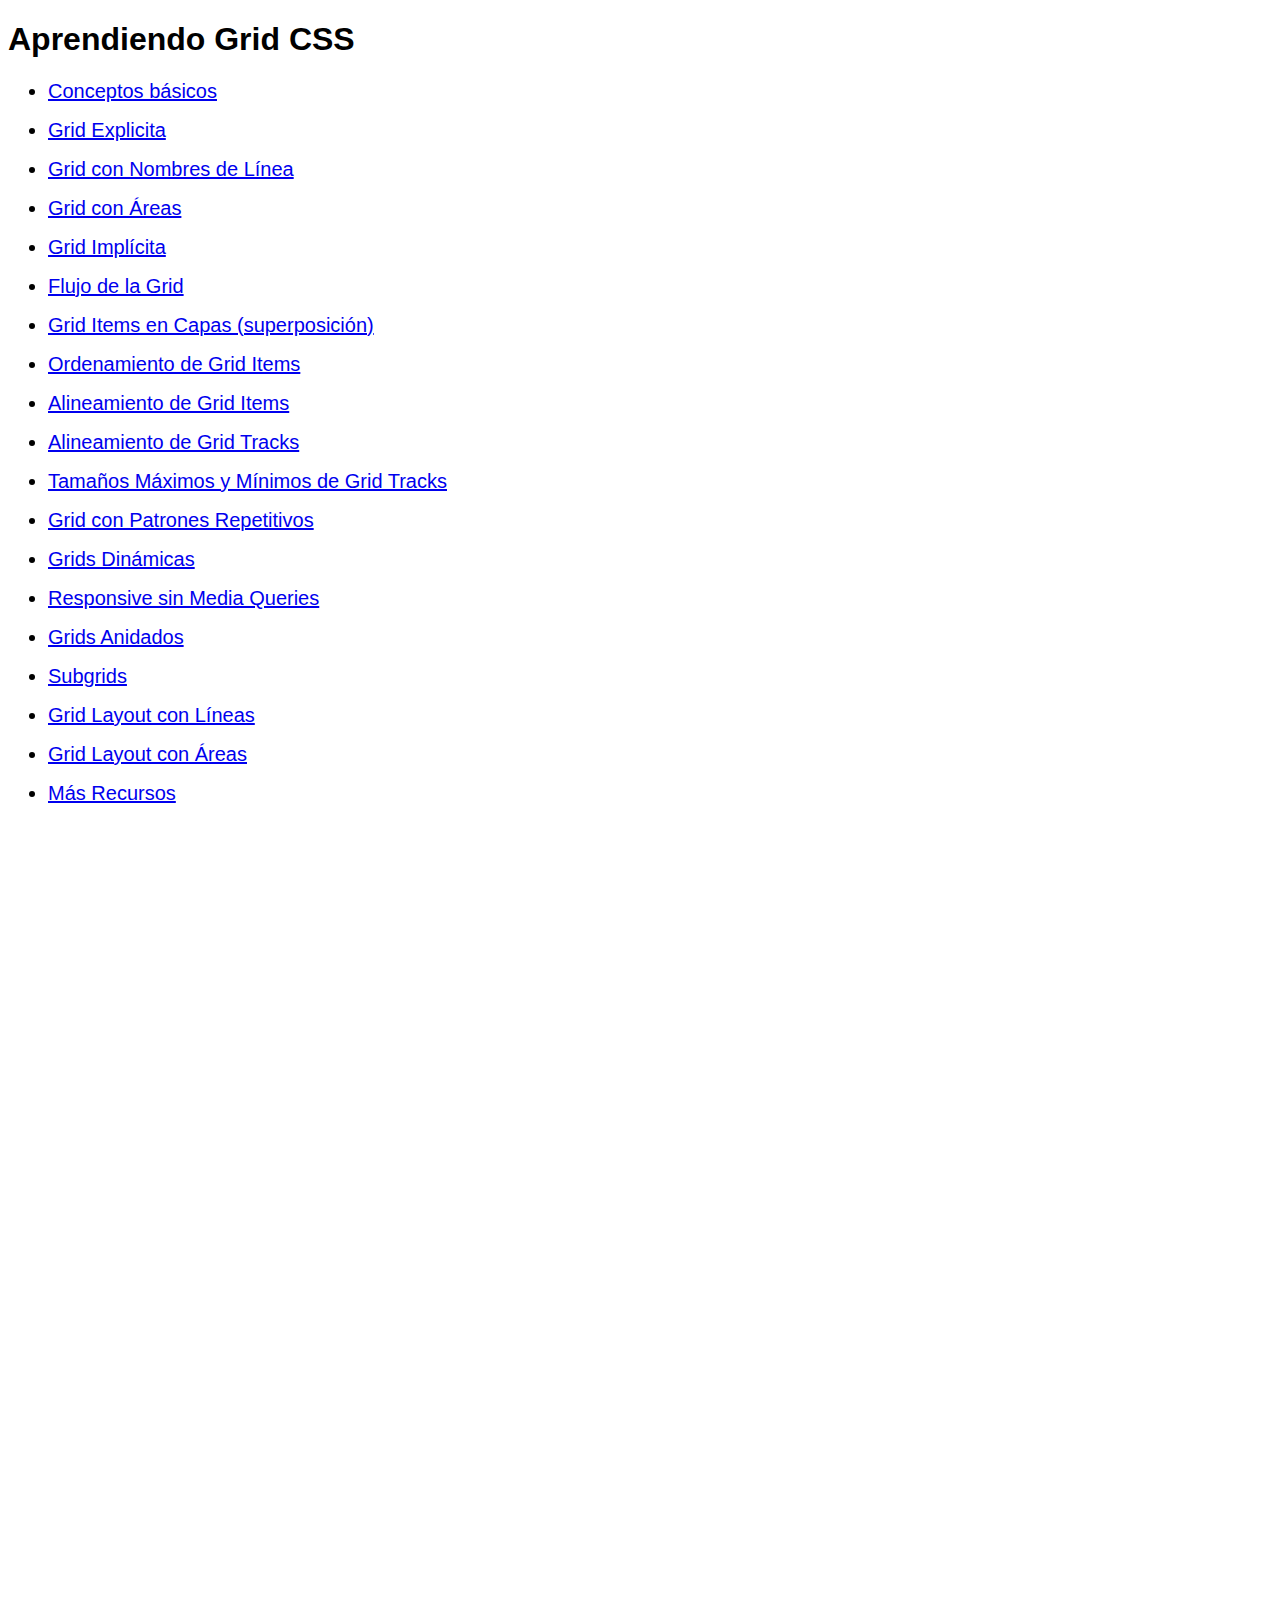
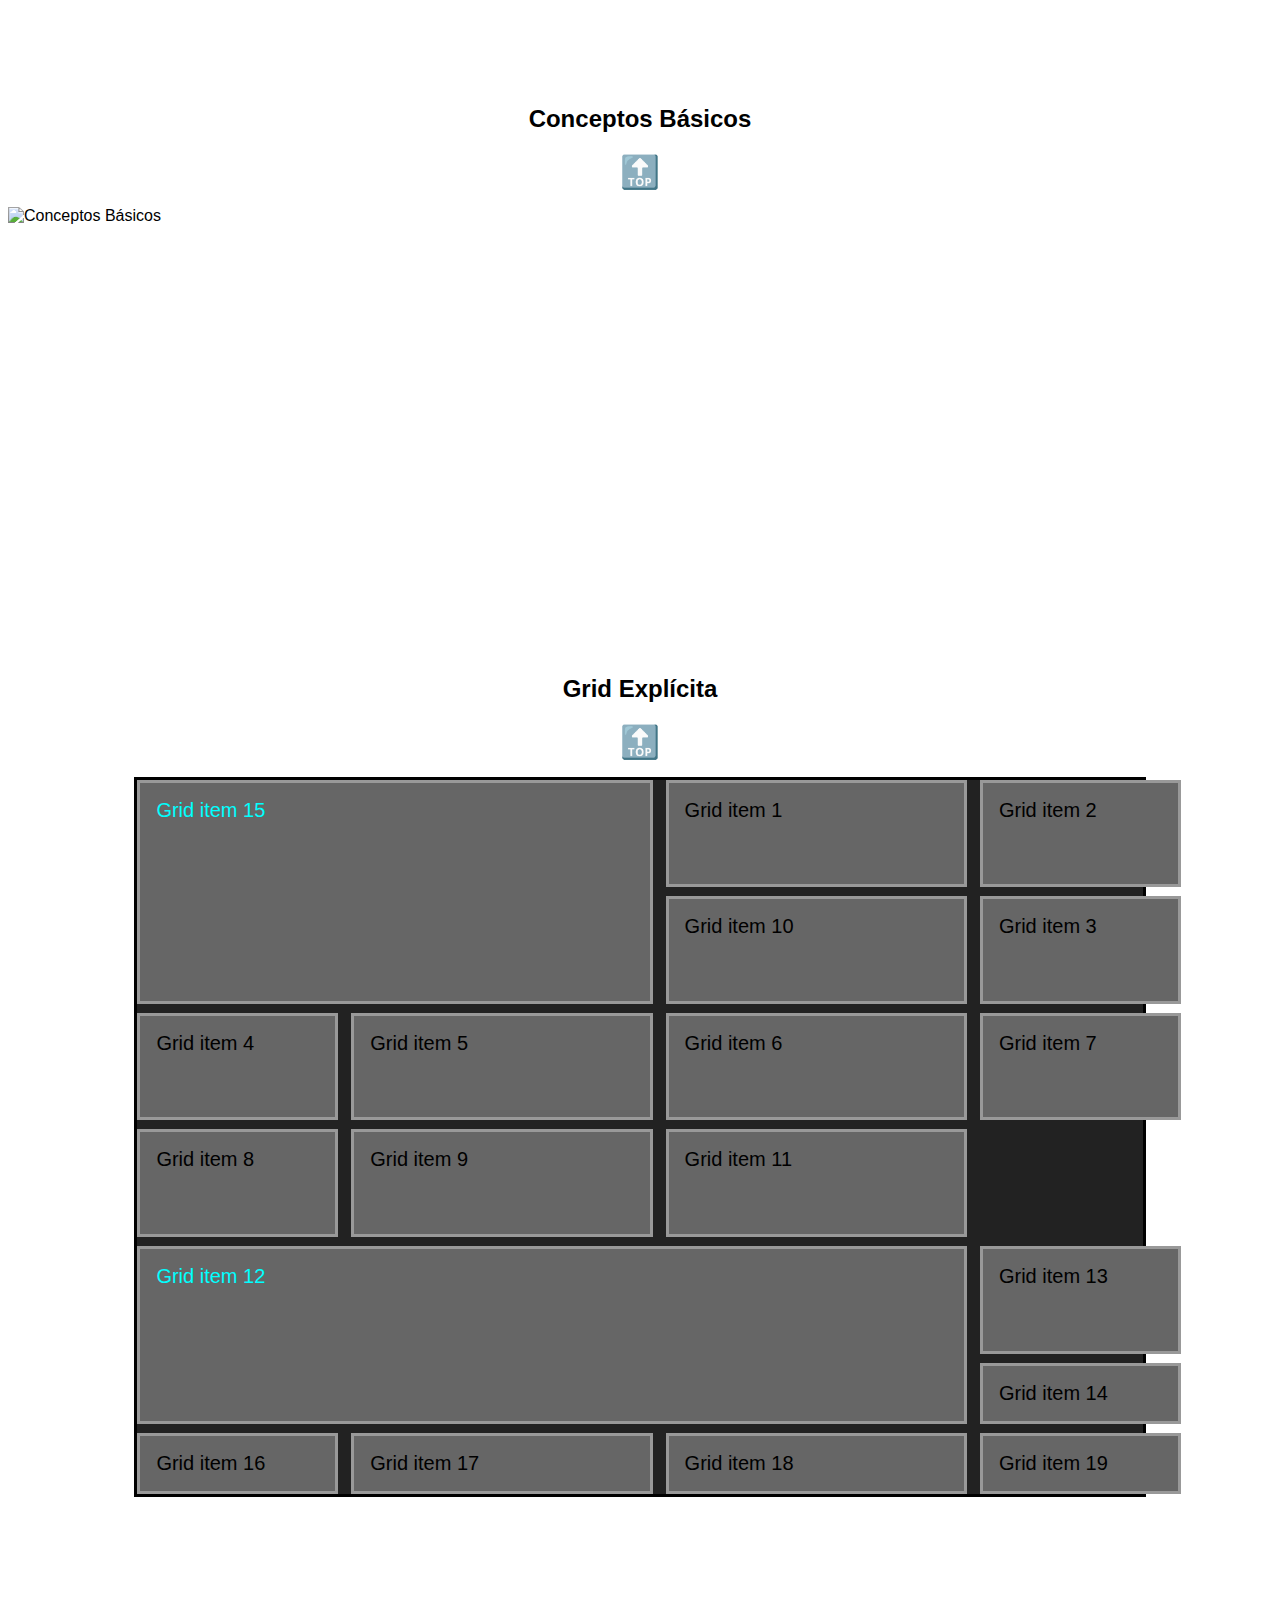
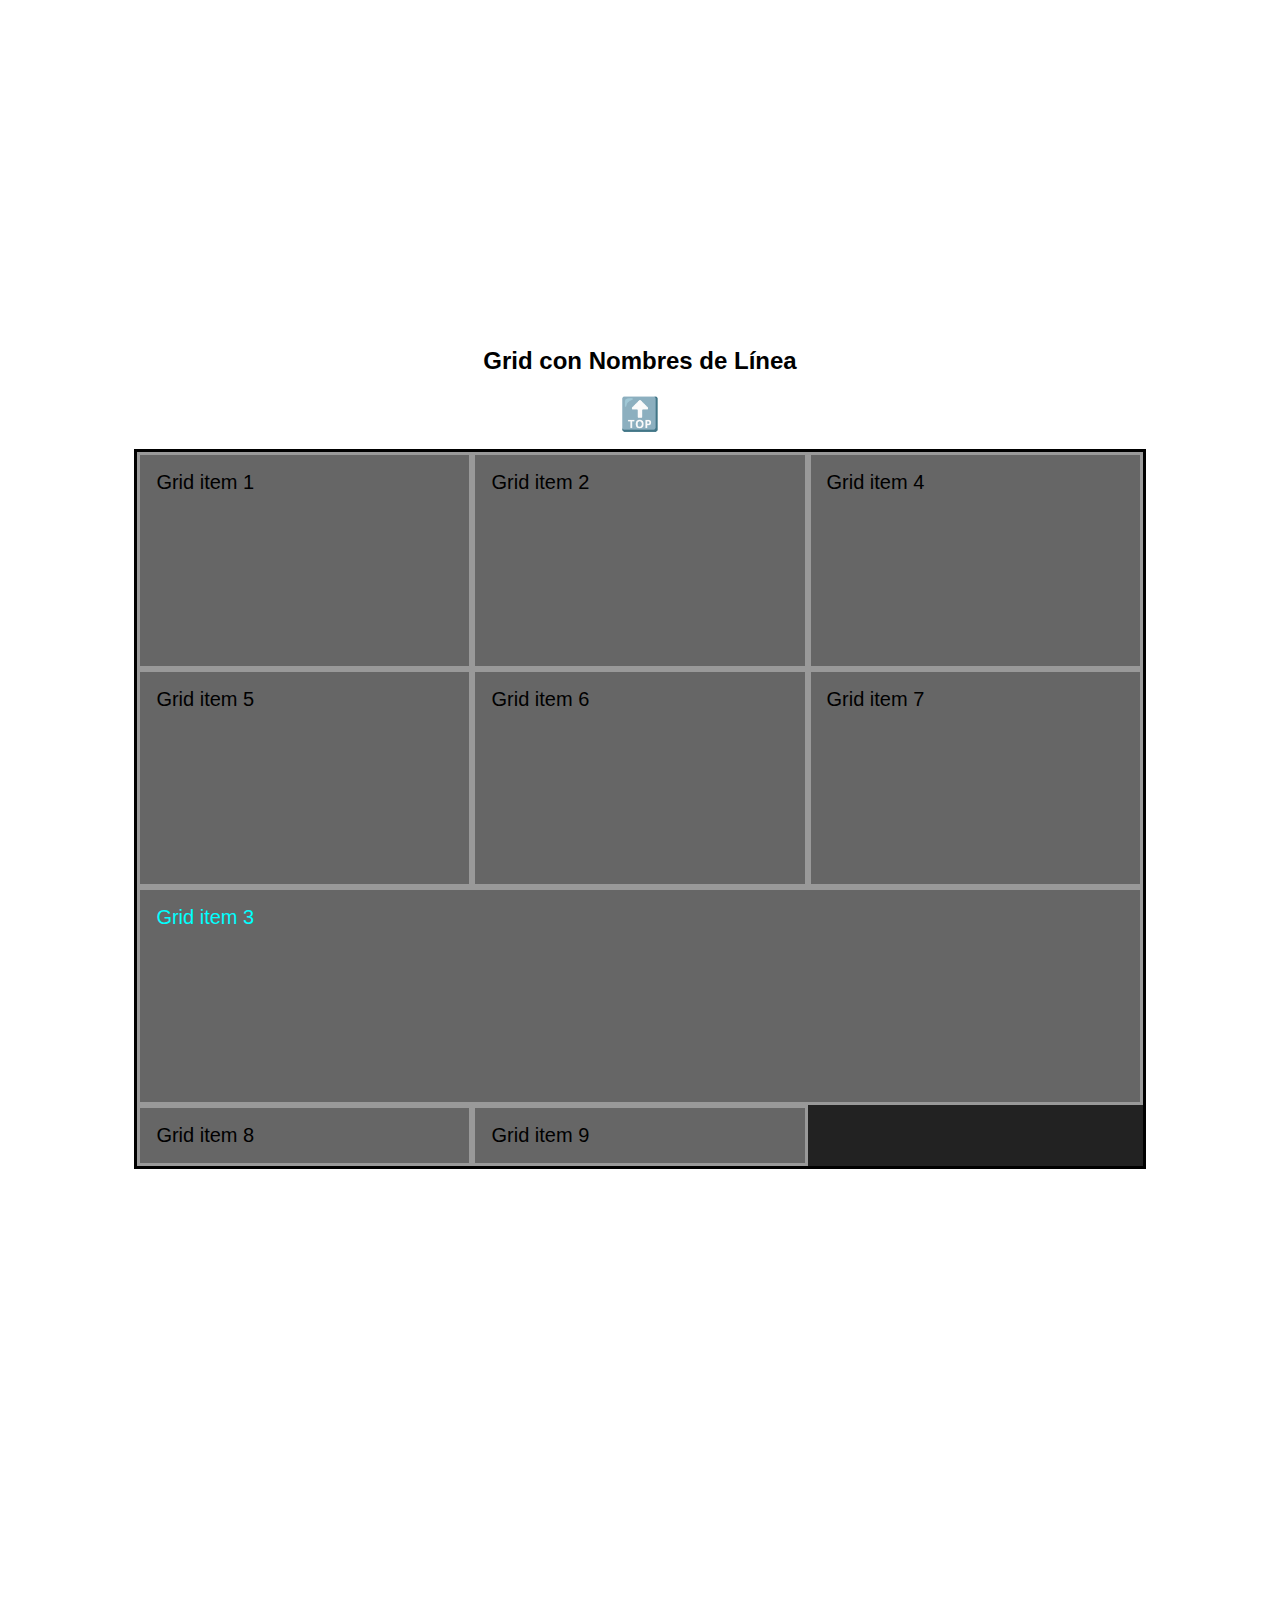
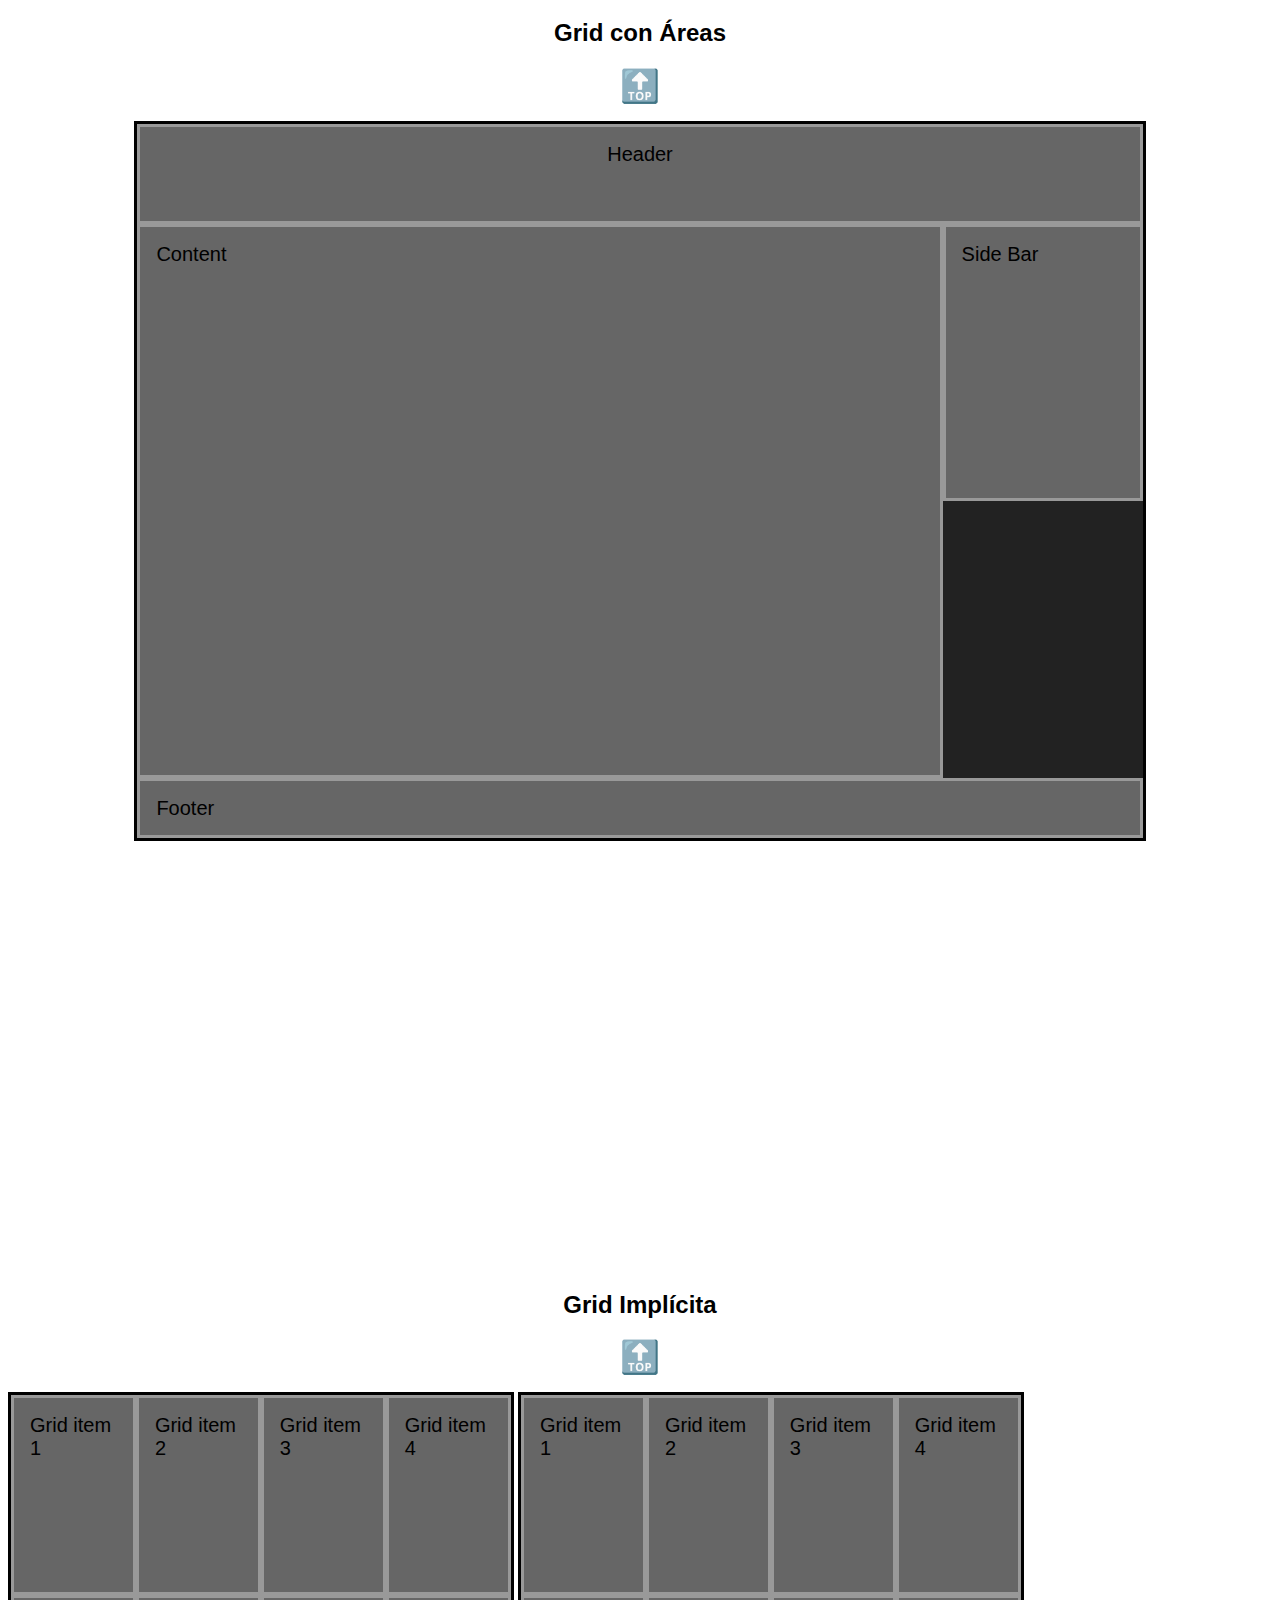
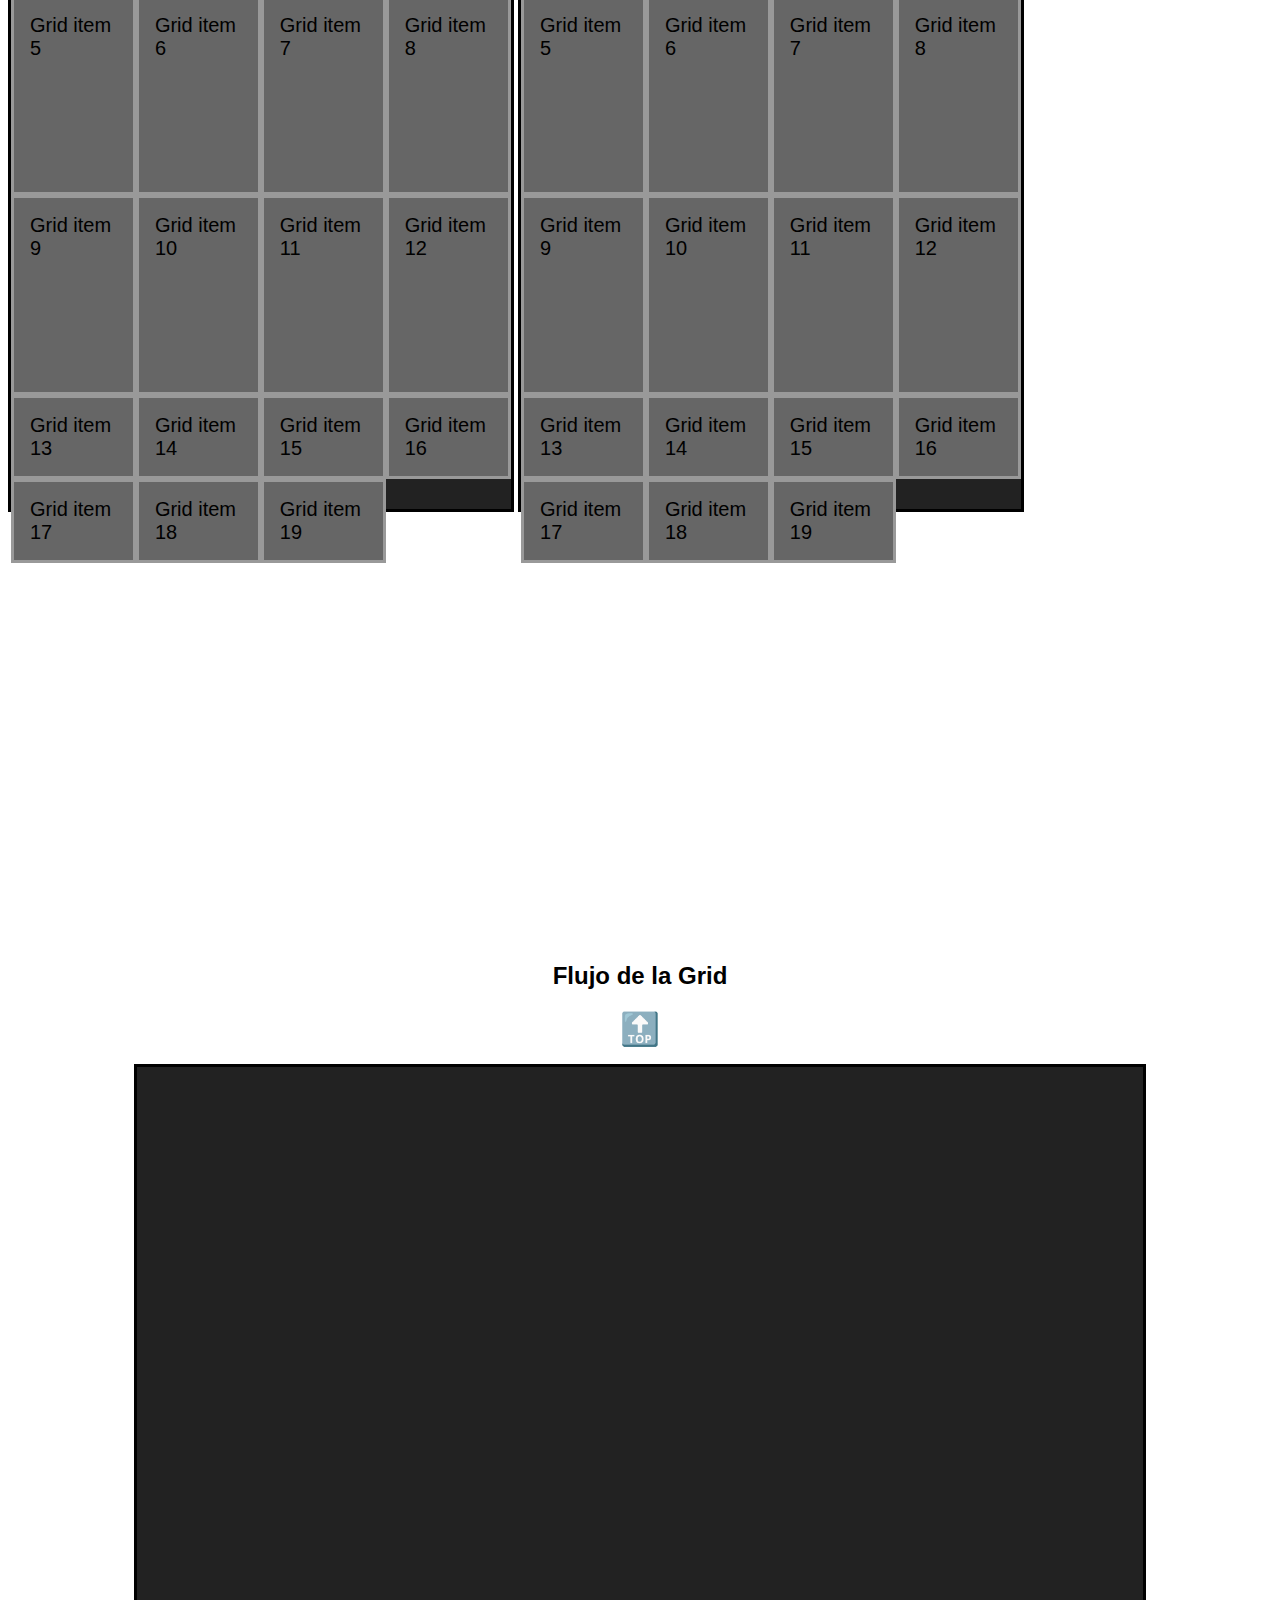
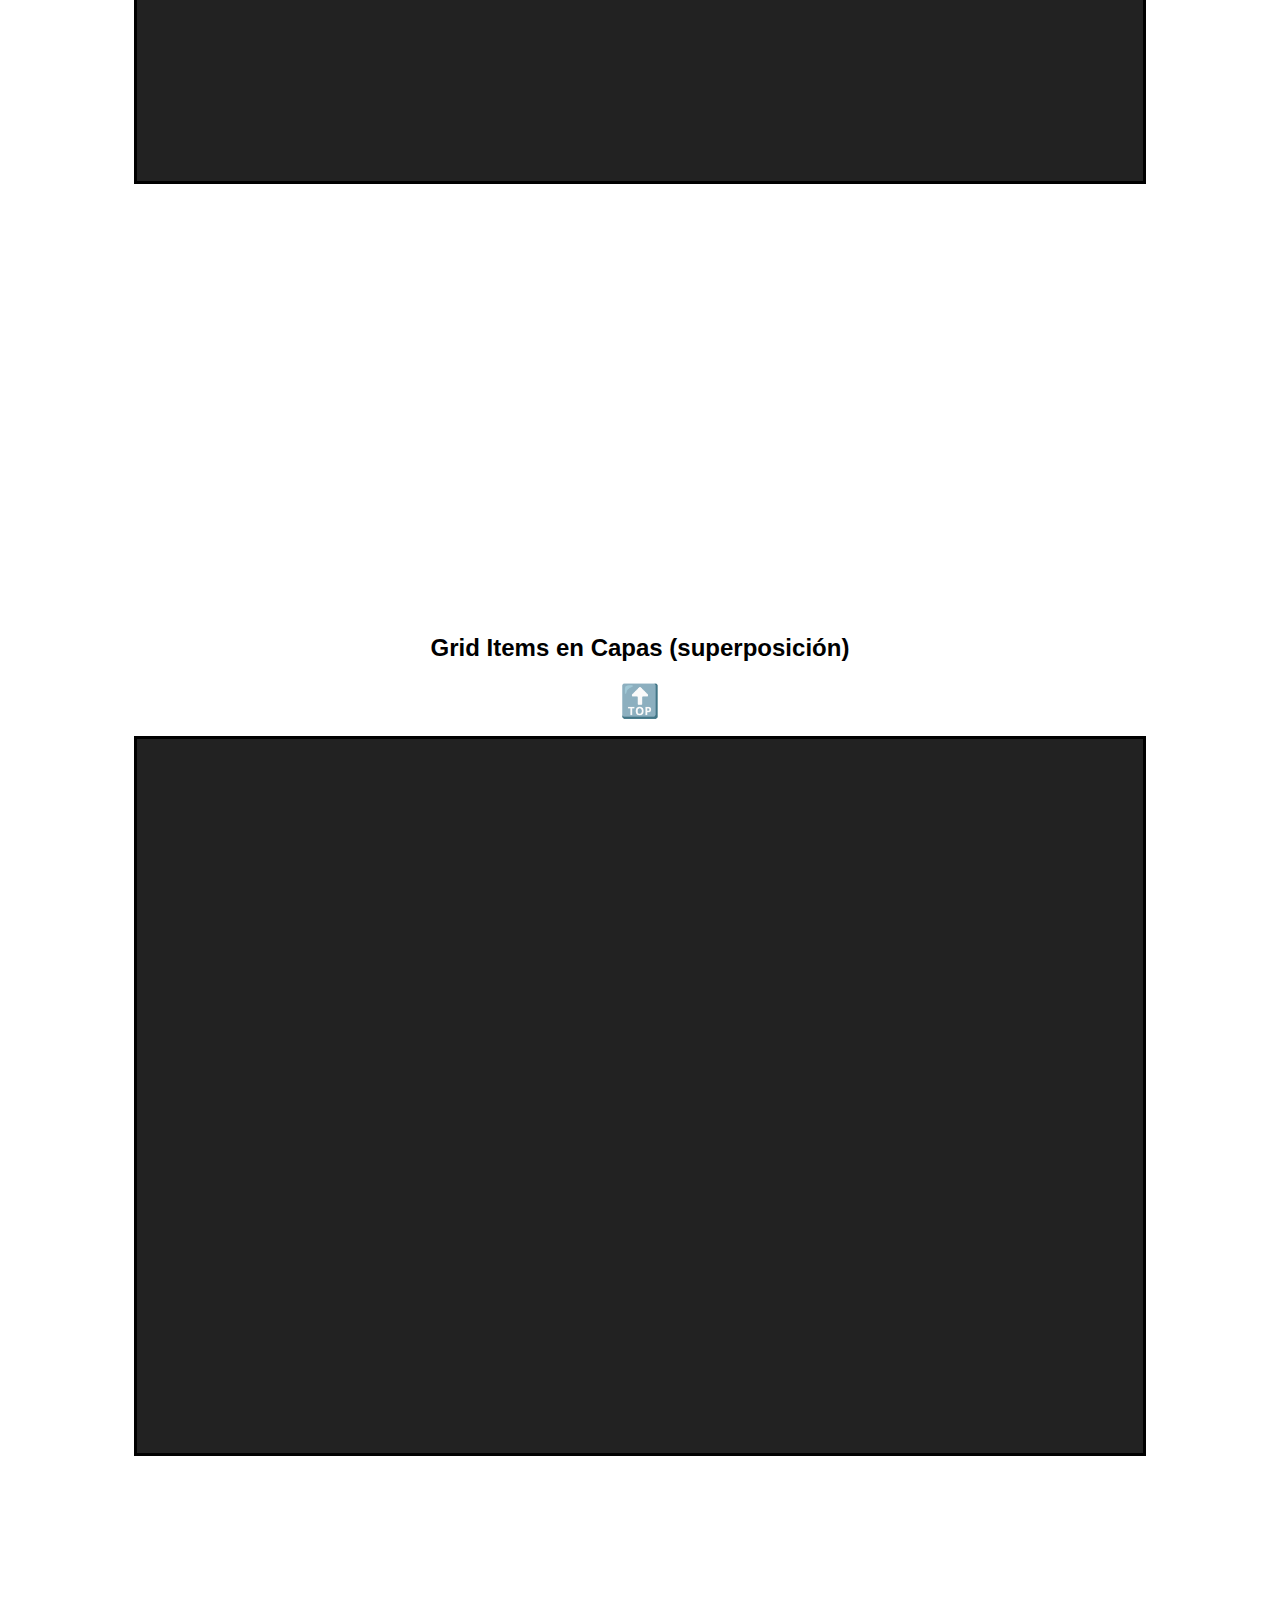
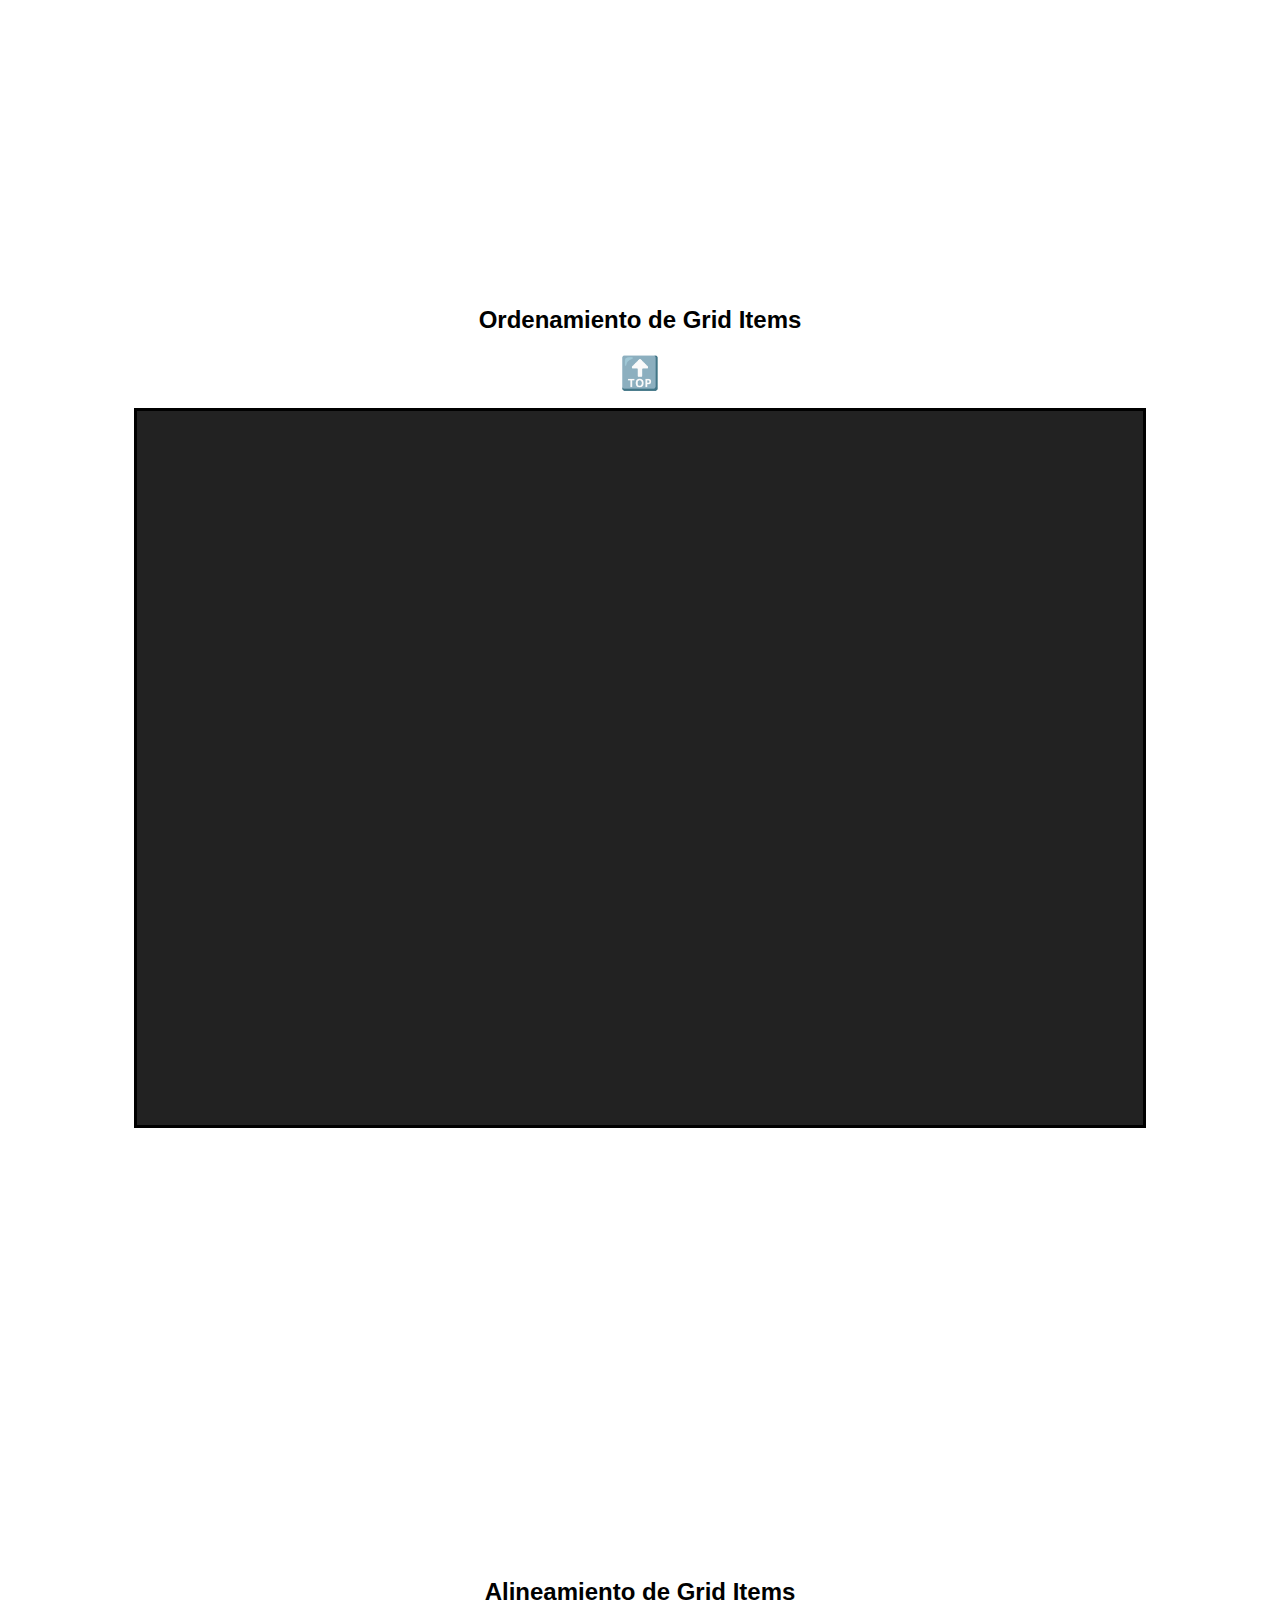
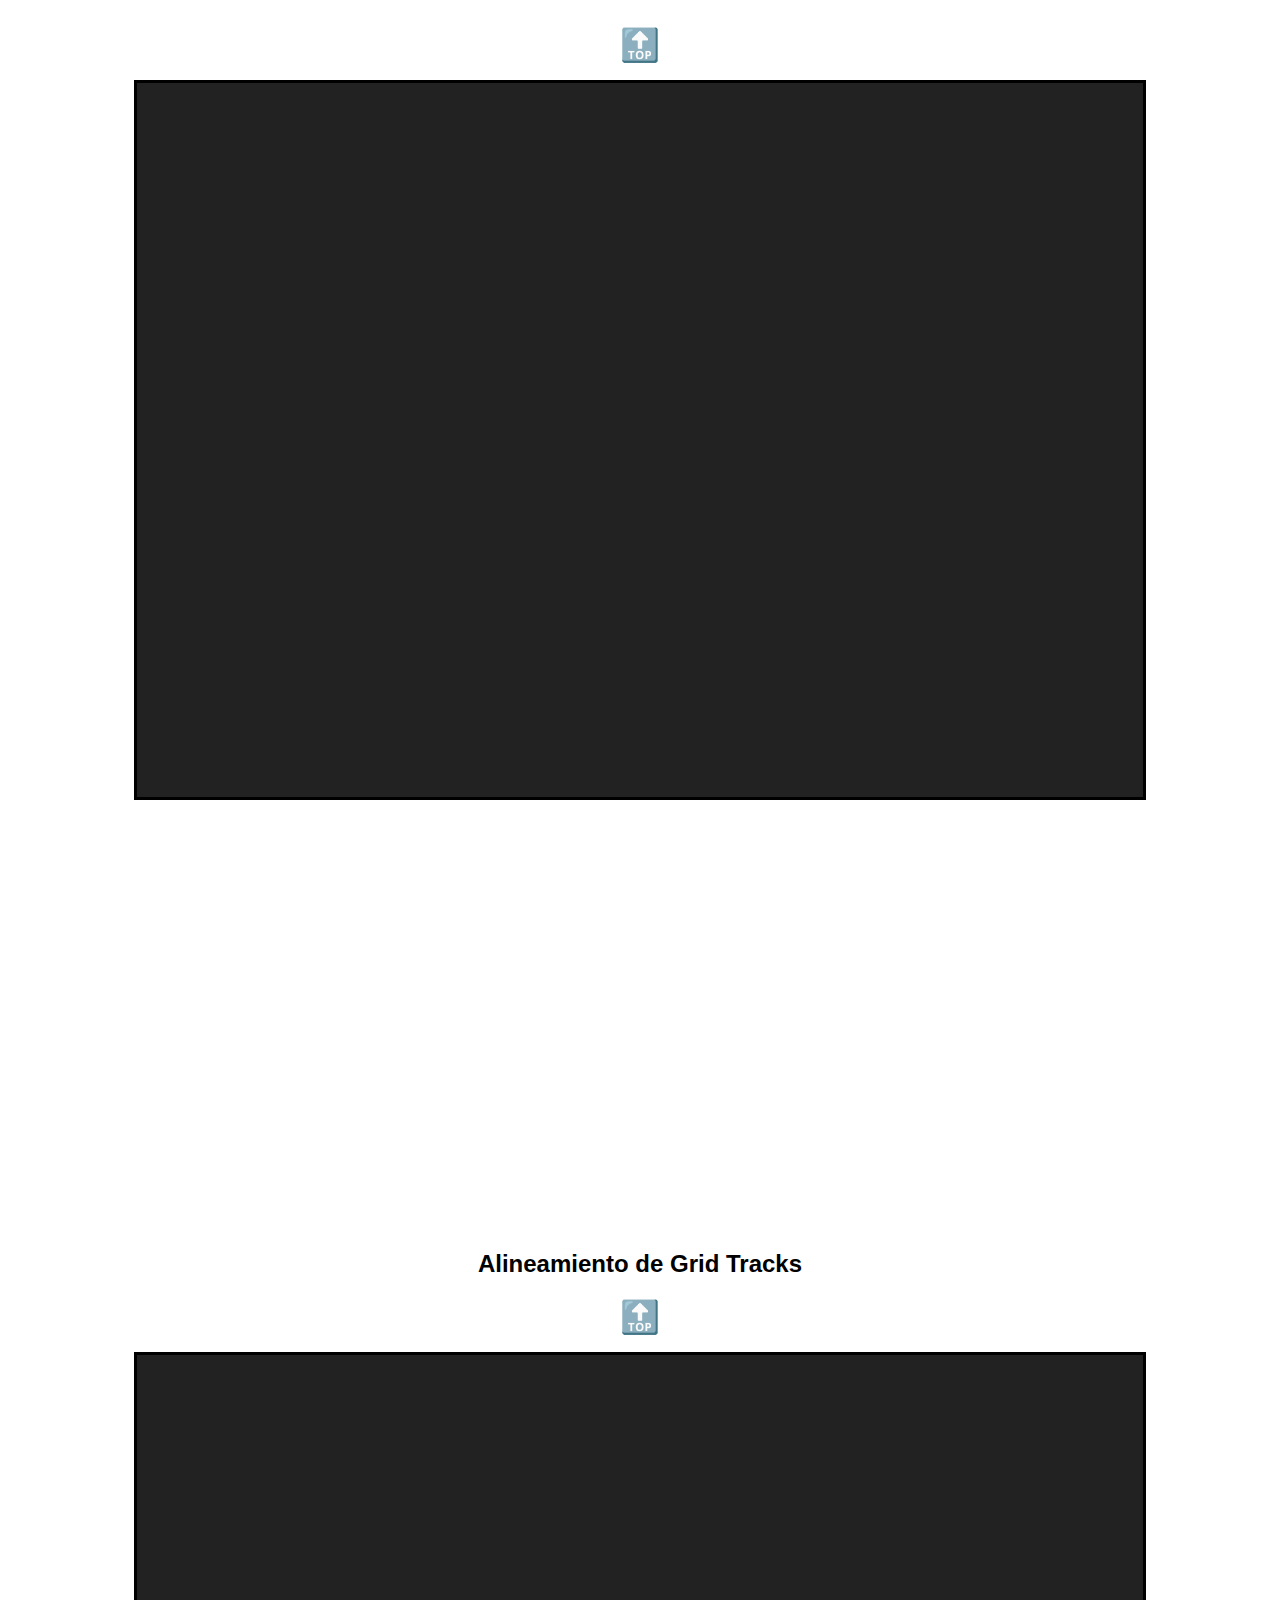
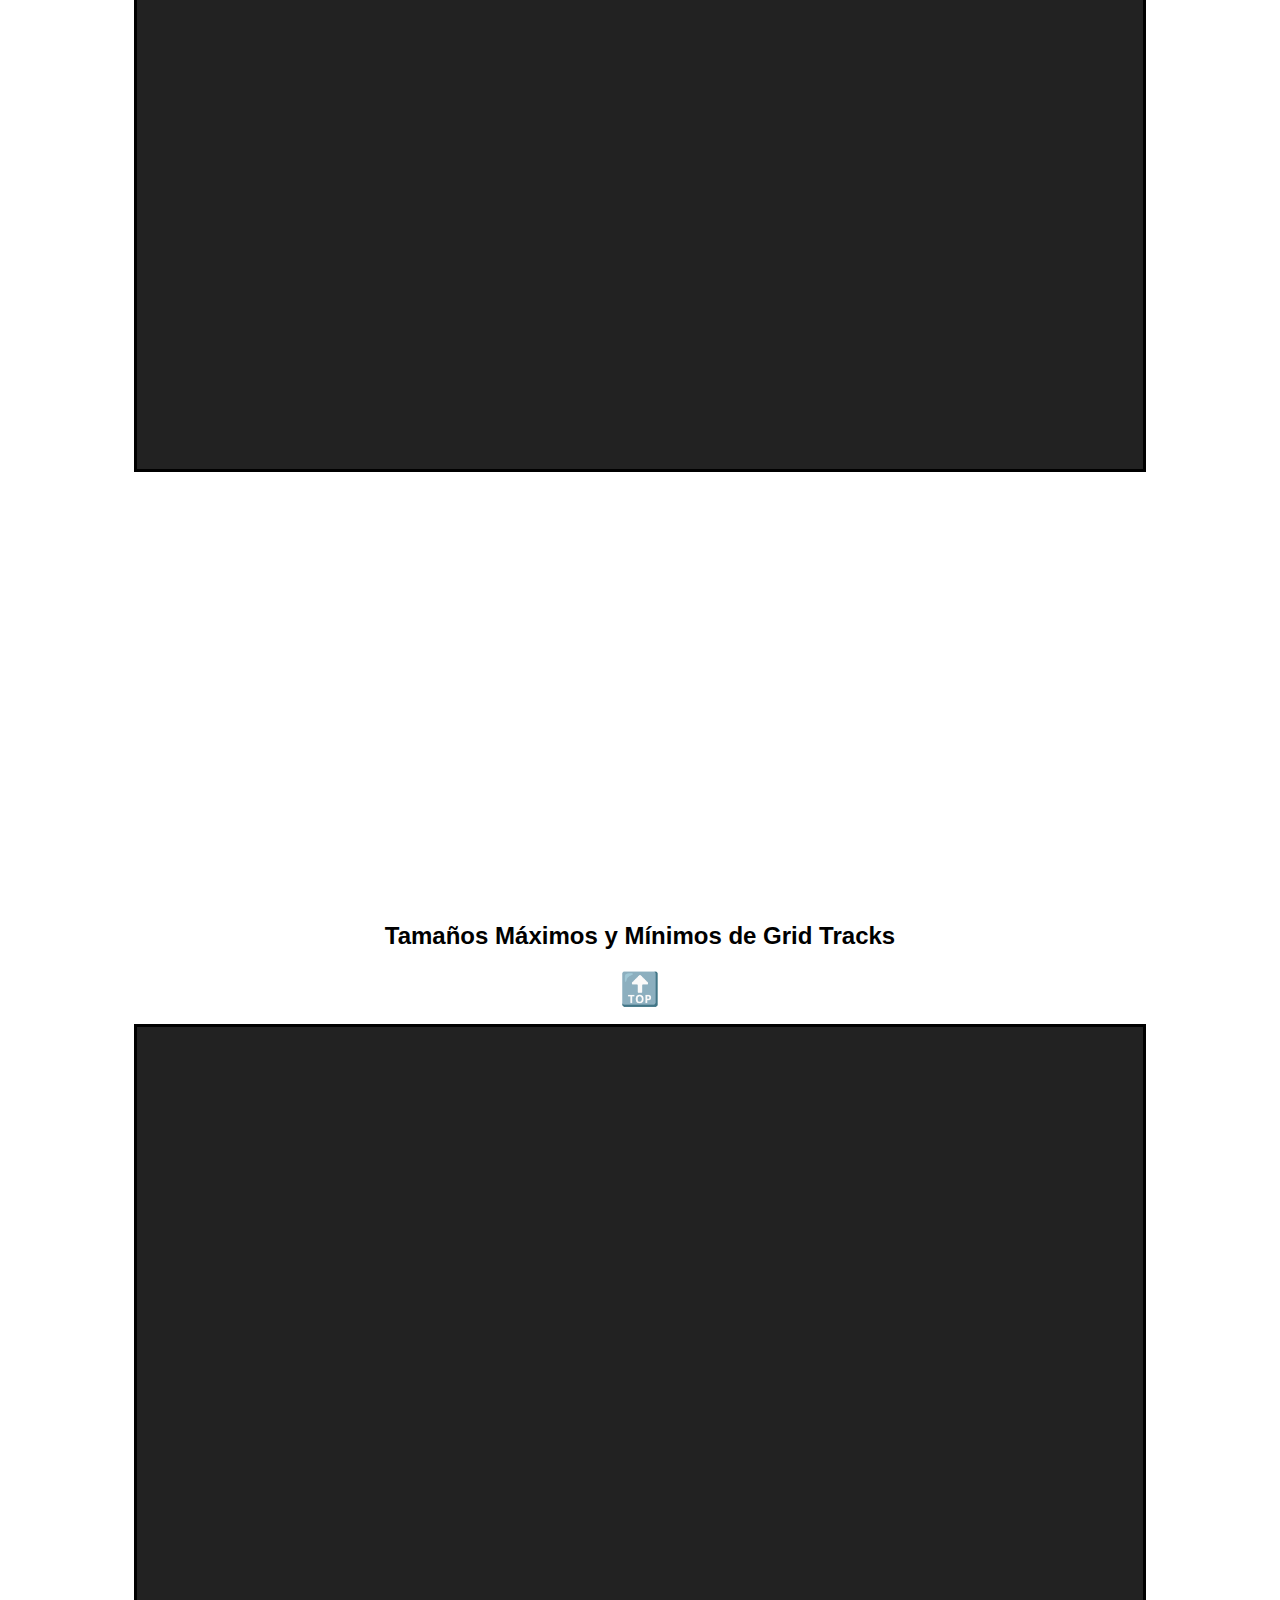
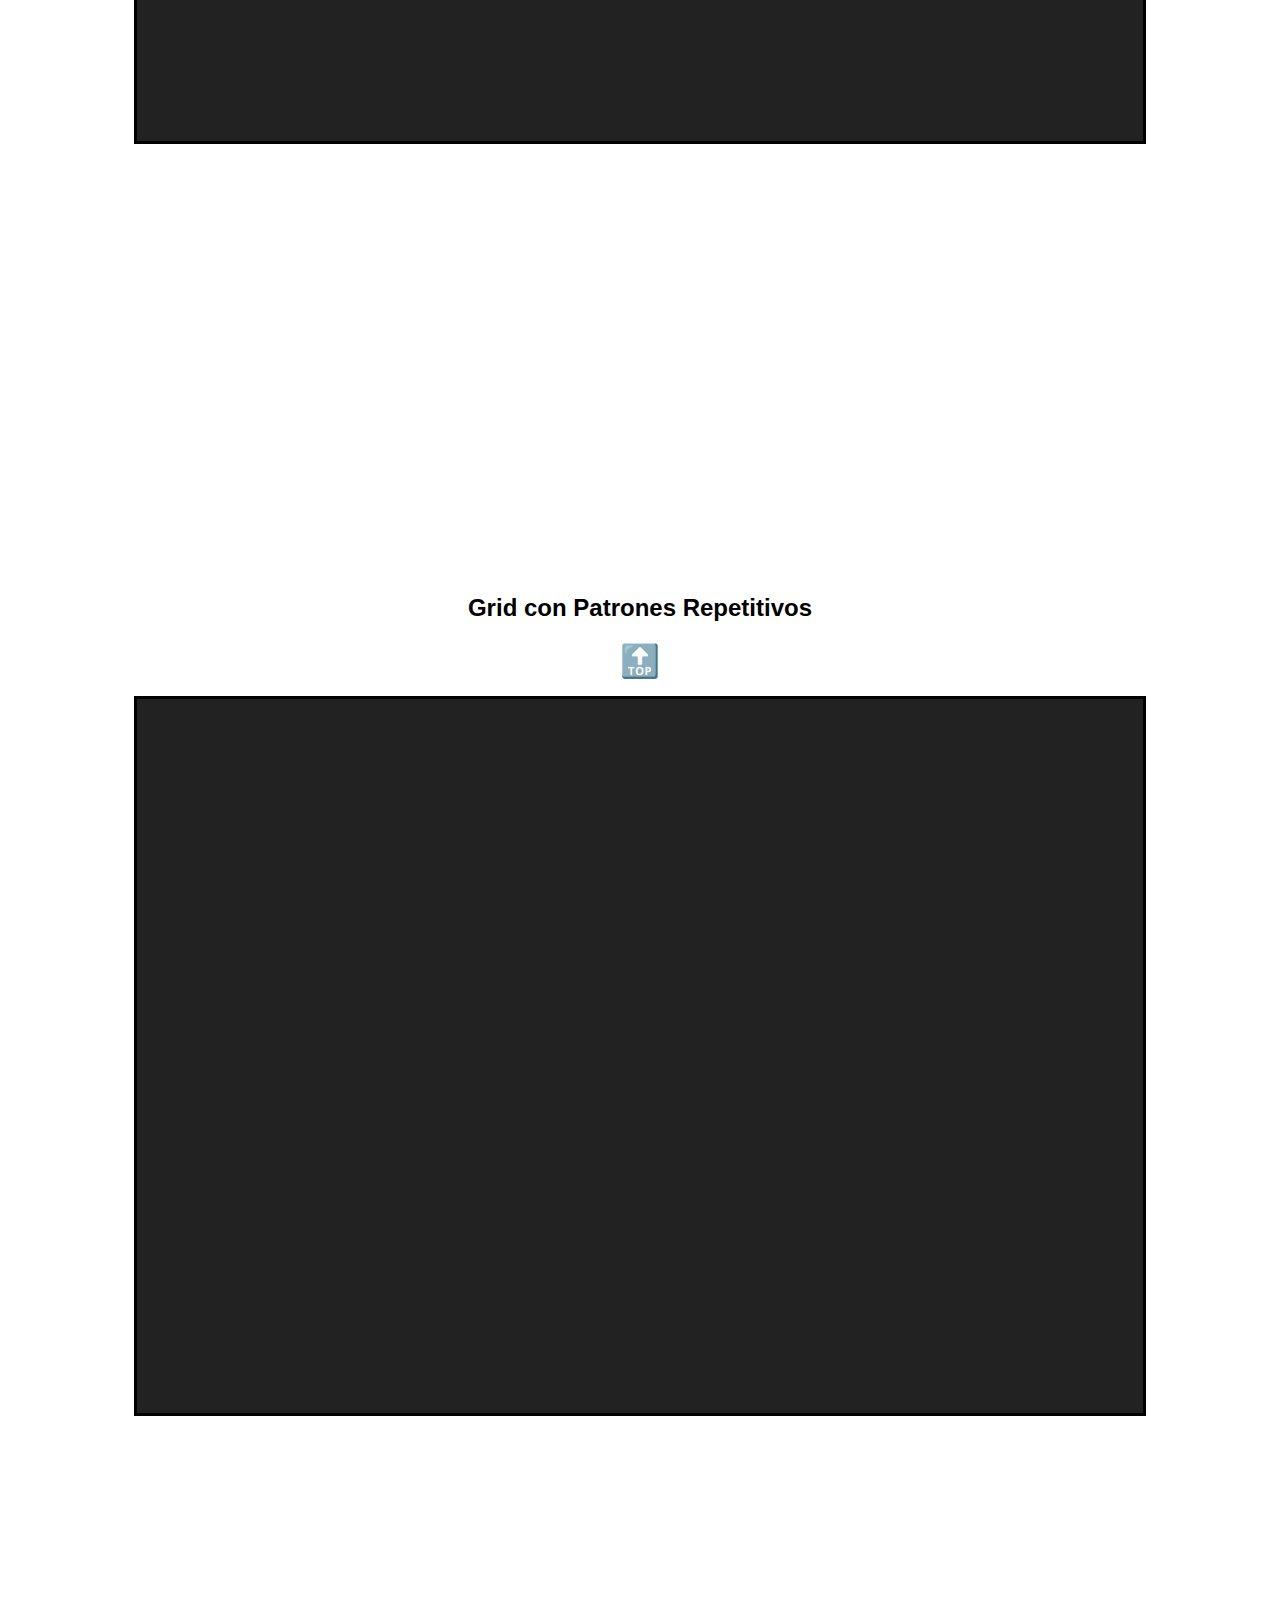
==== GridTutorial/grid.html @ d182ead2 "feat:Grid tutorial" ====
<!DOCTYPE html>
<html lang="es">

<head>
  <meta charset="UTF-8">
  <meta name="viewport" content="width=device-width, initial-scale=1.0">
  <title>Aprendiendo Grid CSS</title>
  <link rel="stylesheet" href="./grid.css"></link>
</head>

<body>
  <h1 id="top">Aprendiendo Grid CSS</h1>
  <ul class="menu">
    <li><a href="#grid-terms">Conceptos básicos</a></li>
    <li><a href="#grid-explicit">Grid Explicita</a></li>
    <li><a href="#grid-line-names">Grid con Nombres de Línea</a></li>
    <li><a href="#grid-areas">Grid con Áreas</a></li>
    <li><a href="#grid-implicit">Grid Implícita</a></li>
    <li><a href="#grid-flow">Flujo de la Grid</a></li>
    <li><a href="#grid-layer">Grid Items en Capas (superposición)</a></li>
    <li><a href="#grid-order">Ordenamiento de Grid Items</a></li>
    <li><a href="#grid-align">Alineamiento de Grid Items</a></li>
    <li><a href="#grid-align-tracks">Alineamiento de Grid Tracks</a></li>
    <li><a href="#grid-min-max">Tamaños Máximos y Mínimos de Grid Tracks</a></li>
    <li><a href="#grid-repeat">Grid con Patrones Repetitivos</a></li>
    <li><a href="#grid-dynamics">Grids Dinámicas</a></li>
    <li><a href="#grid-responsive">Responsive sin Media Queries</a></li>
    <li><a href="#grid-nested">Grids Anidados</a></li>
    <li><a href="#subgrid">Subgrids</a></li>
    <li><a href="grid_layout.html">Grid Layout con Líneas</a></li>
    <li><a href="grid_layout_areas.html">Grid Layout con Áreas</a></li>
    <li><a href="https://jonmircha.com/grid" target="_blank">Más Recursos</a></li>
  </ul>
  <h2 id="grid-terms">Conceptos Básicos</h2>
  <a href="#top">🔝</a>
  <img src="https://jonmircha.com/img/blog/grid-conceptos.png" alt="Conceptos Básicos">
  <h2 id="grid-explicit">Grid Explícita</h2>
  <a href="#top">🔝</a>
  <section class="container grid-explicit">
    <article class="item">
        <p>Grid item 1</p>
    </article>
    <article class="item">
        <p>Grid item 2</p>
    </article>
    <article class="item">
        <p>Grid item 3</p>
    </article>
    <article class="item">
        <p>Grid item 4</p>
    </article>
    <article class="item">
        <p>Grid item 5</p>
    </article>
    <article class="item">
        <p>Grid item 6</p>
    </article>
    <article class="item">
        <p>Grid item 7</p>
    </article>
    <article class="item">
        <p>Grid item 8</p>
    </article>
    <article class="item">
        <p>Grid item 9</p>
    </article>
    <article class="item">
        <p>Grid item 10</p>
    </article>
    <article class="item">
        <p>Grid item 11</p>
    </article>
    <article class="item">
        <p>Grid item 12</p>
    </article>
    <article class="item">
        <p>Grid item 13</p>
    </article>
    <article class="item">
        <p>Grid item 14</p>
    </article>
    <article class="item">
        <p>Grid item 15</p>
    </article>
    <article class="item">
        <p>Grid item 16</p>
    </article>
    <article class="item">
        <p>Grid item 17</p>
    </article>
    <article class="item">
        <p>Grid item 18</p>
    </article>
    <article class="item">
        <p>Grid item 19</p>
    </article>
  </section>
  <h2 id="grid-line-names">Grid con Nombres de Línea</h2>
  <a href="#top">🔝</a>
  <section class="container grid-line-names">
    <article class="item">
        <p>Grid item 1</p>
    </article>
    <article class="item">
        <p>Grid item 2</p>
    </article>
    <article class="item">
        <p>Grid item 3</p>
    </article>
    <article class="item">
        <p>Grid item 4</p>
    </article>
    <article class="item">
        <p>Grid item 5</p>
    </article>
    <article class="item">
        <p>Grid item 6</p>
    </article>
    <article class="item">
        <p>Grid item 7</p>
    </article>
    <article class="item">
        <p>Grid item 8</p>
    </article>
    <article class="item">
        <p>Grid item 9</p>
    </article>
  </section>
  <h2 id="grid-areas">Grid con Áreas</h2>
  <a href="#top">🔝</a>
  <section class="container grid-areas">
   <header class="item header">
        <p>Header</p>
    </header>
    <article class="item content">
        <p>Content</p>
    </article>
    <aside class="item sidebar">
        <p>Side Bar</p>
    </aside>
    <footer class="item footer">
        <p>Footer</p>
    </footer>
  </section>
  <h2 id="grid-implicit">Grid Implícita</h2>
  <a href="#top">🔝</a>
  <section class="container grid-implicit">
    <article class="item">
        <p>Grid item 1</p>
    </article>
    <article class="item">
        <p>Grid item 2</p>
    </article>
    <article class="item">
        <p>Grid item 3</p>
    </article>
    <article class="item">
        <p>Grid item 4</p>
    </article>
    <article class="item">
        <p>Grid item 5</p>
    </article>
    <article class="item">
        <p>Grid item 6</p>
    </article>
    <article class="item">
        <p>Grid item 7</p>
    </article>
    <article class="item">
        <p>Grid item 8</p>
    </article>
    <article class="item">
        <p>Grid item 9</p>
    </article>
    <article class="item">
        <p>Grid item 10</p>
    </article>
    <article class="item">
        <p>Grid item 11</p>
    </article>
    <article class="item">
        <p>Grid item 12</p>
    </article>
    <article class="item">
        <p>Grid item 13</p>
    </article>
    <article class="item">
        <p>Grid item 14</p>
    </article>
    <article class="item">
        <p>Grid item 15</p>
    </article>
    <article class="item">
        <p>Grid item 16</p>
    </article>
    <article class="item">
        <p>Grid item 17</p>
    </article>
    <article class="item">
        <p>Grid item 18</p>
    </article>
    <article class="item">
        <p>Grid item 19</p>
    </article>
  </section>
  <section class="container grid-implicit">
    <article class="item">
        <p>Grid item 1</p>
    </article>
    <article class="item">
        <p>Grid item 2</p>
    </article>
    <article class="item">
        <p>Grid item 3</p>
    </article>
    <article class="item">
        <p>Grid item 4</p>
    </article>
    <article class="item">
        <p>Grid item 5</p>
    </article>
    <article class="item">
        <p>Grid item 6</p>
    </article>
    <article class="item">
        <p>Grid item 7</p>
    </article>
    <article class="item">
        <p>Grid item 8</p>
    </article>
    <article class="item">
        <p>Grid item 9</p>
    </article>
    <article class="item">
        <p>Grid item 10</p>
    </article>
    <article class="item">
        <p>Grid item 11</p>
    </article>
    <article class="item">
        <p>Grid item 12</p>
    </article>
    <article class="item">
        <p>Grid item 13</p>
    </article>
    <article class="item">
        <p>Grid item 14</p>
    </article>
    <article class="item">
        <p>Grid item 15</p>
    </article>
    <article class="item">
        <p>Grid item 16</p>
    </article>
    <article class="item">
        <p>Grid item 17</p>
    </article>
    <article class="item">
        <p>Grid item 18</p>
    </article>
    <article class="item">
        <p>Grid item 19</p>
    </article>
  </section>
  <h2 id="grid-flow">Flujo de la Grid</h2>
  <a href="#top">🔝</a>
  <section class="container grid-flow"></section>
  <h2 id="grid-layer">Grid Items en Capas (superposición)</h2>
  <a href="#top">🔝</a>
  <section class="container grid-layers"></section>
  <h2 id="grid-order">Ordenamiento de Grid Items</h2>
  <a href="#top">🔝</a>
  <section class="container grid-order"></section>
  <h2 id="grid-align">Alineamiento de Grid Items</h2>
  <a href="#top">🔝</a>
  <section class="container grid-align"></section>
  <h2 id="grid-align-tracks">Alineamiento de Grid Tracks</h2>
  <a href="#top">🔝</a>
  <section class="container grid-align-tracks"></section>
  <h2 id="grid-min-max">Tamaños Máximos y Mínimos de Grid Tracks</h2>
  <a href="#top">🔝</a>
  <section class="container grid-min-max"></section>
  <h2 id="grid-repeat">Grid con Patrones Repetitivos</h2>
  <a href="#top">🔝</a>
  <section class="container grid-repeat"></section>
  <h2 id="grid-dynamics">Grids Dinámicas</h2>
  <a href="#top">🔝</a>
  <section class="container grid-dynamics"></section>
  <h2 id="grid-responsive">Responsive sin Media Queries</h2>
  <a href="#top">🔝</a>
  <section class="container grid-responsive"></section>
  <h2 id="grid-nested">Grids Anidados</h2>
  <a href="#top">🔝</a>
  <section class="container grid-nested"></section>
  <h2 id="subgrid">Subgrids</h2>
  <a href="#top">🔝</a>
  <section class="container grid"></section>
</body>

</html>
---- GridTutorial/grid.css ----
html {
    box-sizing: border-box;
    font-size: 16px;
    font-family: sans-serif;
    scroll-behavior: smooth;
  }

  *,
  *::after,
  *::before {
    box-sizing: inherit;
  }

  a[href="#top"] {
    margin: 1rem;
    display: block;
    font-size: 2rem;
    text-align: center;
    text-decoration: none;
  }

  p {
    margin: 0;
  }

  h2 {
    margin-top: 50vh;
    text-align: center;
  }

  img {
    margin: auto;
    display: block;
    max-width: 100%;
    height: auto;
  }

  .menu {
    margin-bottom: 100vh;
    font-size: 125%;
  }

  .menu li {
    margin-bottom: 1rem;
  }

  .container {
    margin: 0 auto;
    width: 80%;
    height: 80vh;
    background-color: #222;
    border: medium solid #000;
  }

  .item {
    padding: 1rem;
    font-size: 1.25rem;
    background-color: #666;
    border: medium solid #999;
  }

  .grid-explicit{
    display: grid;
    /*Grid 3 x 3*/
    grid-template-columns: 50% 20vh 1fr;
    grid-template-rows: 50% 100px 30%;
    /*Grid 5 x 4*/
    grid-template-columns: repeat(5,20%);
    grid-template-rows: repeat(4, auto);
    /*Grid 4 x 5*/
    grid-template-columns: 20% repeat(2,30%) 20%;
    grid-template-rows: repeat(5,1fr);
    gap: 1vh 1vw;
  }

  /*Posicionamiento con Grid Lines*/
  .grid-explicit .item:nth-child(10){
    grid-row-start: 2;
    grid-row-end: 3;
    grid-column-start: 2;
    grid-column-end: 3;

    /*Atajo: grid-row: start / end
    grid-row: 2 / 3;
    grid-column: 3 / 4;*/

    /*Atajo Nª2: grid-area: grid-row-start/grid-row-end / grid-column-start/grid-column-end*/
    grid-area: 2/3 / 3/4;
  }

  .grid-explicit .item:nth-child(12){
    color: cyan;
    grid-row: span 2;
    grid-column: span 3;
  }

  .grid-explicit .item:nth-child(15){
    color: cyan;
    grid-row: 1 / span 2;
    grid-column: 1 / span 2;
  }

  /*Posicionamiento con Nombre de Grid Line: No es recomendable*/
  .grid-line-names{
    display:grid;
    grid-template-columns: repeat(3, 1fr);
    grid-template-rows: repeat(3, 1fr);
    grid-template-columns: [linea-c1] 1fr [linea-c2] 1fr [linea-c3] 1fr [linea-c4] ;
    grid-template-rows: [linea-r1] 1fr [linea-r2] 1fr [linea-r3] 1fr [linea-r4] ; 
  }

  .grid-line-names .item:nth-child(3){
    color:cyan;
    grid-row: linea-r3 / linea-r4;
    grid-column: linea-c1 / linea-c4;
  }

  /*Grid areas: Si indicamos un "." estamos diciendo que la celda estara vacia*/
  .grid-areas {
    display:grid;
    grid-template-columns: 1fr 200px;
    grid-template-rows: 100px repeat(2,1fr) 60px;
    grid-template-areas:
     "header header"
     "content sidebar"
     "content ."
     "footer footer"
  }

  .header {
    grid-area: header;
    text-align: center;
  }

  .content {
    grid-area: content;
  }

  .sidebar {
    grid-area: sidebar;
  }

  .footer {
    grid-area: footer;
  }

  /*Grid Implicita: Grid de bloques y de linea*/
  .grid-implicit{
    width: 40%;
    display:grid;
    display:inline-grid;
    grid-template-columns:repeat(4,1fr);
    grid-template-rows: repeat(3, 200px);
    
  }
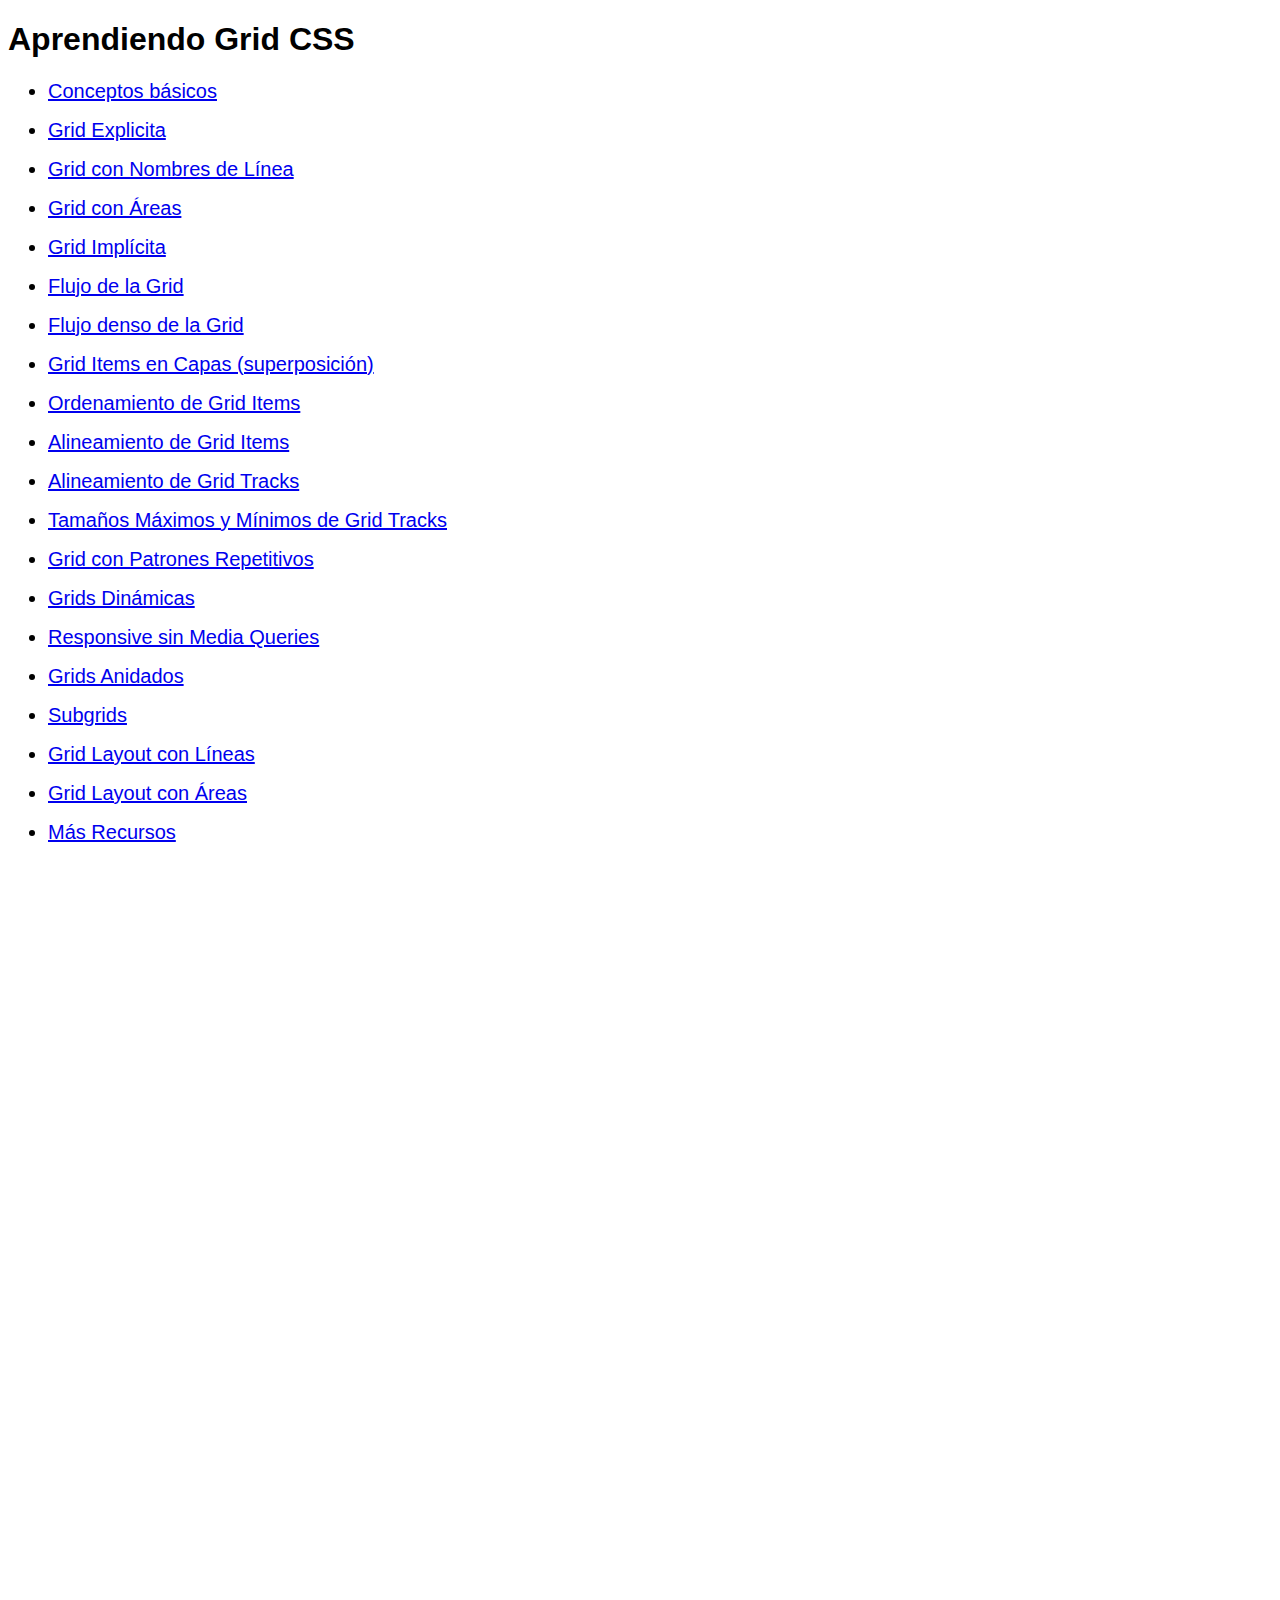
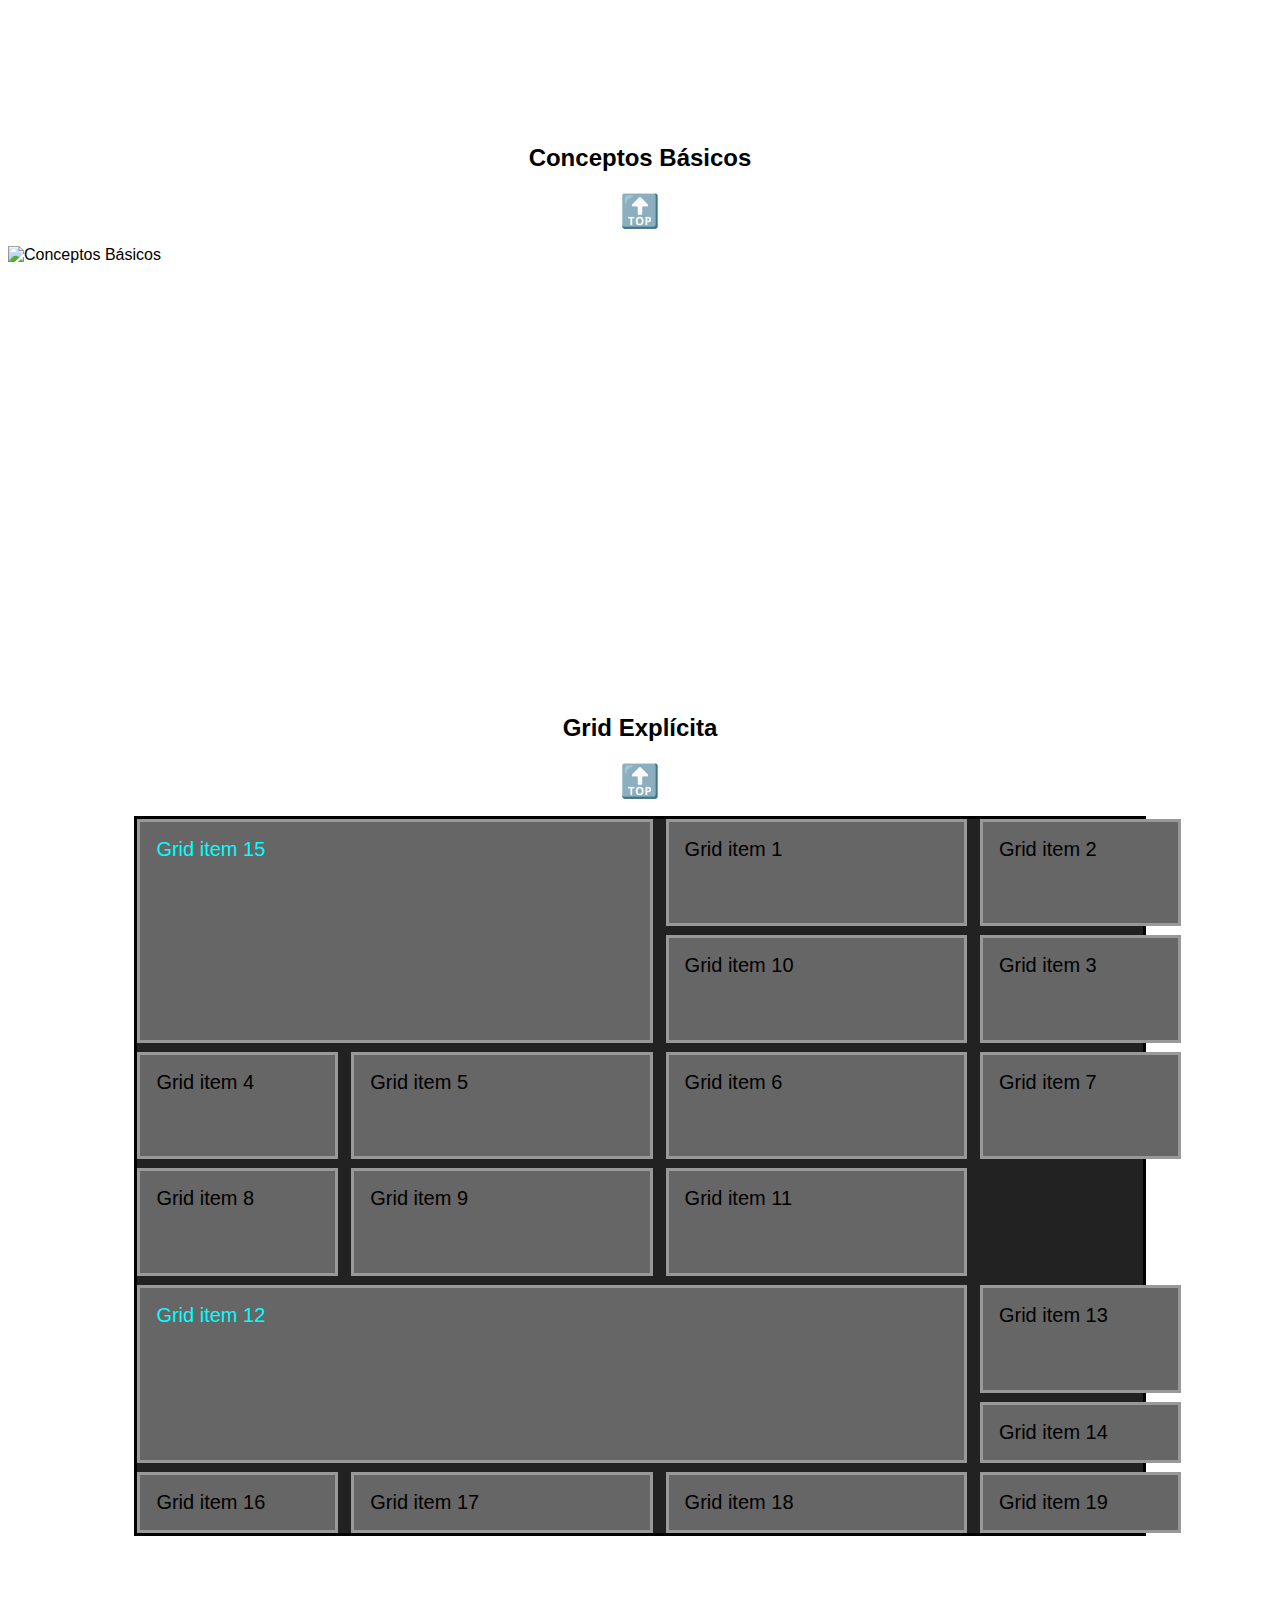
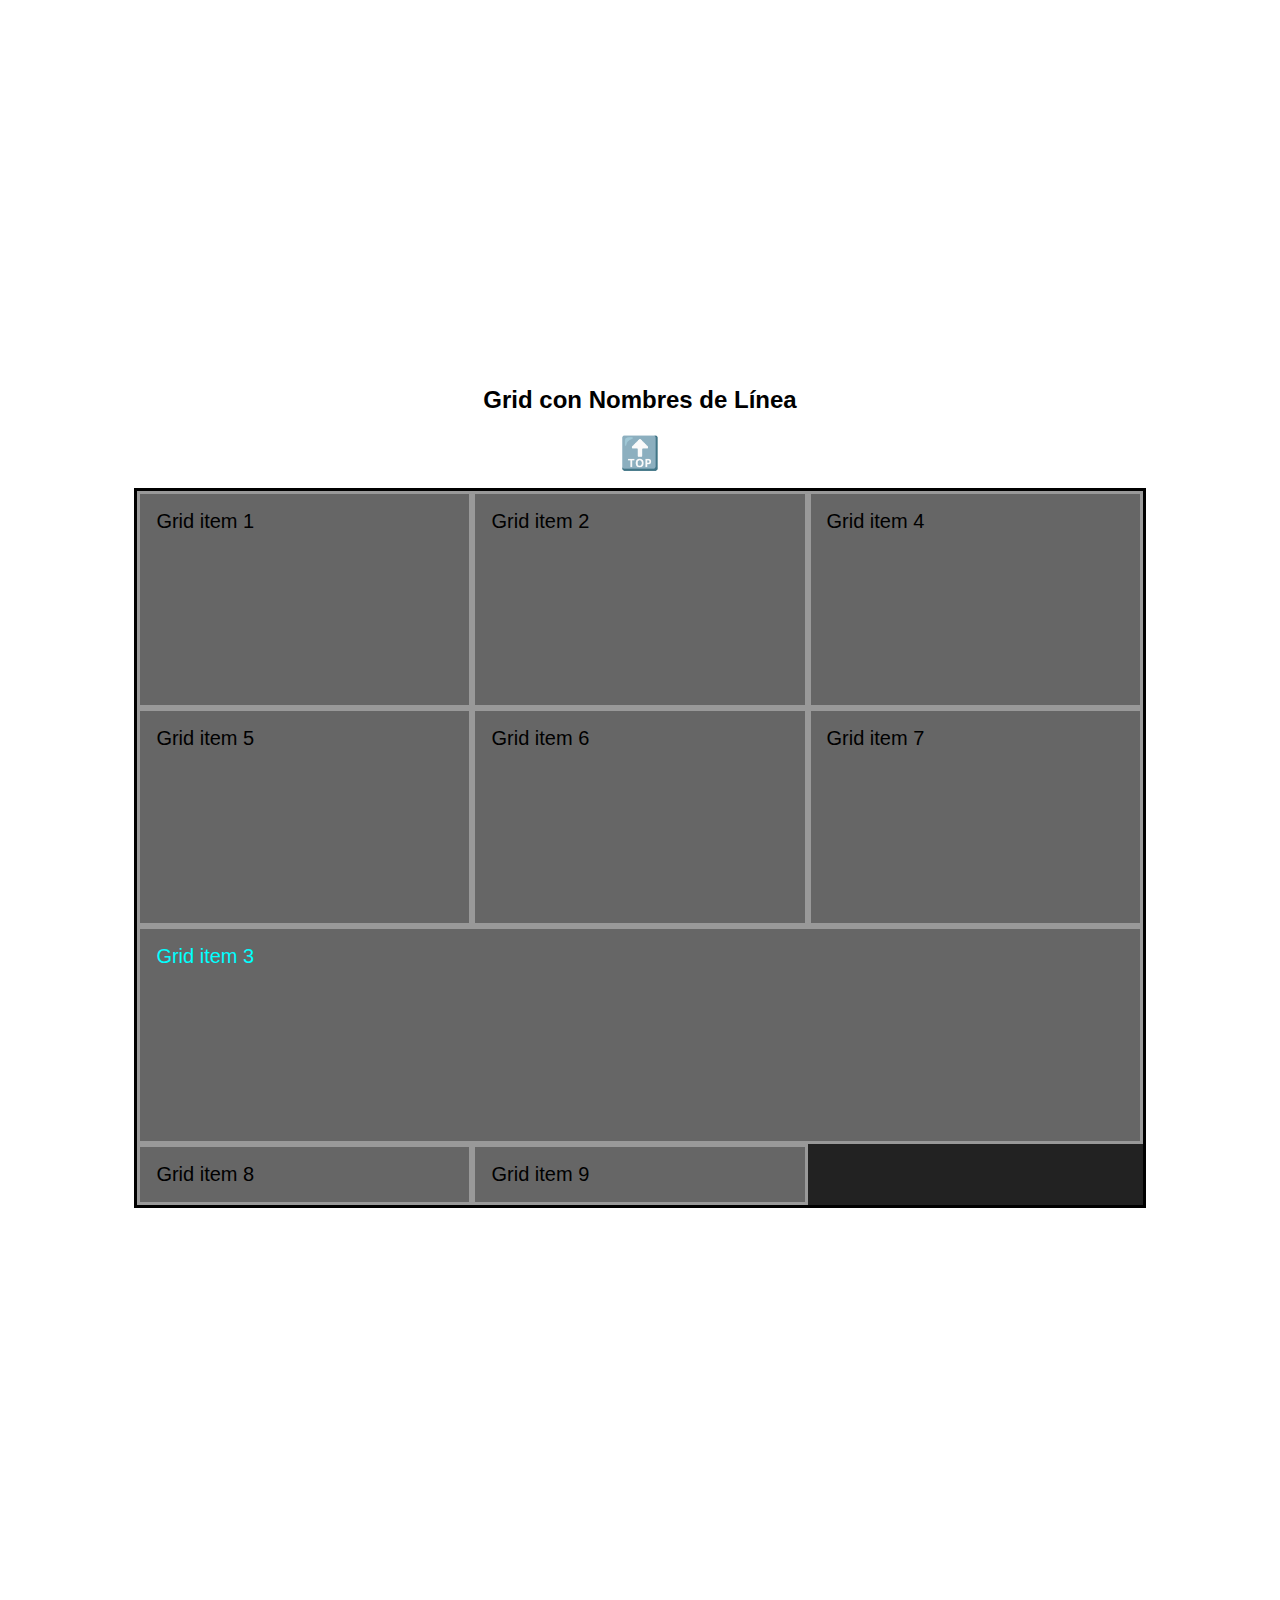
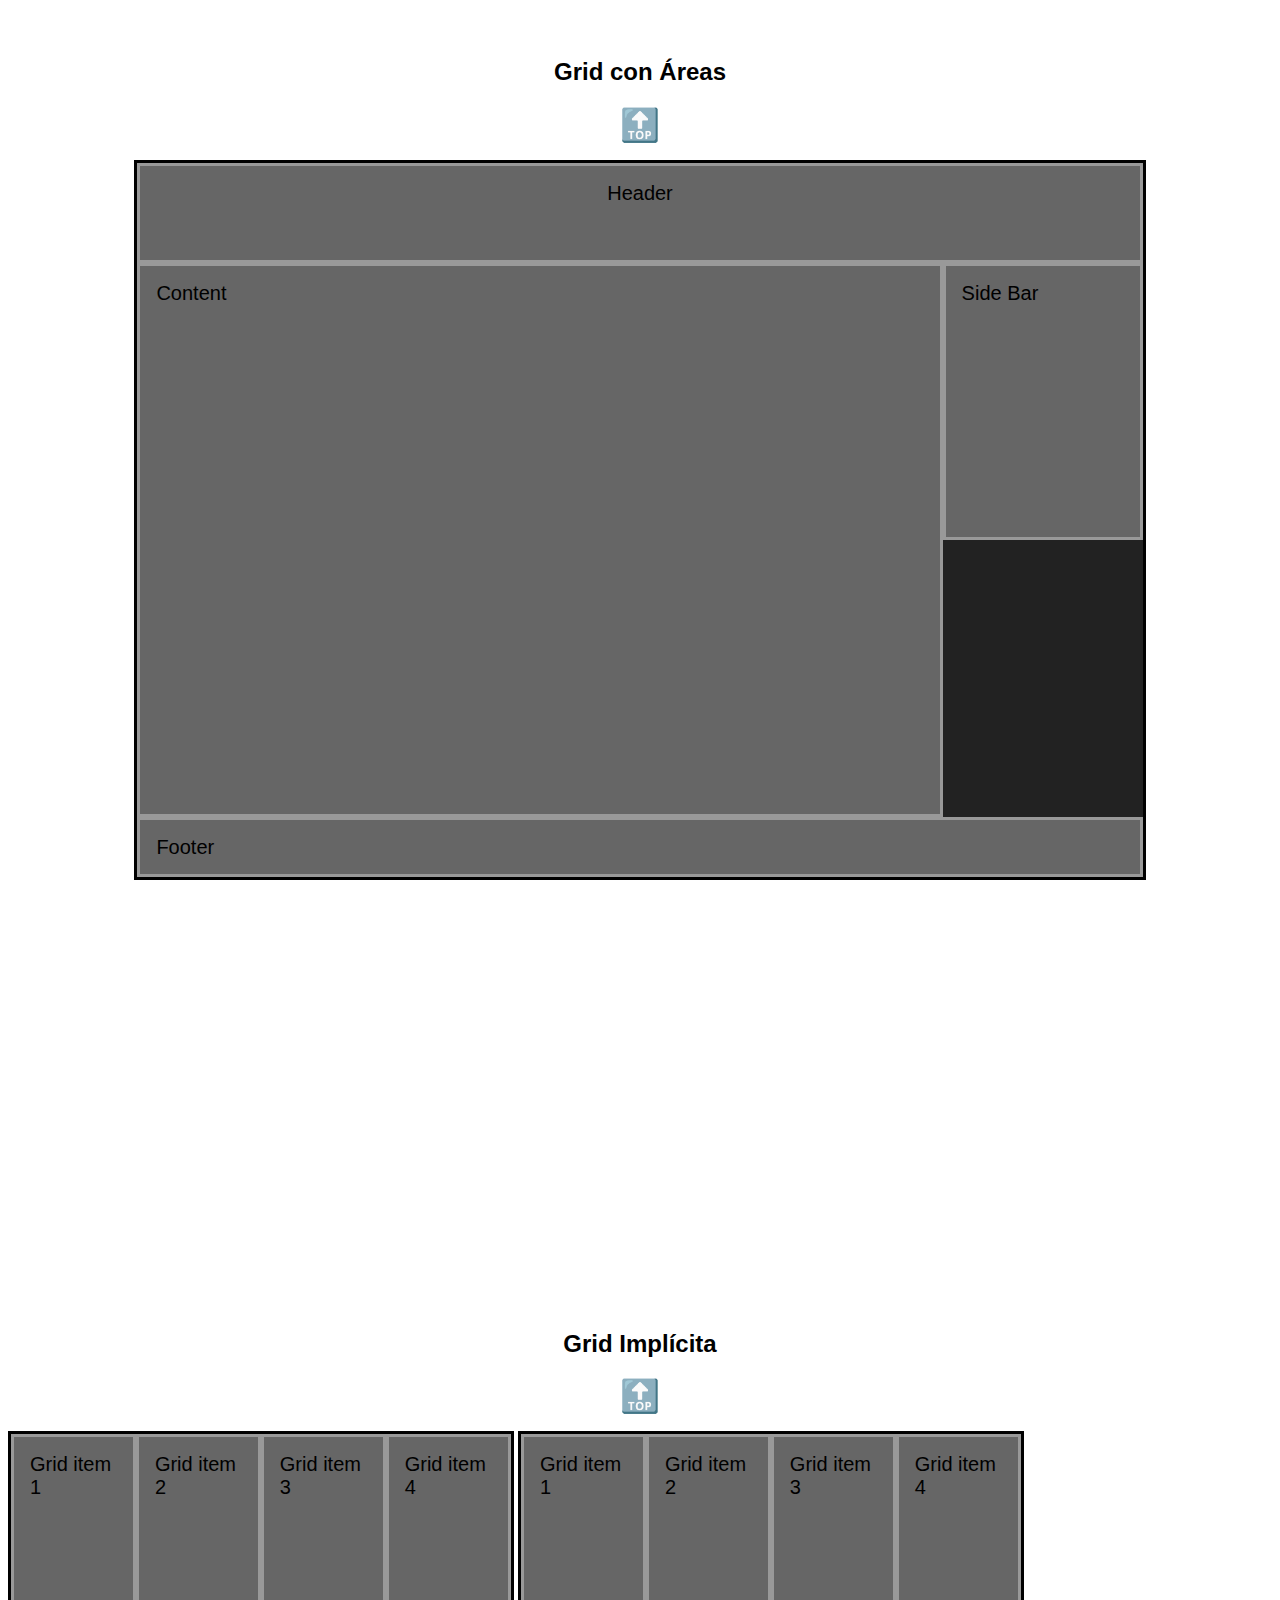
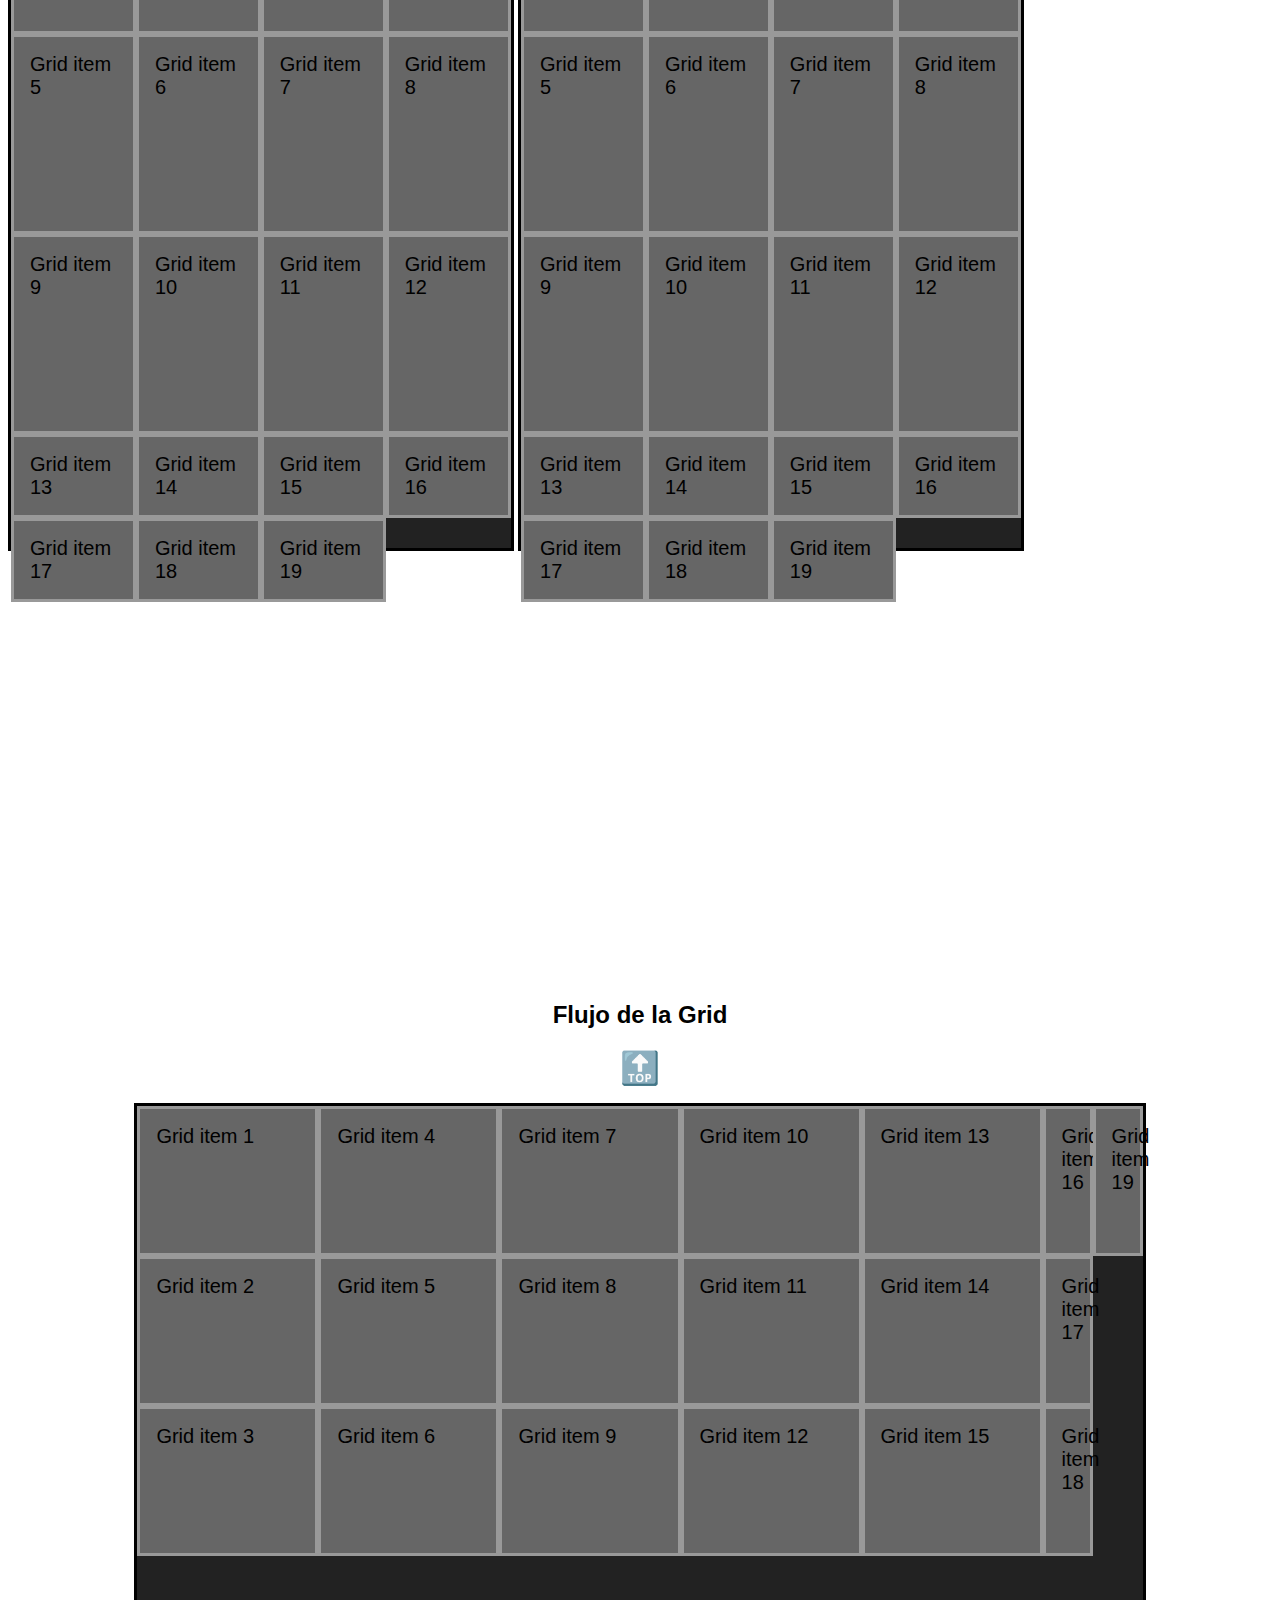
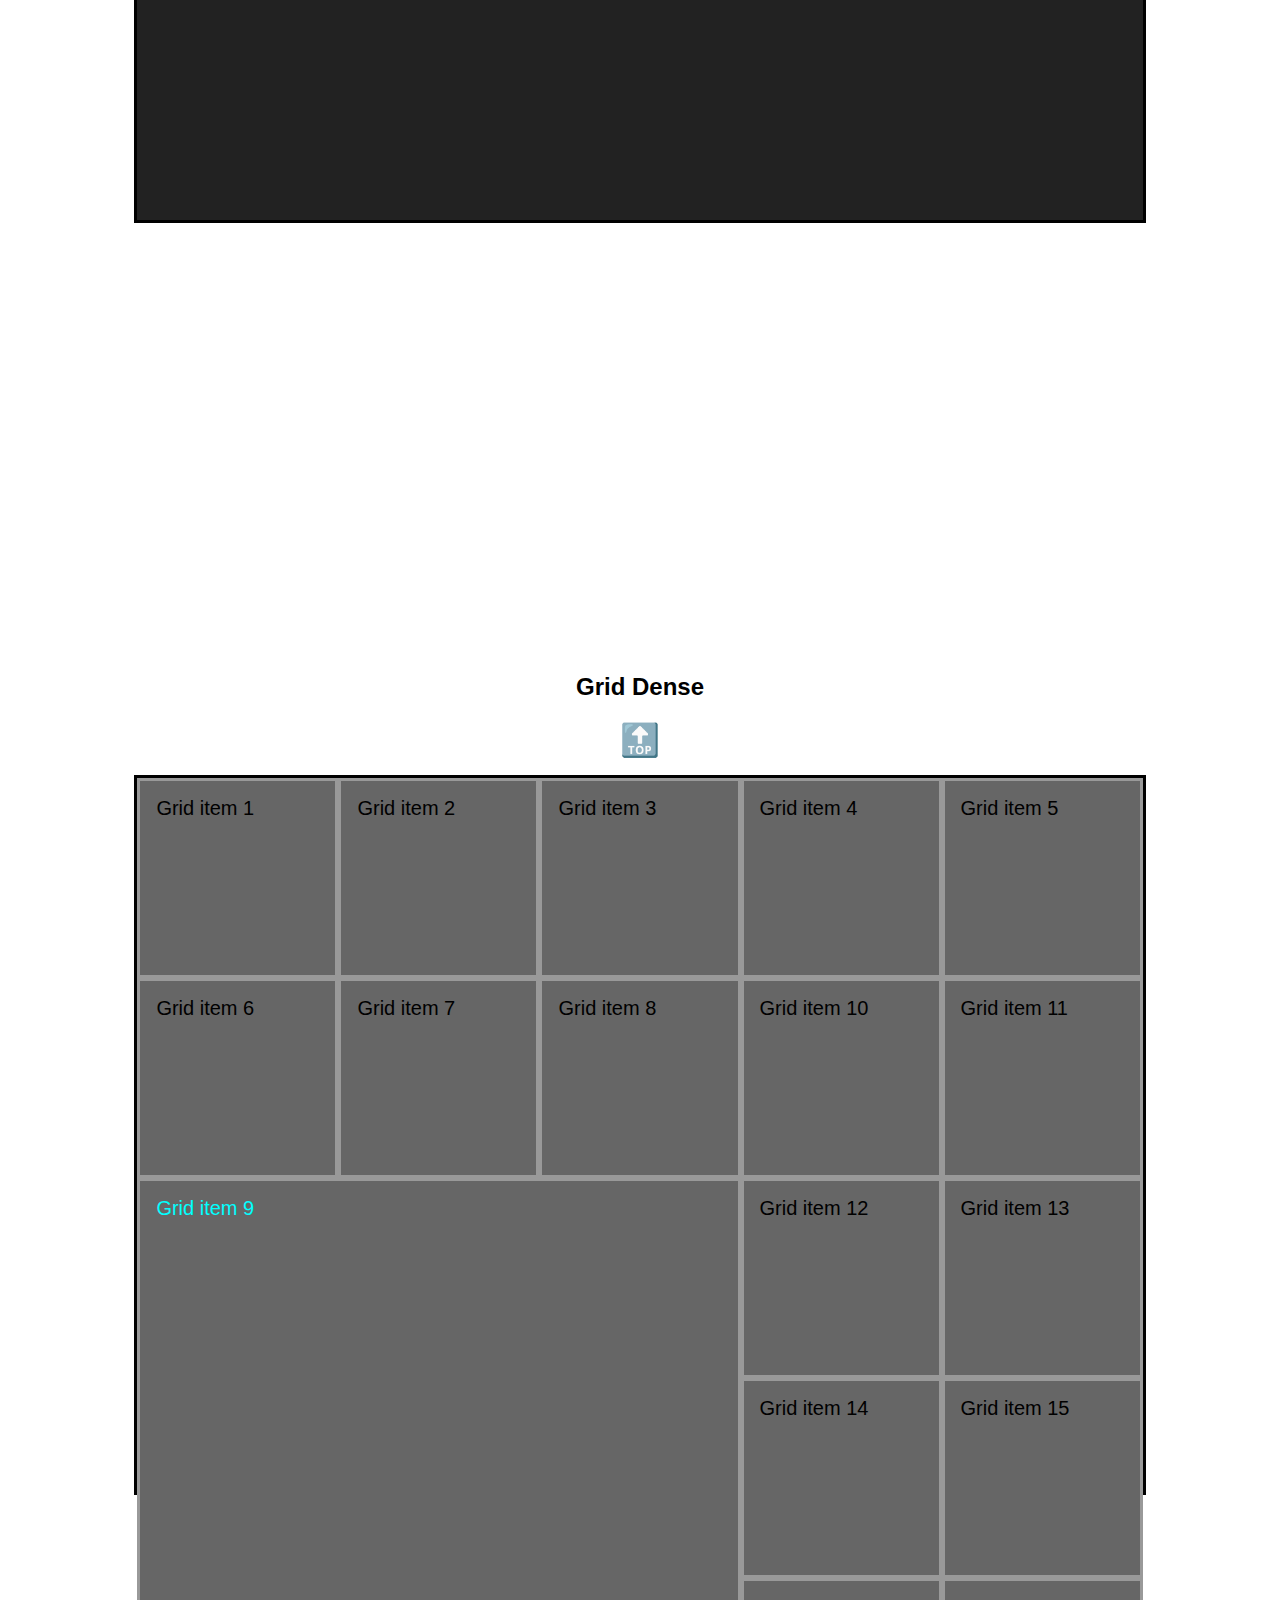
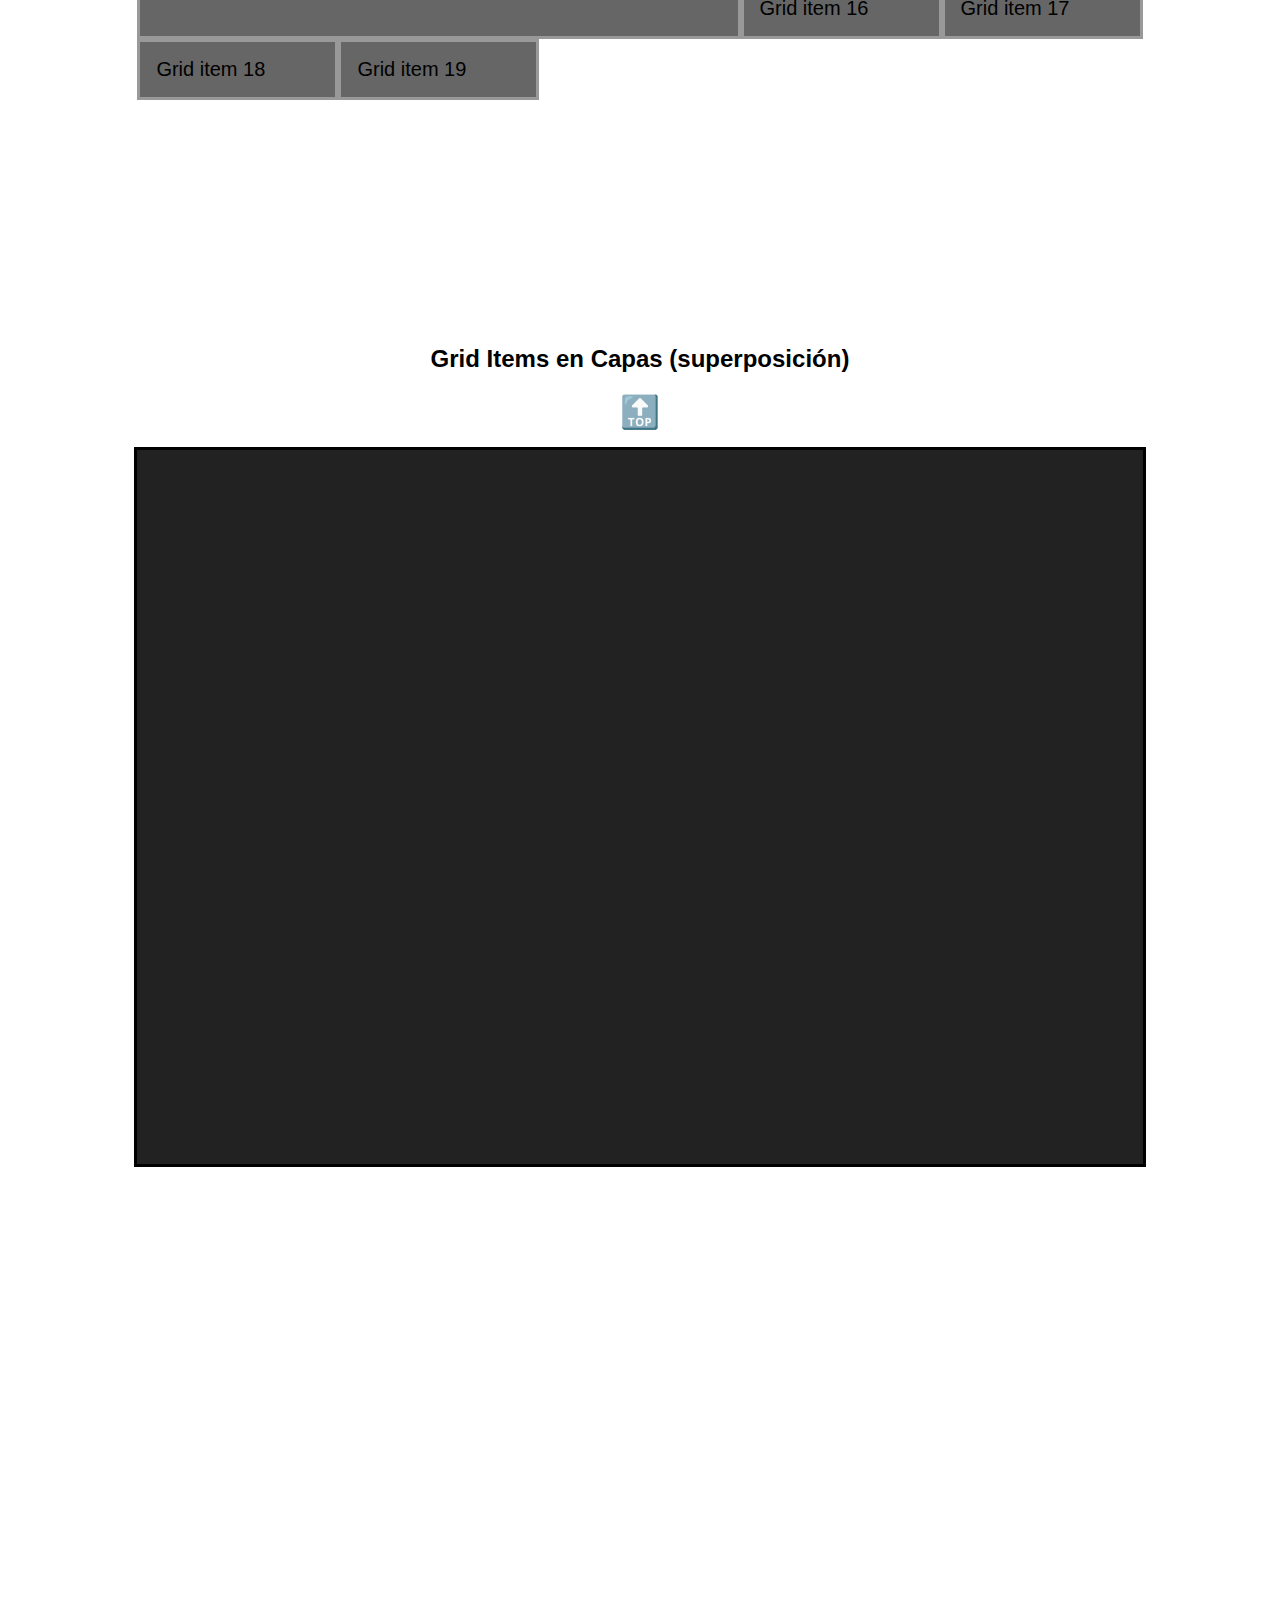
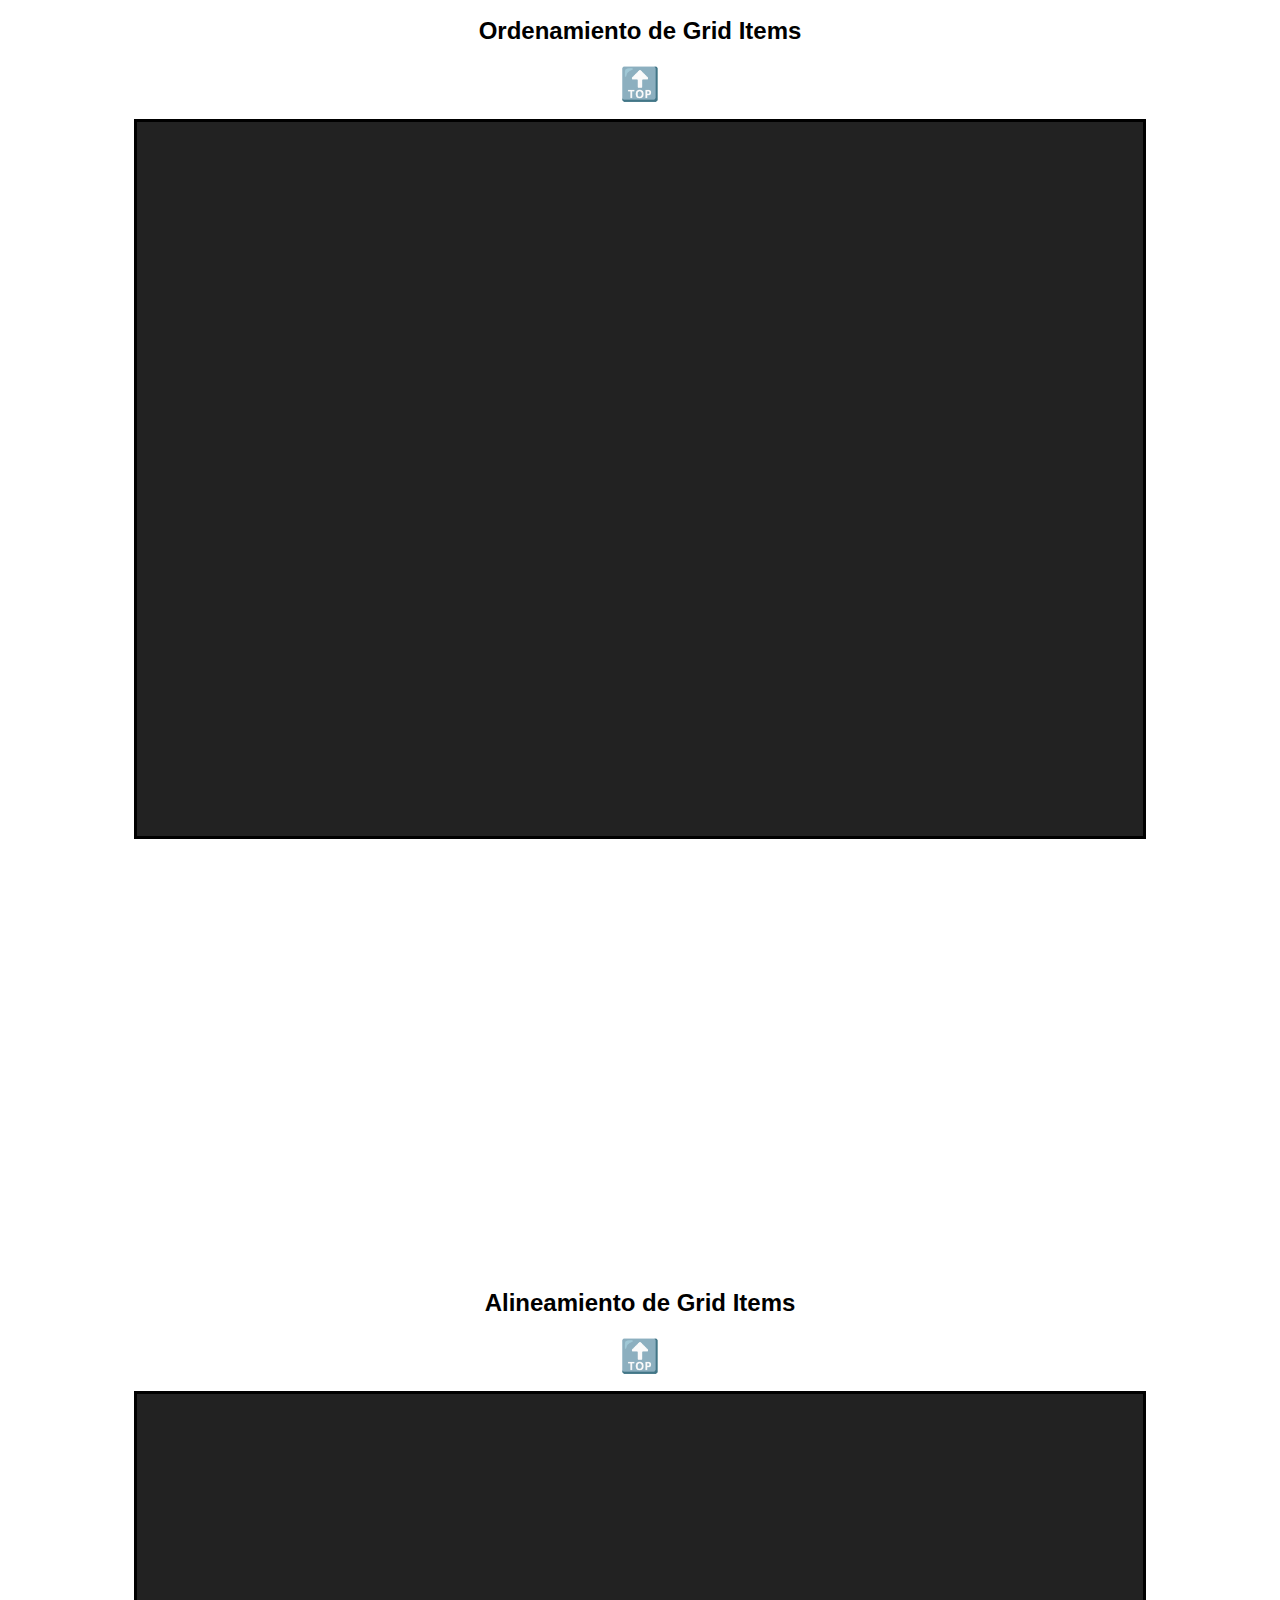
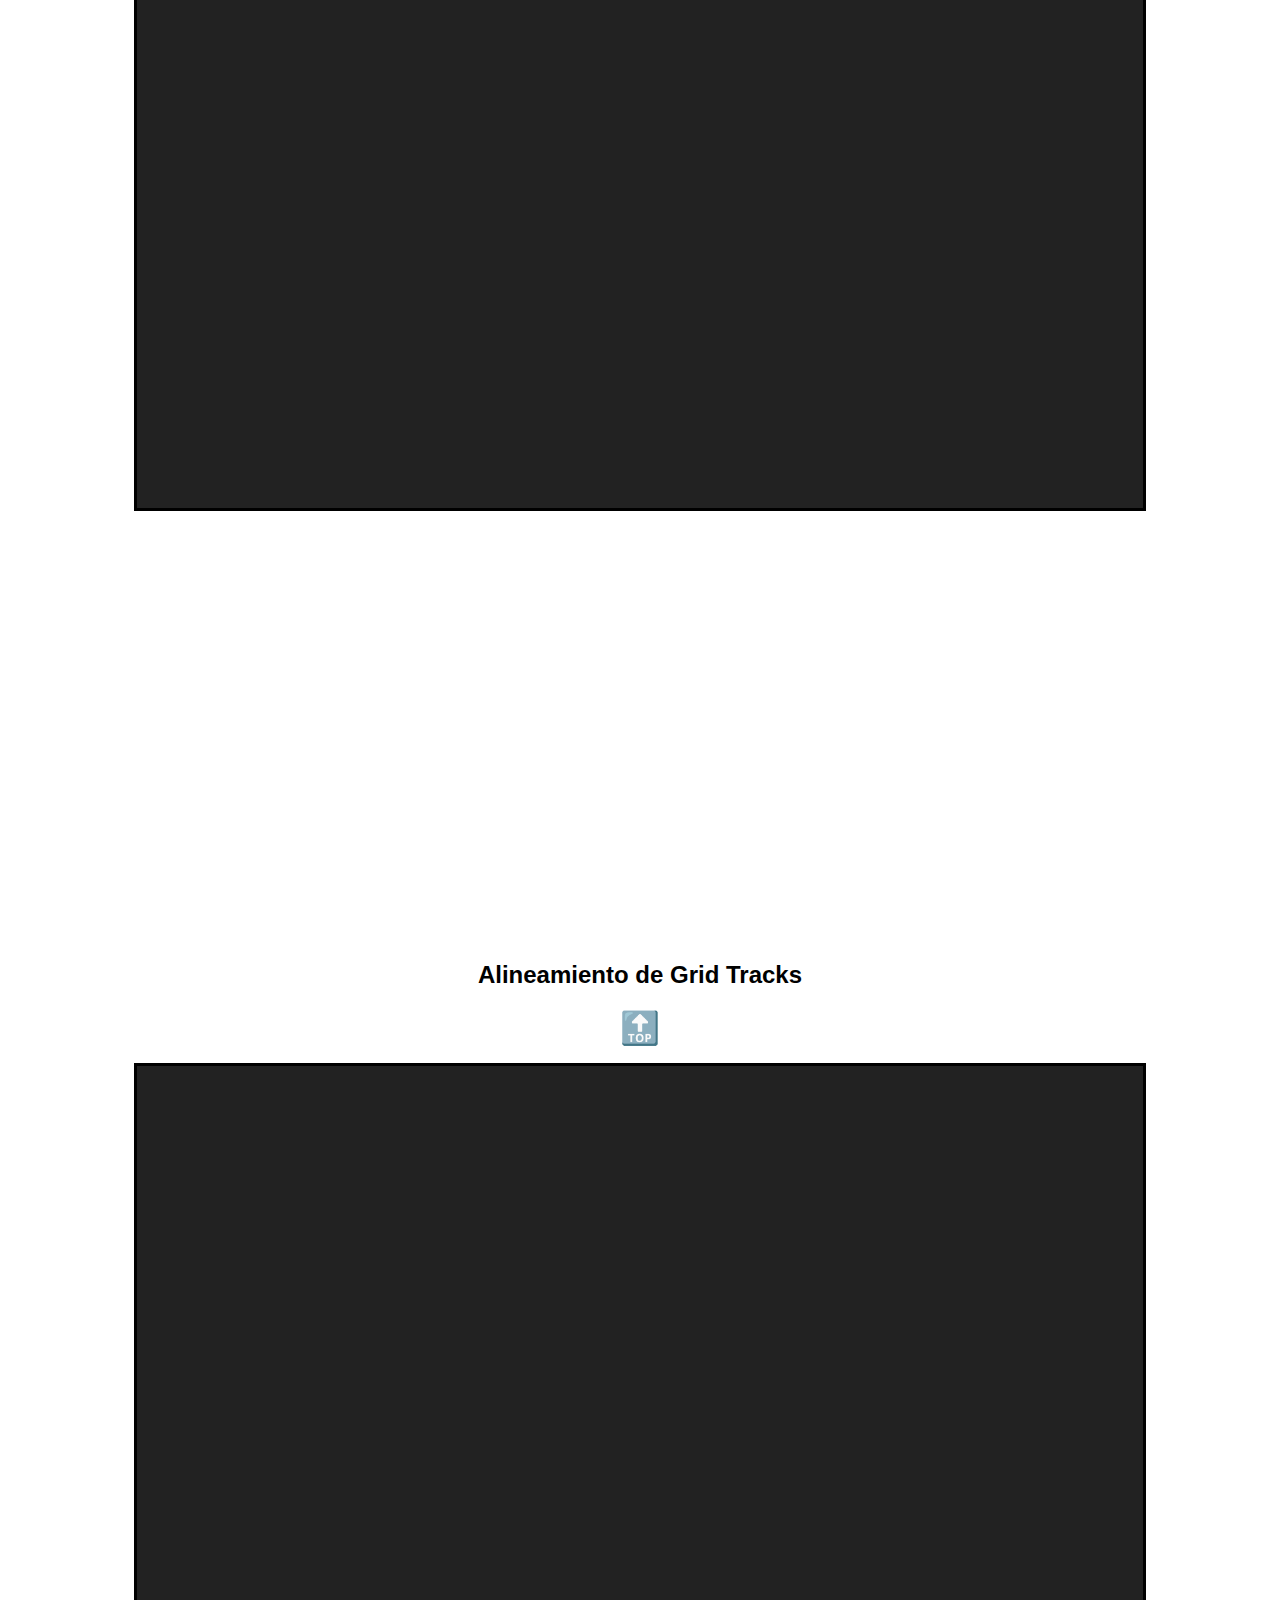
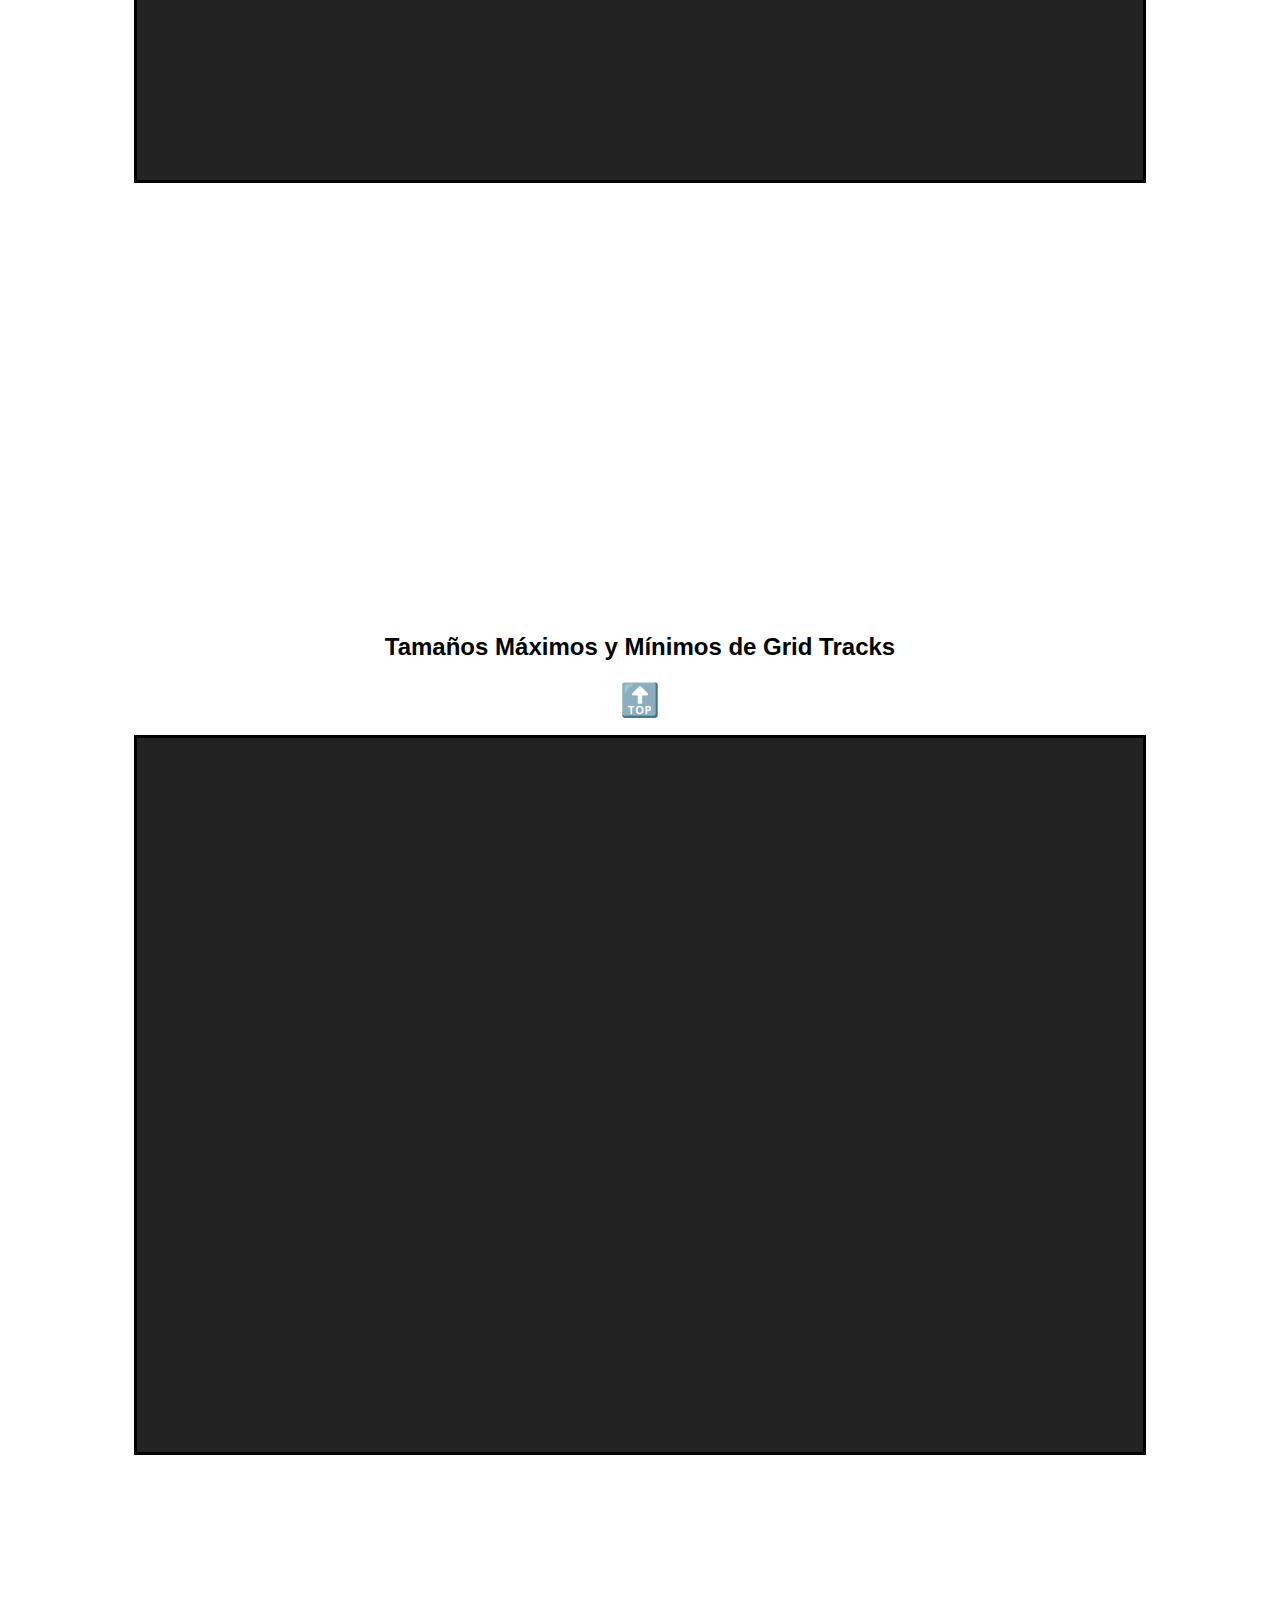
==== commit 36fe4e34: "feat:Grid-dense" ====
--- a/GridTutorial/grid.html
+++ b/GridTutorial/grid.html
@@ -17,6 +17,7 @@
     <li><a href="#grid-areas">Grid con Áreas</a></li>
     <li><a href="#grid-implicit">Grid Implícita</a></li>
     <li><a href="#grid-flow">Flujo de la Grid</a></li>
+    <li><a href="#grid-flow-dense">Flujo denso de la Grid</a></li>
     <li><a href="#grid-layer">Grid Items en Capas (superposición)</a></li>
     <li><a href="#grid-order">Ordenamiento de Grid Items</a></li>
     <li><a href="#grid-align">Alineamiento de Grid Items</a></li>
@@ -264,7 +265,126 @@
   </section>
   <h2 id="grid-flow">Flujo de la Grid</h2>
   <a href="#top">🔝</a>
-  <section class="container grid-flow"></section>
+  <section class="container grid-flow">
+    <article class="item">
+        <p>Grid item 1</p>
+    </article>
+    <article class="item">
+        <p>Grid item 2</p>
+    </article>
+    <article class="item">
+        <p>Grid item 3</p>
+    </article>
+    <article class="item">
+        <p>Grid item 4</p>
+    </article>
+    <article class="item">
+        <p>Grid item 5</p>
+    </article>
+    <article class="item">
+        <p>Grid item 6</p>
+    </article>
+    <article class="item">
+        <p>Grid item 7</p>
+    </article>
+    <article class="item">
+        <p>Grid item 8</p>
+    </article>
+    <article class="item">
+        <p>Grid item 9</p>
+    </article>
+    <article class="item">
+        <p>Grid item 10</p>
+    </article>
+    <article class="item">
+        <p>Grid item 11</p>
+    </article>
+    <article class="item">
+        <p>Grid item 12</p>
+    </article>
+    <article class="item">
+        <p>Grid item 13</p>
+    </article>
+    <article class="item">
+        <p>Grid item 14</p>
+    </article>
+    <article class="item">
+        <p>Grid item 15</p>
+    </article>
+    <article class="item">
+        <p>Grid item 16</p>
+    </article>
+    <article class="item">
+        <p>Grid item 17</p>
+    </article>
+    <article class="item">
+        <p>Grid item 18</p>
+    </article>
+    <article class="item">
+        <p>Grid item 19</p>
+    </article>
+  </section>
+  <h2 id="grid-flow-dense">Grid Dense</h2>
+  <a href="#top">🔝</a>
+  <section class="container grid-flow-dense">
+    <article class="item">
+        <p>Grid item 1</p>
+    </article>
+    <article class="item">
+        <p>Grid item 2</p>
+    </article>
+    <article class="item">
+        <p>Grid item 3</p>
+    </article>
+    <article class="item">
+        <p>Grid item 4</p>
+    </article>
+    <article class="item">
+        <p>Grid item 5</p>
+    </article>
+    <article class="item">
+        <p>Grid item 6</p>
+    </article>
+    <article class="item">
+        <p>Grid item 7</p>
+    </article>
+    <article class="item">
+        <p>Grid item 8</p>
+    </article>
+    <article class="item">
+        <p>Grid item 9</p>
+    </article>
+    <article class="item">
+        <p>Grid item 10</p>
+    </article>
+    <article class="item">
+        <p>Grid item 11</p>
+    </article>
+    <article class="item">
+        <p>Grid item 12</p>
+    </article>
+    <article class="item">
+        <p>Grid item 13</p>
+    </article>
+    <article class="item">
+        <p>Grid item 14</p>
+    </article>
+    <article class="item">
+        <p>Grid item 15</p>
+    </article>
+    <article class="item">
+        <p>Grid item 16</p>
+    </article>
+    <article class="item">
+        <p>Grid item 17</p>
+    </article>
+    <article class="item">
+        <p>Grid item 18</p>
+    </article>
+    <article class="item">
+        <p>Grid item 19</p>
+    </article>
+  </section>
   <h2 id="grid-layer">Grid Items en Capas (superposición)</h2>
   <a href="#top">🔝</a>
   <section class="container grid-layers"></section>
--- a/GridTutorial/grid.css
+++ b/GridTutorial/grid.css
@@ -152,4 +152,33 @@
     grid-template-columns:repeat(4,1fr);
     grid-template-rows: repeat(3, 200px);
     
+  }
+
+  /*Flujo de Grid*/
+  .grid-flow{
+    display:grid;
+    grid-template-columns: repeat(5,1fr);
+    grid-template-rows: repeat(3,150px);
+    /*Esta propiedad cambiar el orden de los elementos en la grilla*/
+    grid-auto-flow:row;
+    grid-auto-flow:column;
+    /*Esta propiedad define el valor especifico para las filas o columnas
+    que se generan de forma implicita, su valor por defecto es auto*/
+    grid-auto-rows: 100px;
+    grid-auto-columns: 50px;
+
+  }
+
+  /*Grid flow dense:Evita dejar huecos vacios en las celdas restantes*/
+  .grid-flow-dense{
+    display:grid;
+    grid-template-columns: repeat(5,1fr);
+    grid-template-rows: repeat(4,200px);
+    grid-auto-flow: row dense;
+  }
+
+  .grid-flow-dense .item:nth-child(9){
+    color: cyan;
+    grid-row: span 3;
+    grid-column: span 3;
   }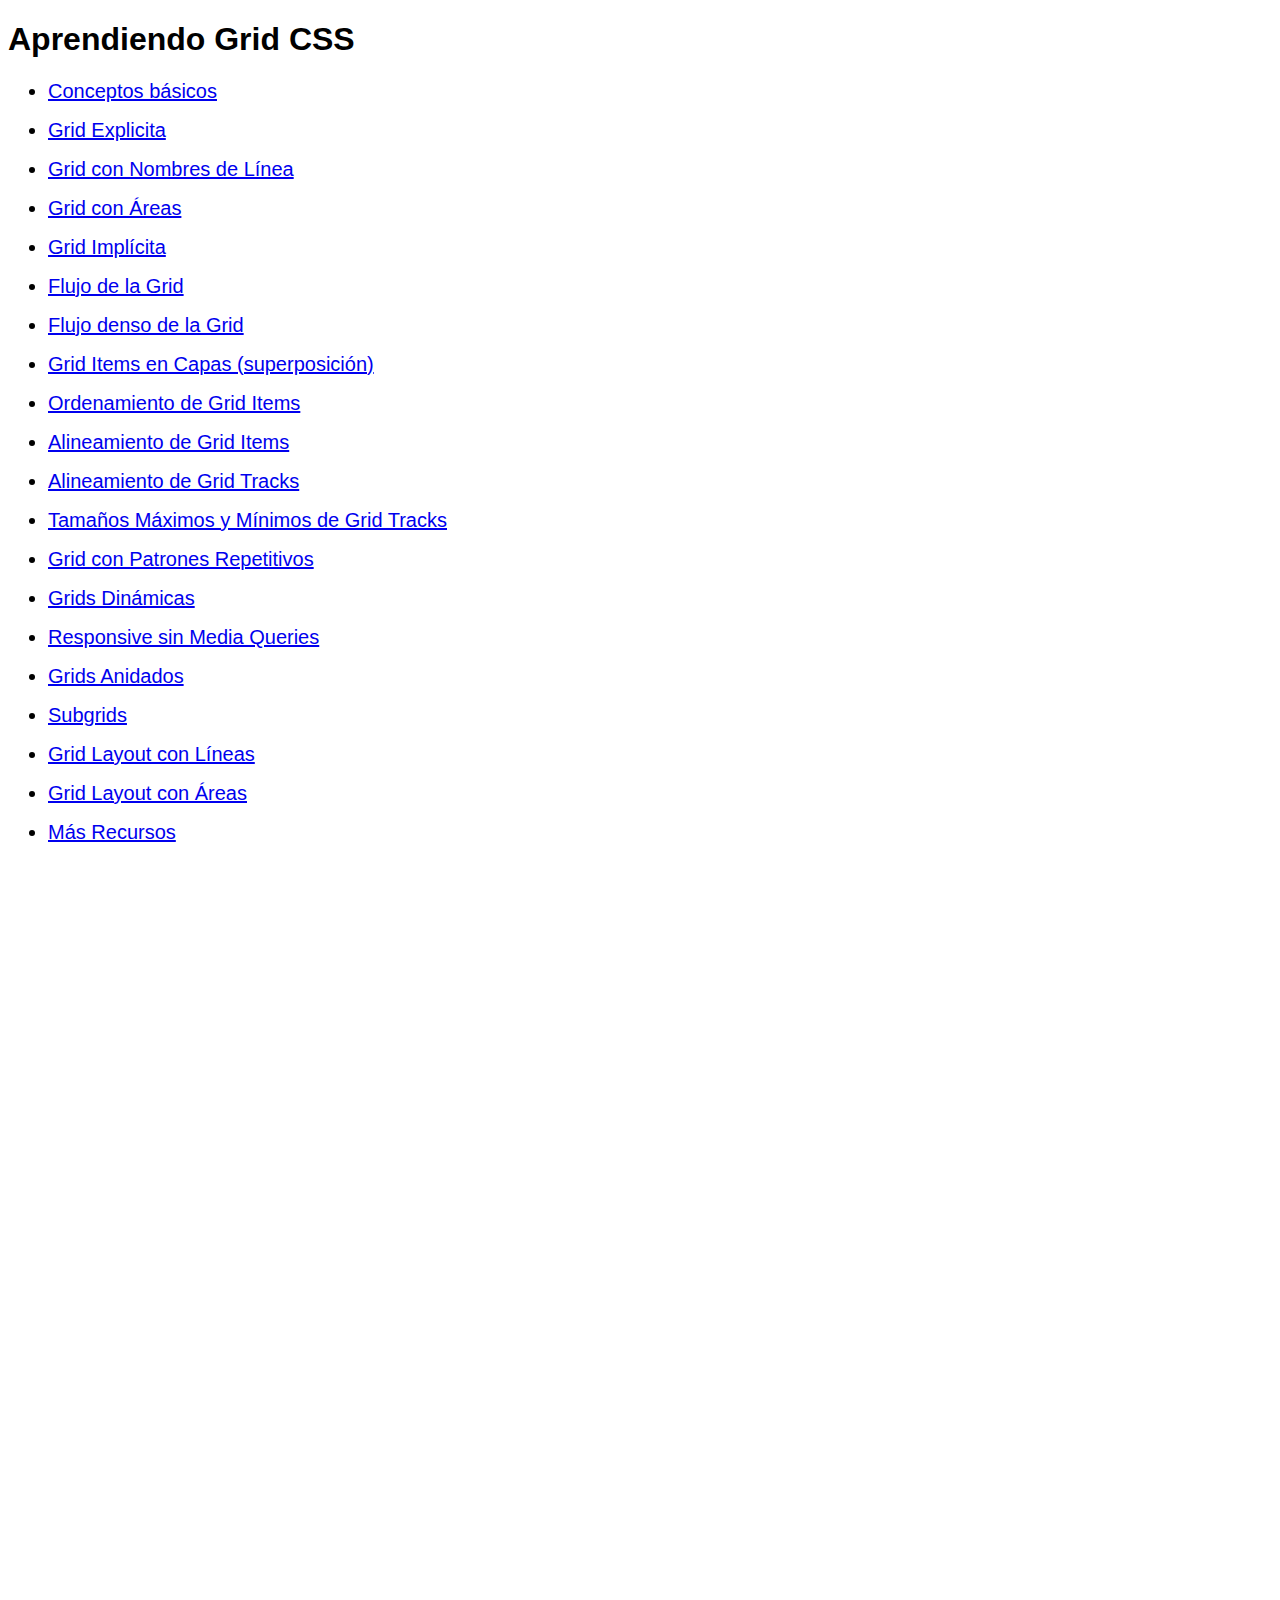
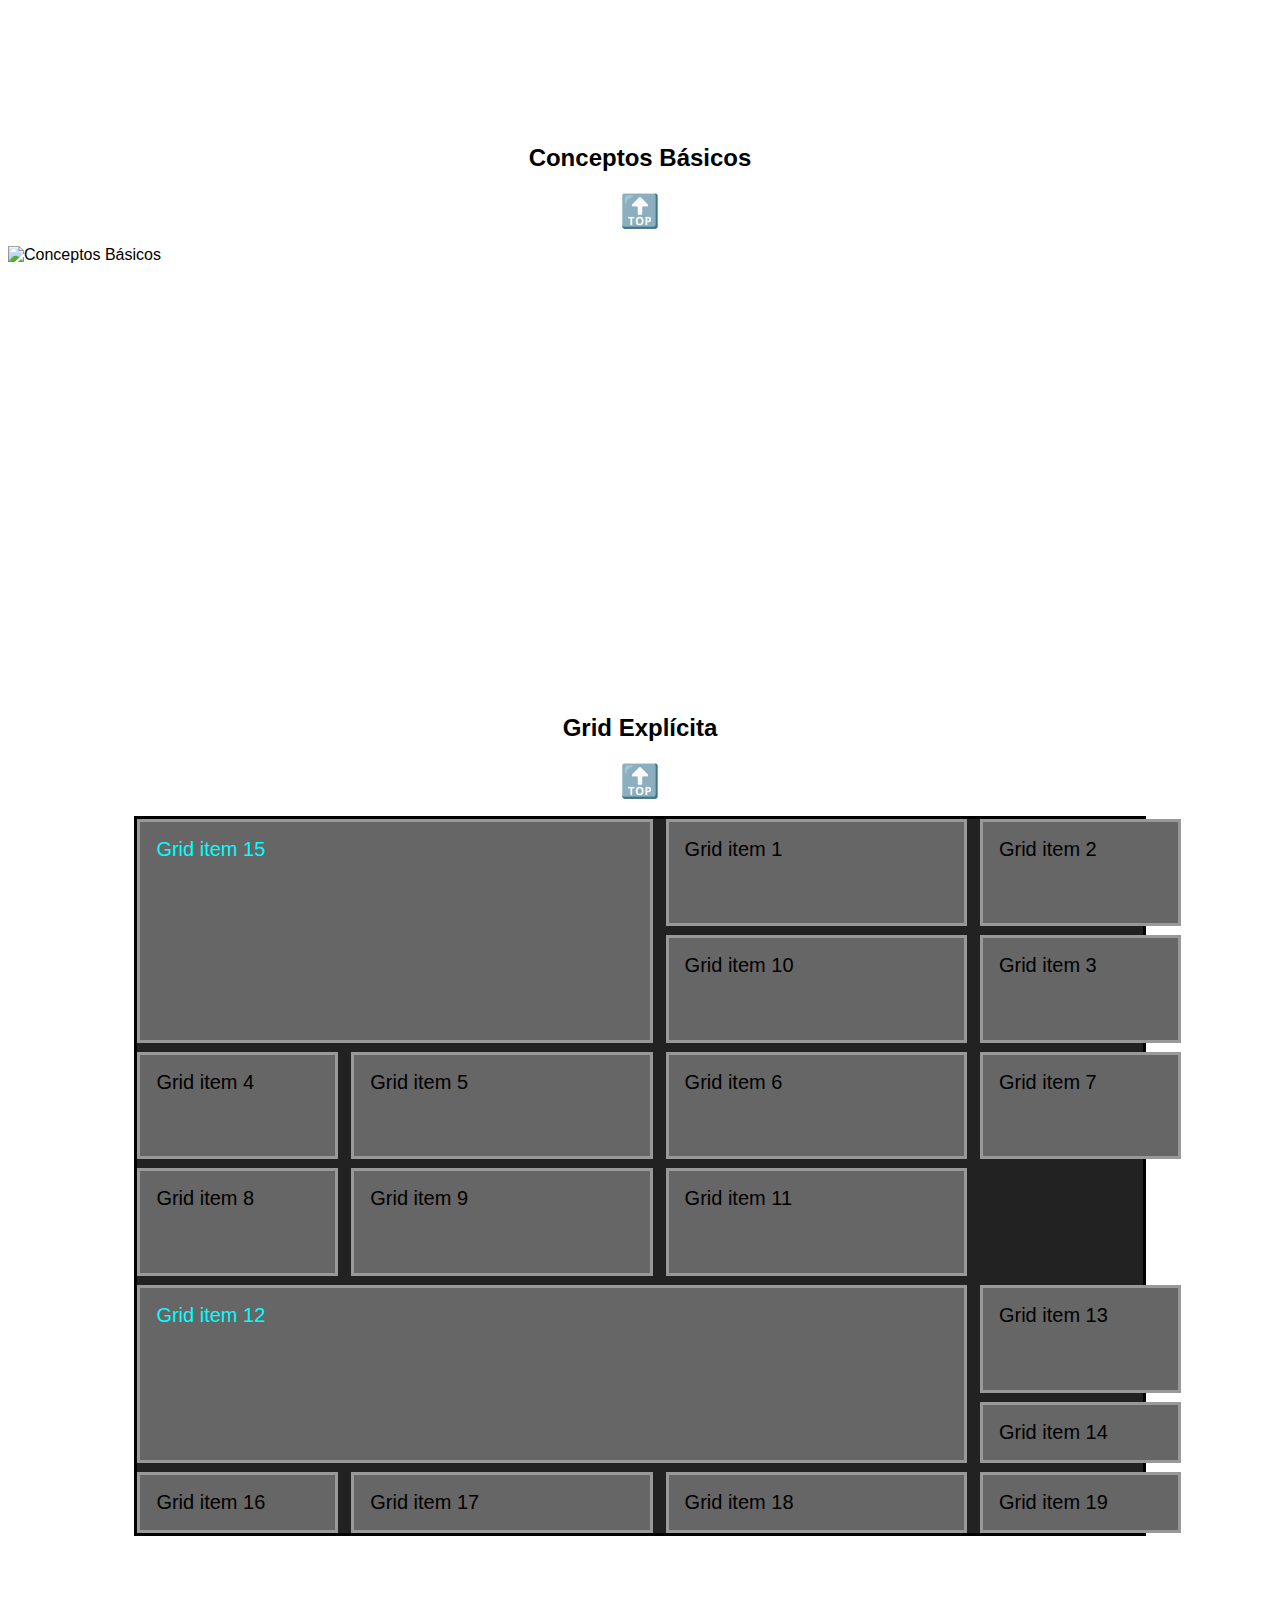
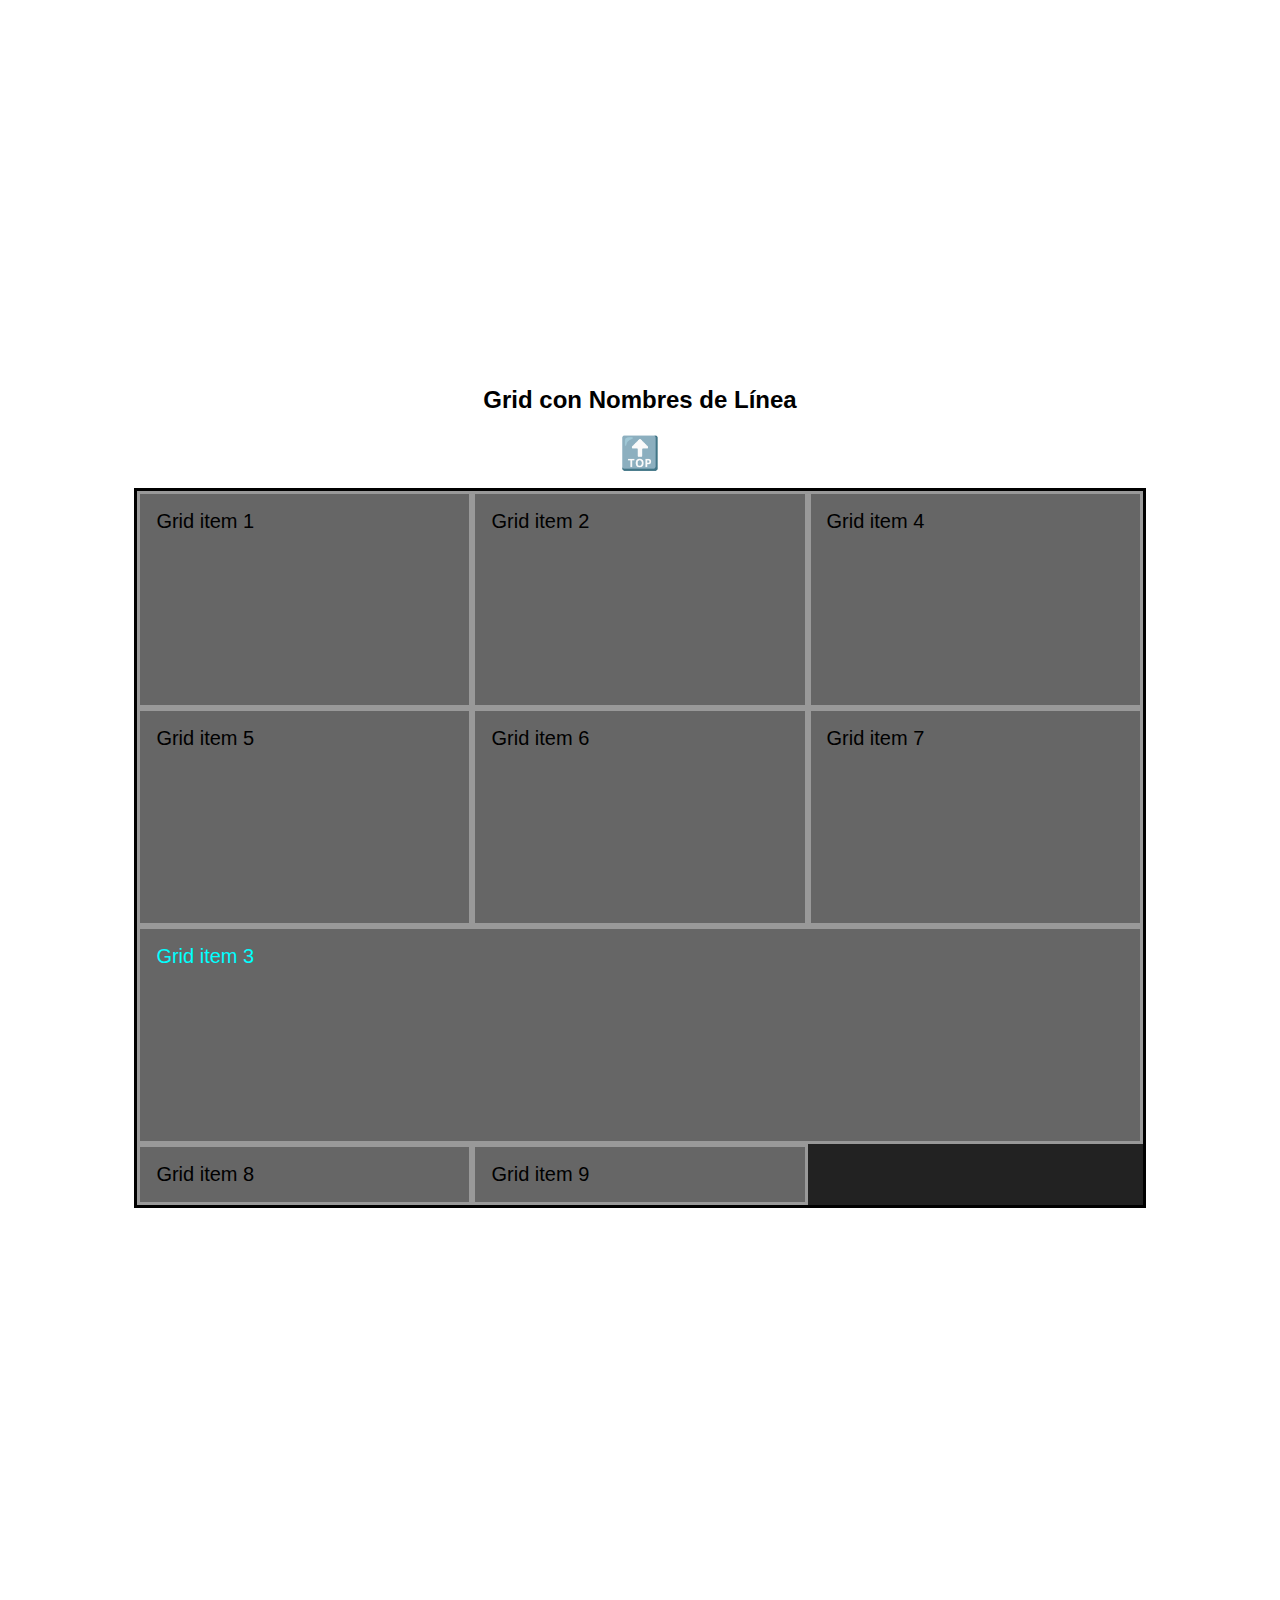
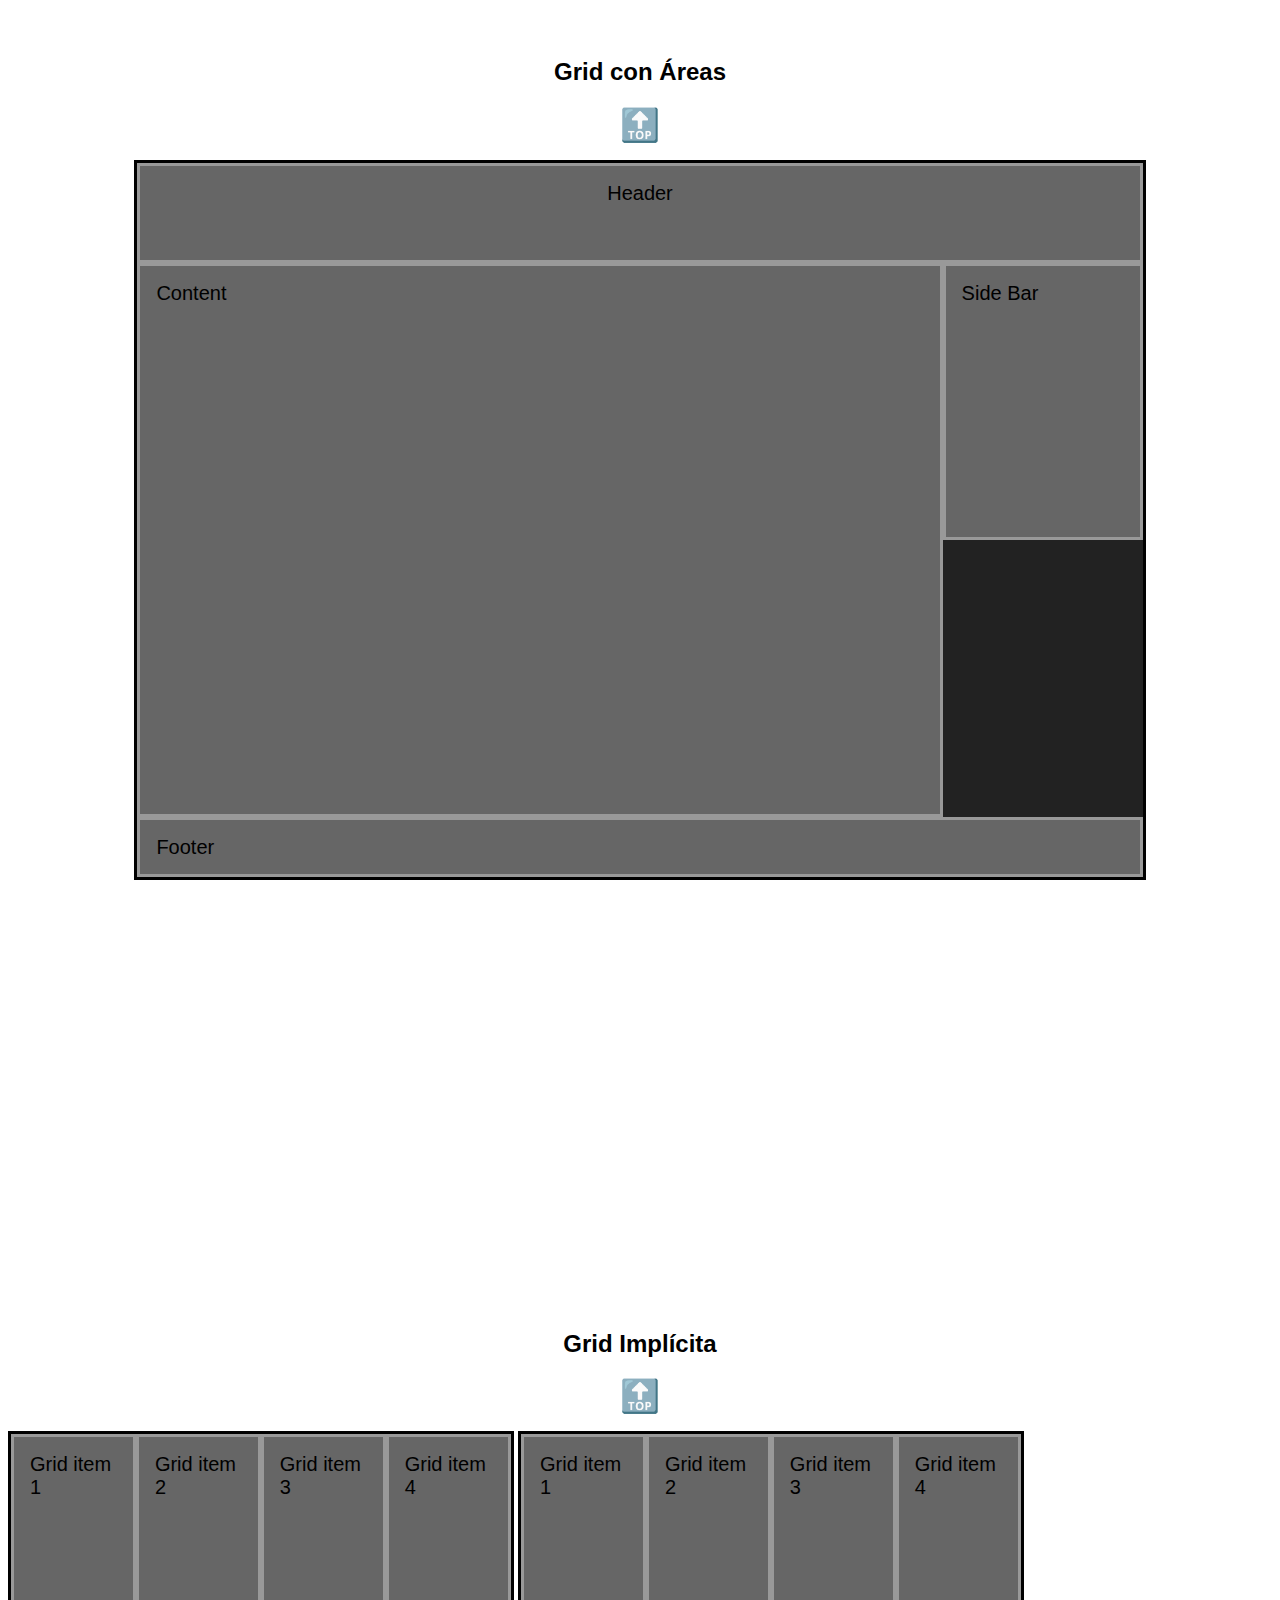
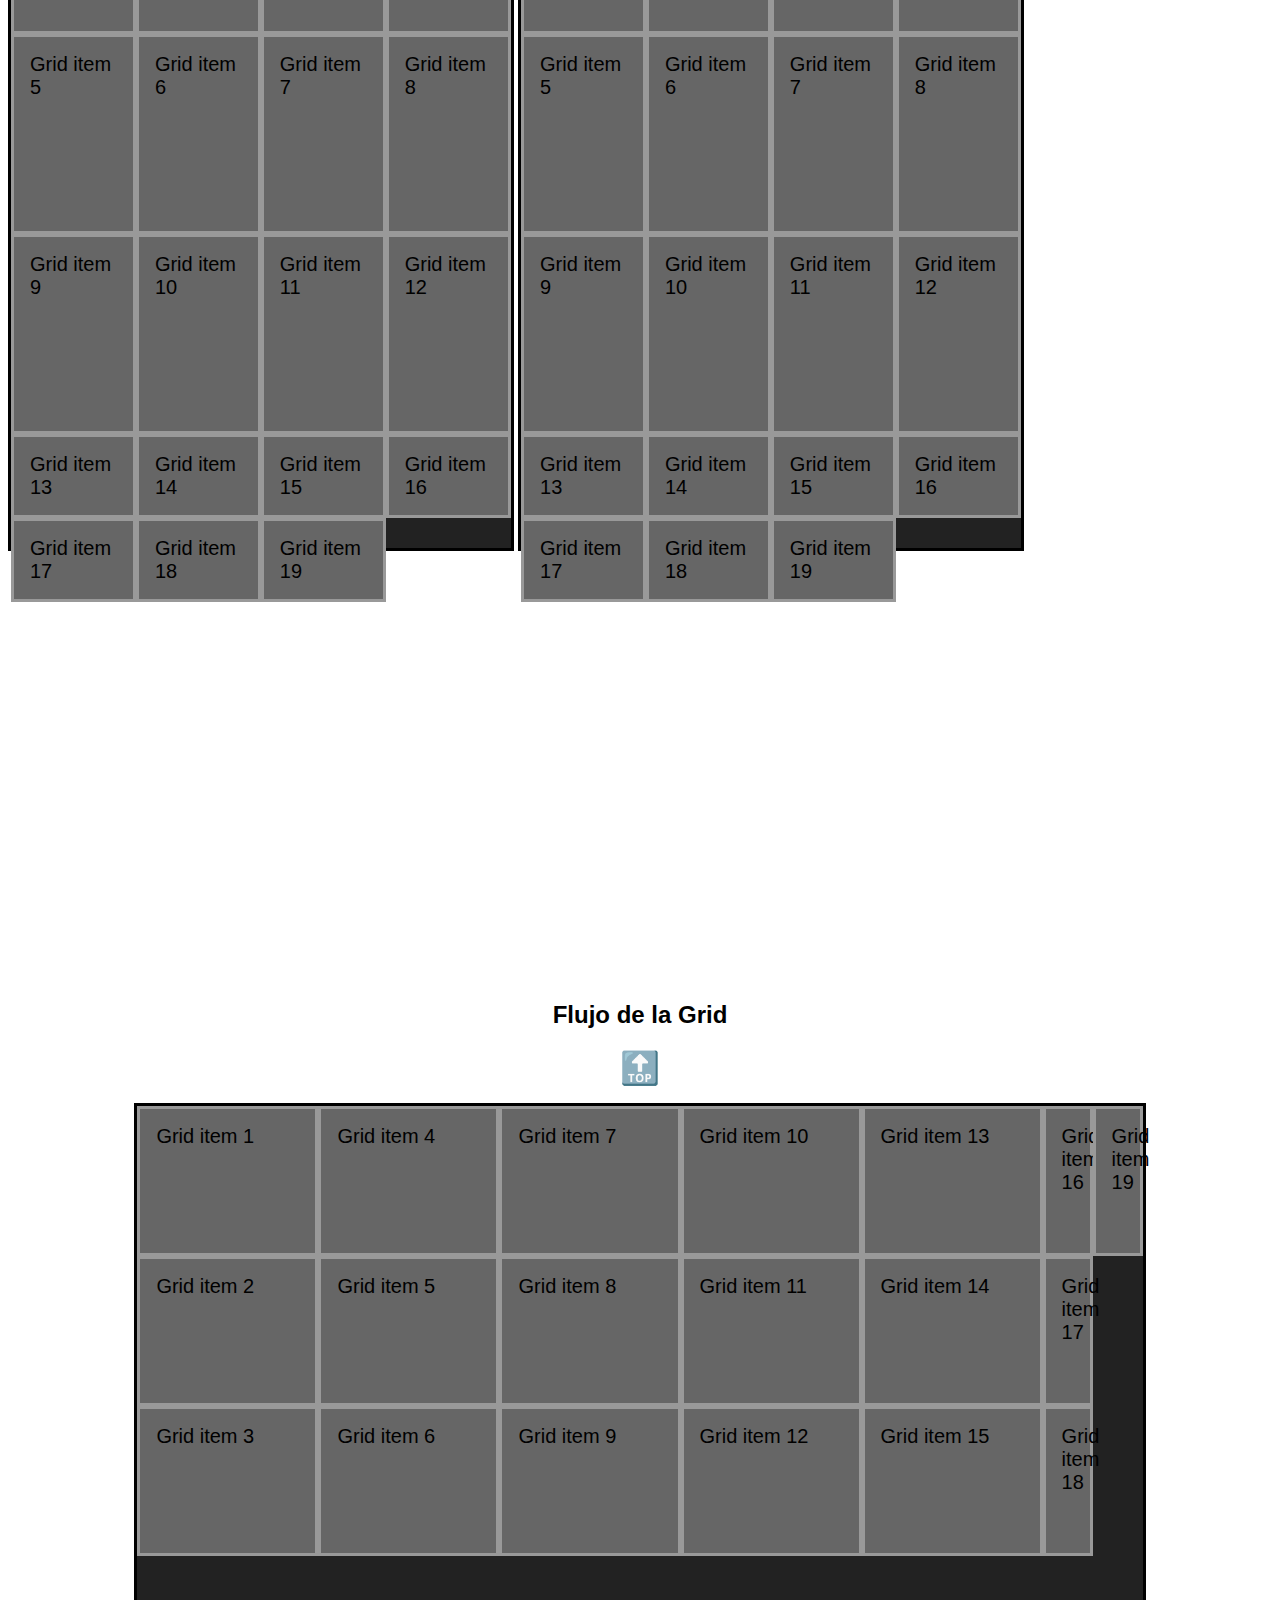
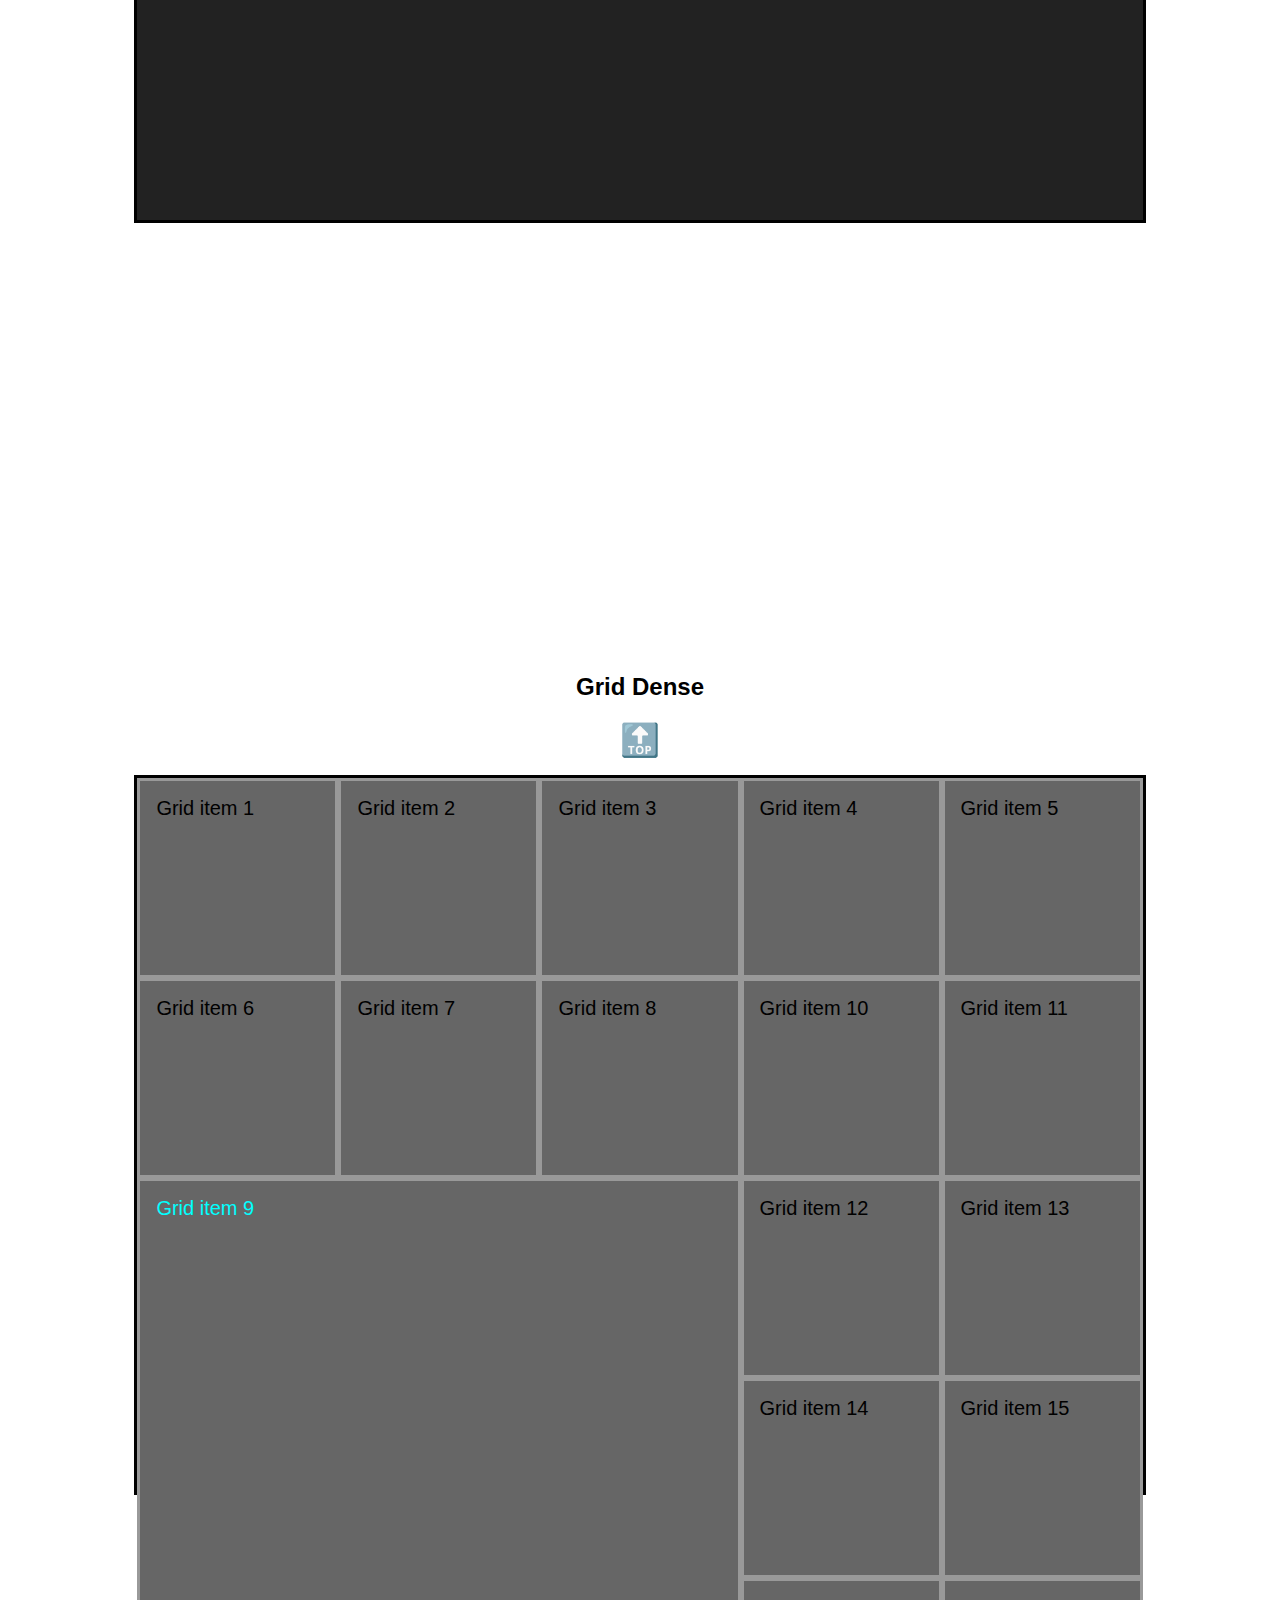
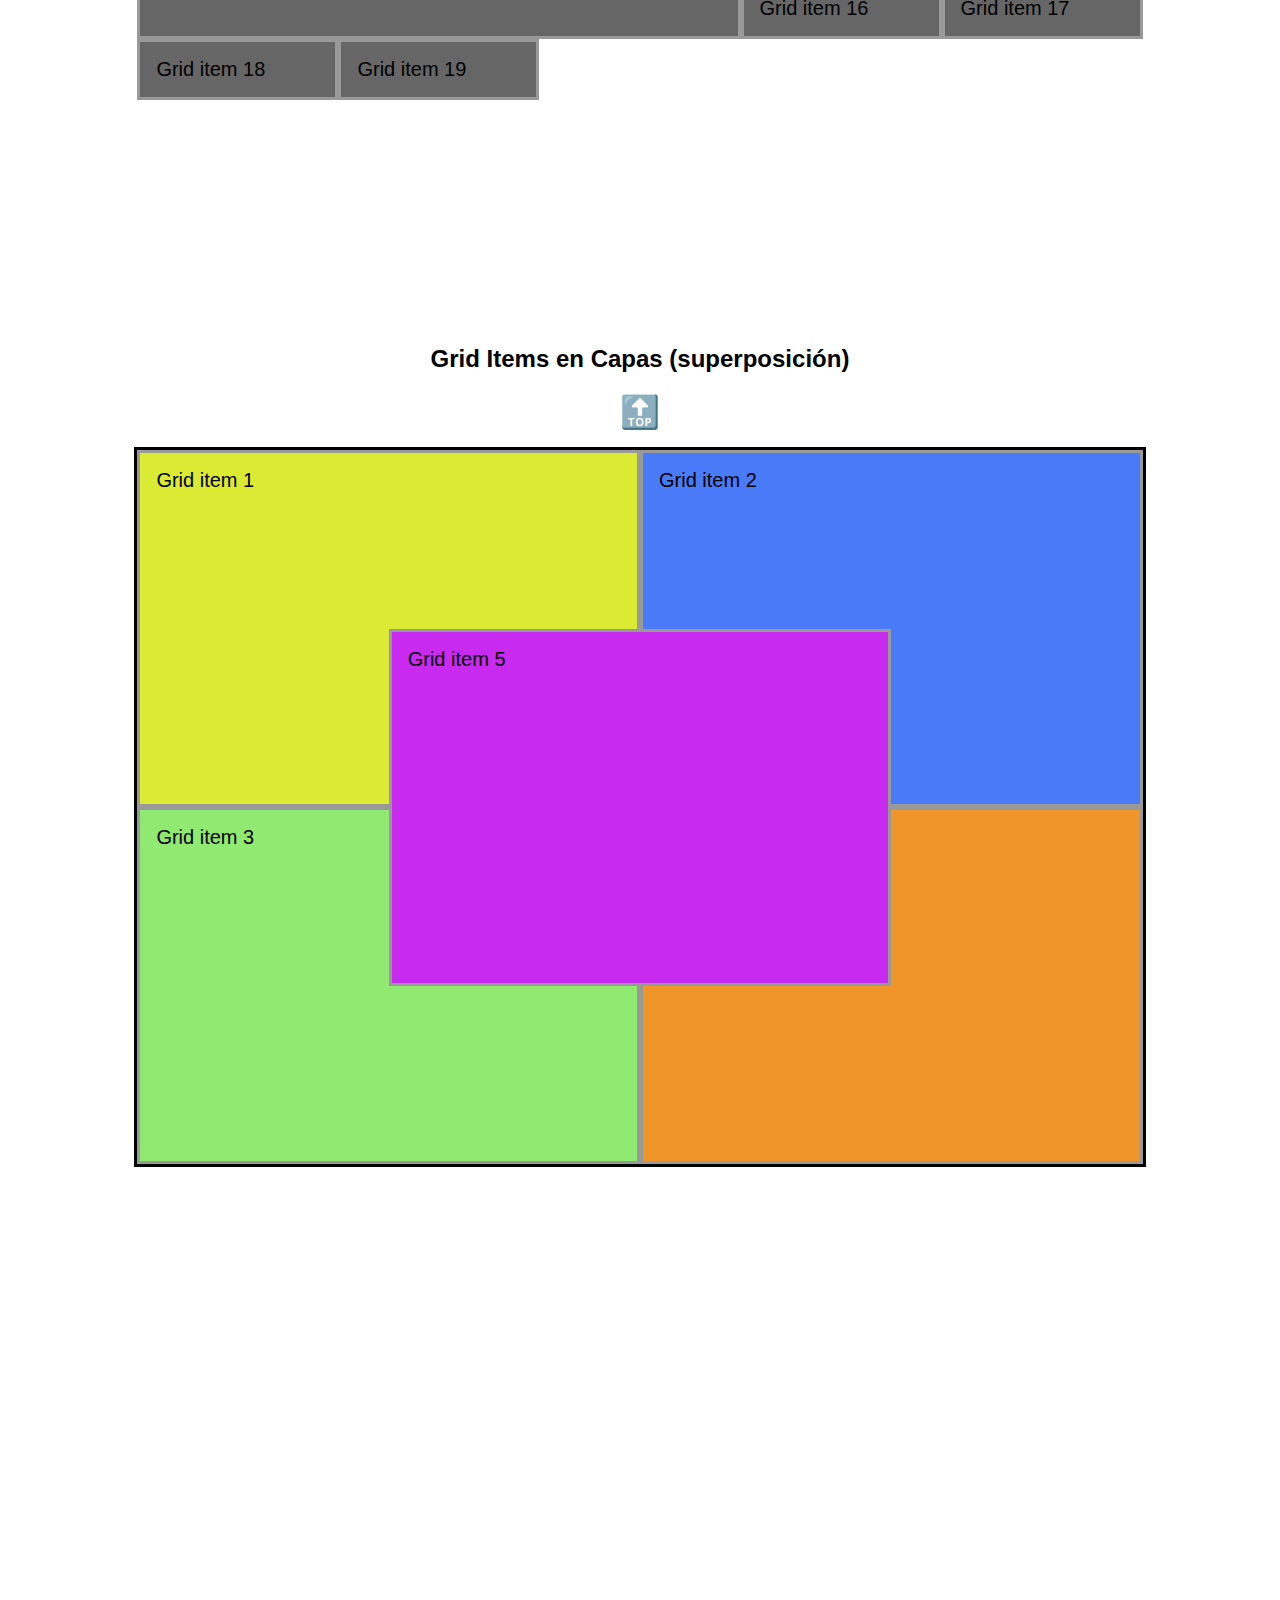
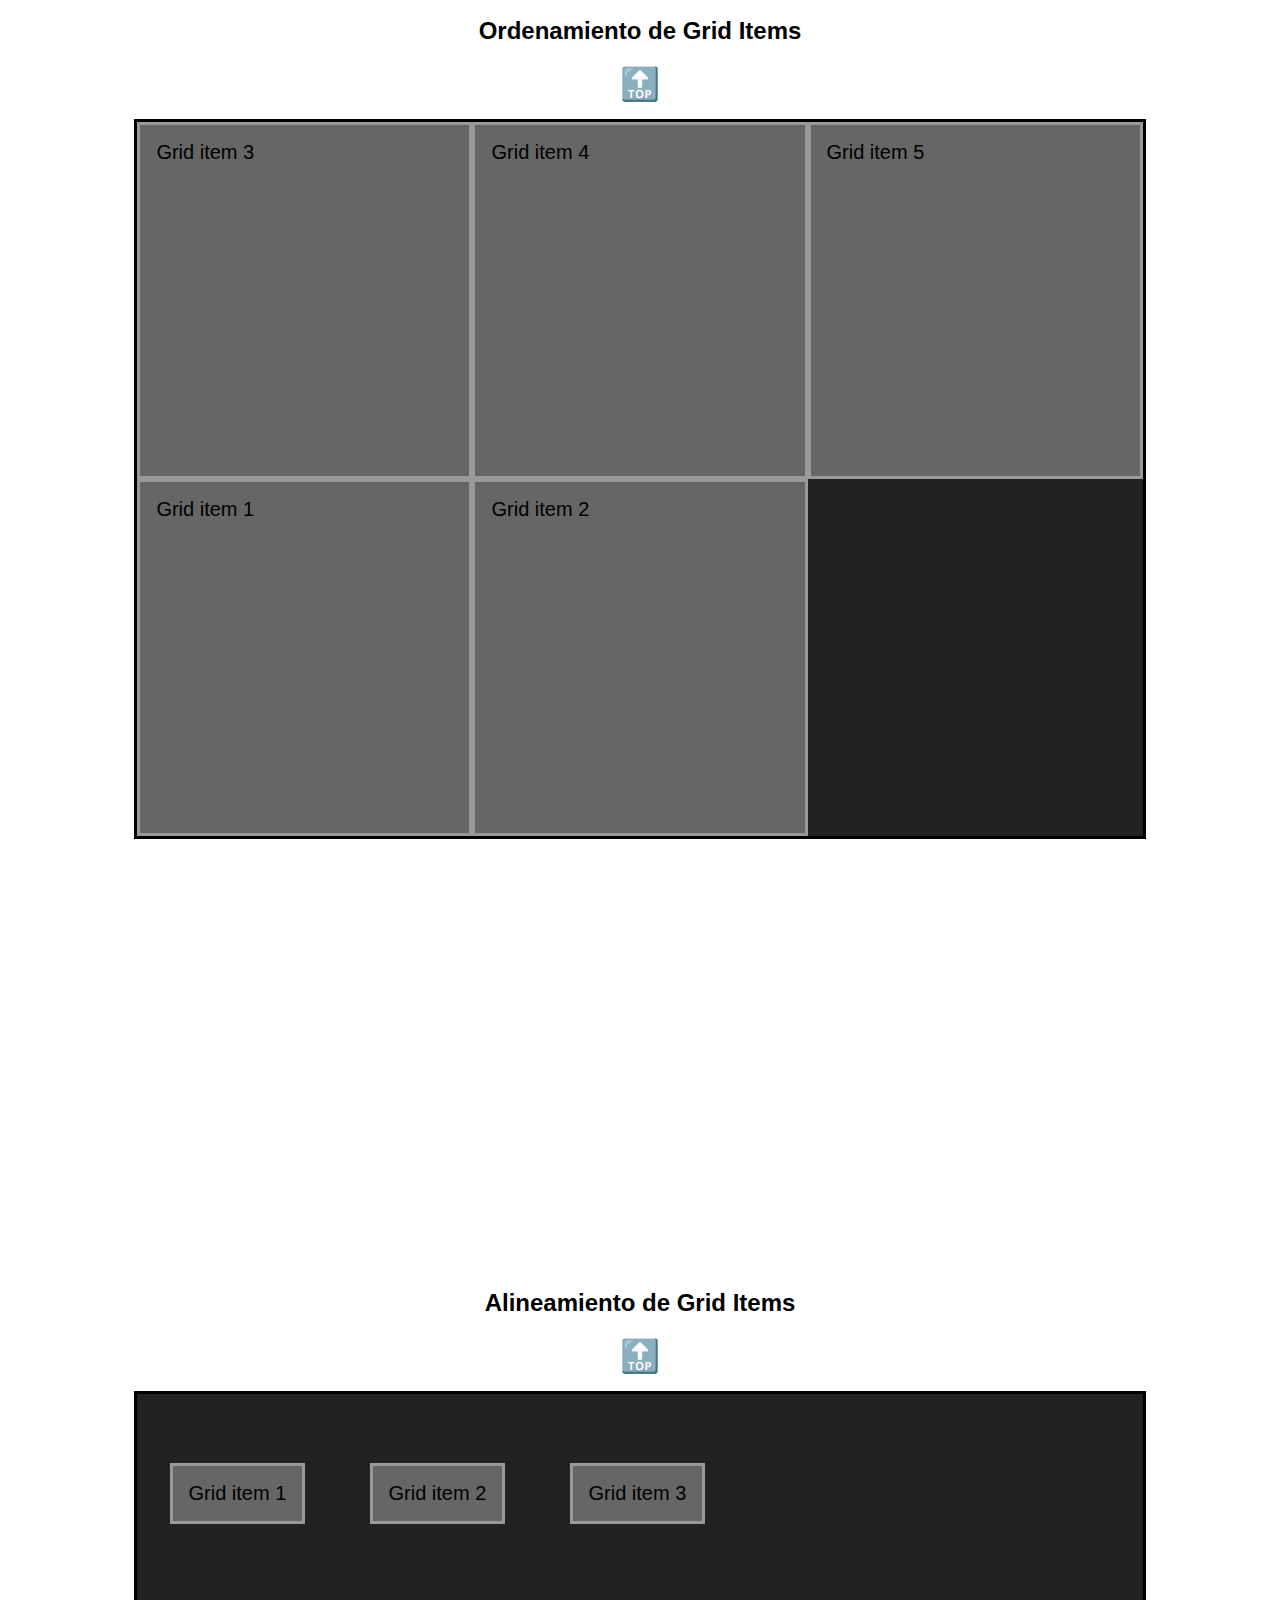
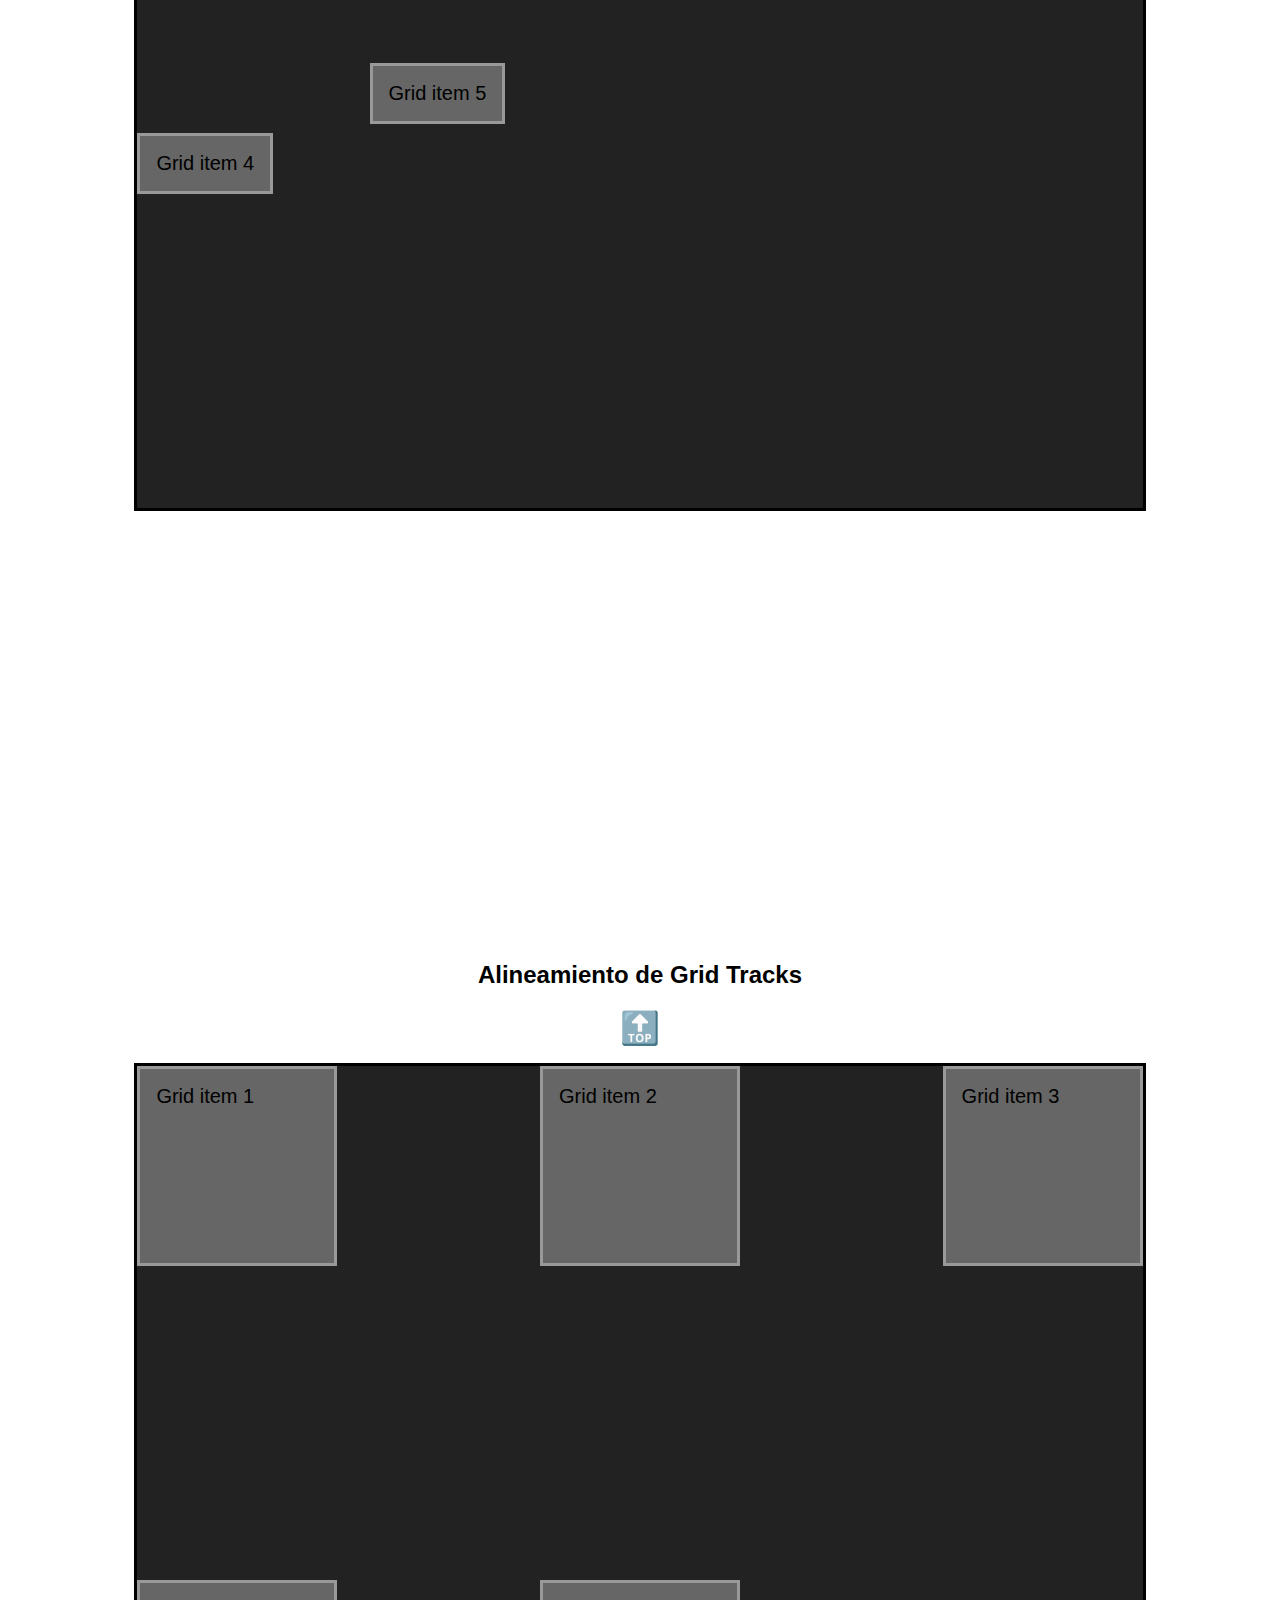
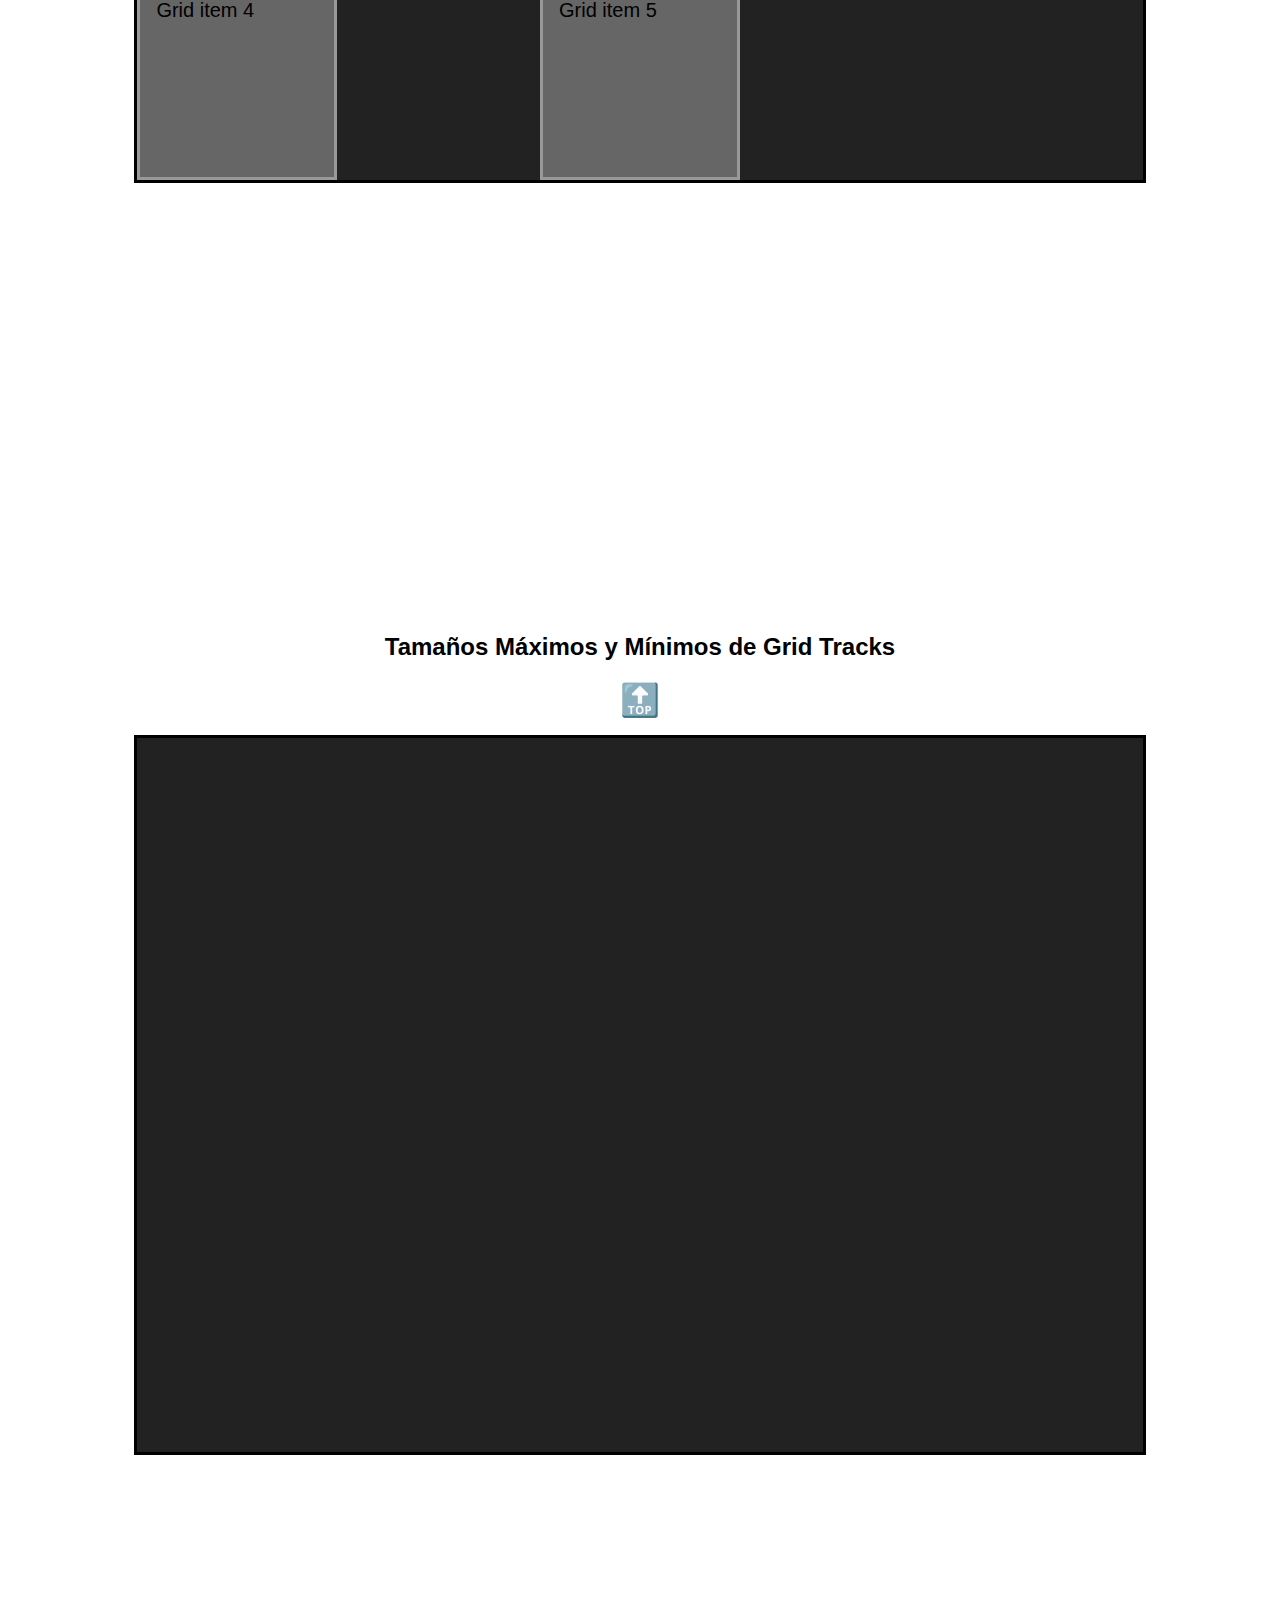
==== commit 280d21b9: "feat:Posicionamiento de elementos en grid" ====
--- a/GridTutorial/grid.html
+++ b/GridTutorial/grid.html
@@ -387,16 +387,80 @@
   </section>
   <h2 id="grid-layer">Grid Items en Capas (superposición)</h2>
   <a href="#top">🔝</a>
-  <section class="container grid-layers"></section>
+  <section class="container grid-layers">
+    <article class="item">
+        <p>Grid item 1</p>
+    </article>
+    <article class="item">
+        <p>Grid item 2</p>
+    </article>
+    <article class="item">
+        <p>Grid item 3</p>
+    </article>
+    <article class="item">
+        <p>Grid item 4</p>
+    </article>
+    <article class="item">
+        <p>Grid item 5</p>
+    </article>
+  </section>
   <h2 id="grid-order">Ordenamiento de Grid Items</h2>
   <a href="#top">🔝</a>
-  <section class="container grid-order"></section>
+  <section class="container grid-order">
+    <article class="item">
+        <p>Grid item 1</p>
+    </article>
+    <article class="item">
+        <p>Grid item 2</p>
+    </article>
+    <article class="item">
+        <p>Grid item 3</p>
+    </article>
+    <article class="item">
+        <p>Grid item 4</p>
+    </article>
+    <article class="item">
+        <p>Grid item 5</p>
+    </article>
+  </section>
   <h2 id="grid-align">Alineamiento de Grid Items</h2>
   <a href="#top">🔝</a>
-  <section class="container grid-align"></section>
+  <section class="container grid-align">
+    <article class="item">
+        <p>Grid item 1</p>
+    </article>
+    <article class="item">
+        <p>Grid item 2</p>
+    </article>
+    <article class="item">
+        <p>Grid item 3</p>
+    </article>
+    <article class="item">
+        <p>Grid item 4</p>
+    </article>
+    <article class="item">
+        <p>Grid item 5</p>
+    </article>
+  </section>
   <h2 id="grid-align-tracks">Alineamiento de Grid Tracks</h2>
   <a href="#top">🔝</a>
-  <section class="container grid-align-tracks"></section>
+  <section class="container grid-align-tracks">
+   <article class="item">
+    <p>Grid item 1</p>
+   </article>
+   <article class="item">
+    <p>Grid item 2</p>
+   </article>
+   <article class="item">
+    <p>Grid item 3</p>
+   </article>
+   <article class="item">
+    <p>Grid item 4</p>
+   </article>
+   <article class="item">
+    <p>Grid item 5</p>
+   </article>
+  </section>
   <h2 id="grid-min-max">Tamaños Máximos y Mínimos de Grid Tracks</h2>
   <a href="#top">🔝</a>
   <section class="container grid-min-max"></section>
--- a/GridTutorial/grid.css
+++ b/GridTutorial/grid.css
@@ -181,4 +181,97 @@
     color: cyan;
     grid-row: span 3;
     grid-column: span 3;
+  }
+
+  /*Grid layers: Celdas en capas*/
+  .grid-layers{
+    display: grid;
+    grid-template-columns: repeat(4,1fr);
+    grid-template-rows: repeat(4,1fr);
+  }
+
+  .grid-layers .item:nth-child(1){
+    background-color: #dbea33;
+    grid-column: 1/3;
+    grid-row: 1/3;
+  }
+
+  .grid-layers .item:nth-child(2){
+    background-color: #497af8;
+    grid-column: 3/5;
+    grid-row: 1/3;
+  }
+
+  .grid-layers .item:nth-child(3){
+    background-color: #90E971;
+    grid-column: 1/3;
+    grid-row: 3/5;
+  }
+
+  .grid-layers .item:nth-child(4){
+    background-color: #f0952a;
+    grid-column: 3/5;
+    grid-row: 3/5;
+  }
+
+  .grid-layers .item:nth-child(5){
+    background-color: #C92AF0;
+    grid-column: 2/4;
+    grid-row: 2/4;
+  }
+
+  /*Grid items Orden y Alineación*/
+  .grid-order{
+    display: grid;
+    grid-template-columns:repeat(3, 1fr);
+    grid-template-rows: repeat(2,1fr);
+  }
+
+
+  .grid-order .item:nth-child(1){
+    /*los items de una grid tienen un order 0 por defecto, para cambiar la prioridad
+    del ordenamiento se le puede asignar un valor positivo o negativos a los items.*/
+    order:1;
+  }
+
+  .grid-order .item:nth-child(2){
+    order:2;
+  }
+
+  .grid-align{
+    display: grid;
+    grid-template-columns:repeat(3, 200px);
+    grid-template-rows: repeat(2,200px);
+    /*justify-items: Alinea los elementos de una grid en el eje horizontal*/
+    justify-items: stretch;
+    justify-items: end;
+    justify-items: start;
+    justify-items: center;
+    /*align-items: Alinea los elementos grid en el eje vertical*/
+    align-items: stretch;
+    align-items: start;
+    align-items: end;
+    align-items: center;
+  }
+
+  .grid-align .item:nth-child(4){
+    justify-self: start;
+    align-self: end;
+  }
+
+  /*Alineacion de Grid Tracks*/
+  .grid-align-tracks{
+    display: grid;
+    grid-template-columns:repeat(3, 200px);
+    grid-template-rows: repeat(2,200px);
+    /*justify-content: Alinea los tracks (filas y columnas) de la grid en el eje horizontal*/
+    justify-content: start;
+    justify-content: end;
+    justify-content: center;
+    justify-content: space-between;
+    /*alignt-content:Alinea los tracks (filas y columnas) de la grid en el eje vertical*/
+    align-content: end;
+    align-content: center;
+    align-content: space-between;
+
   }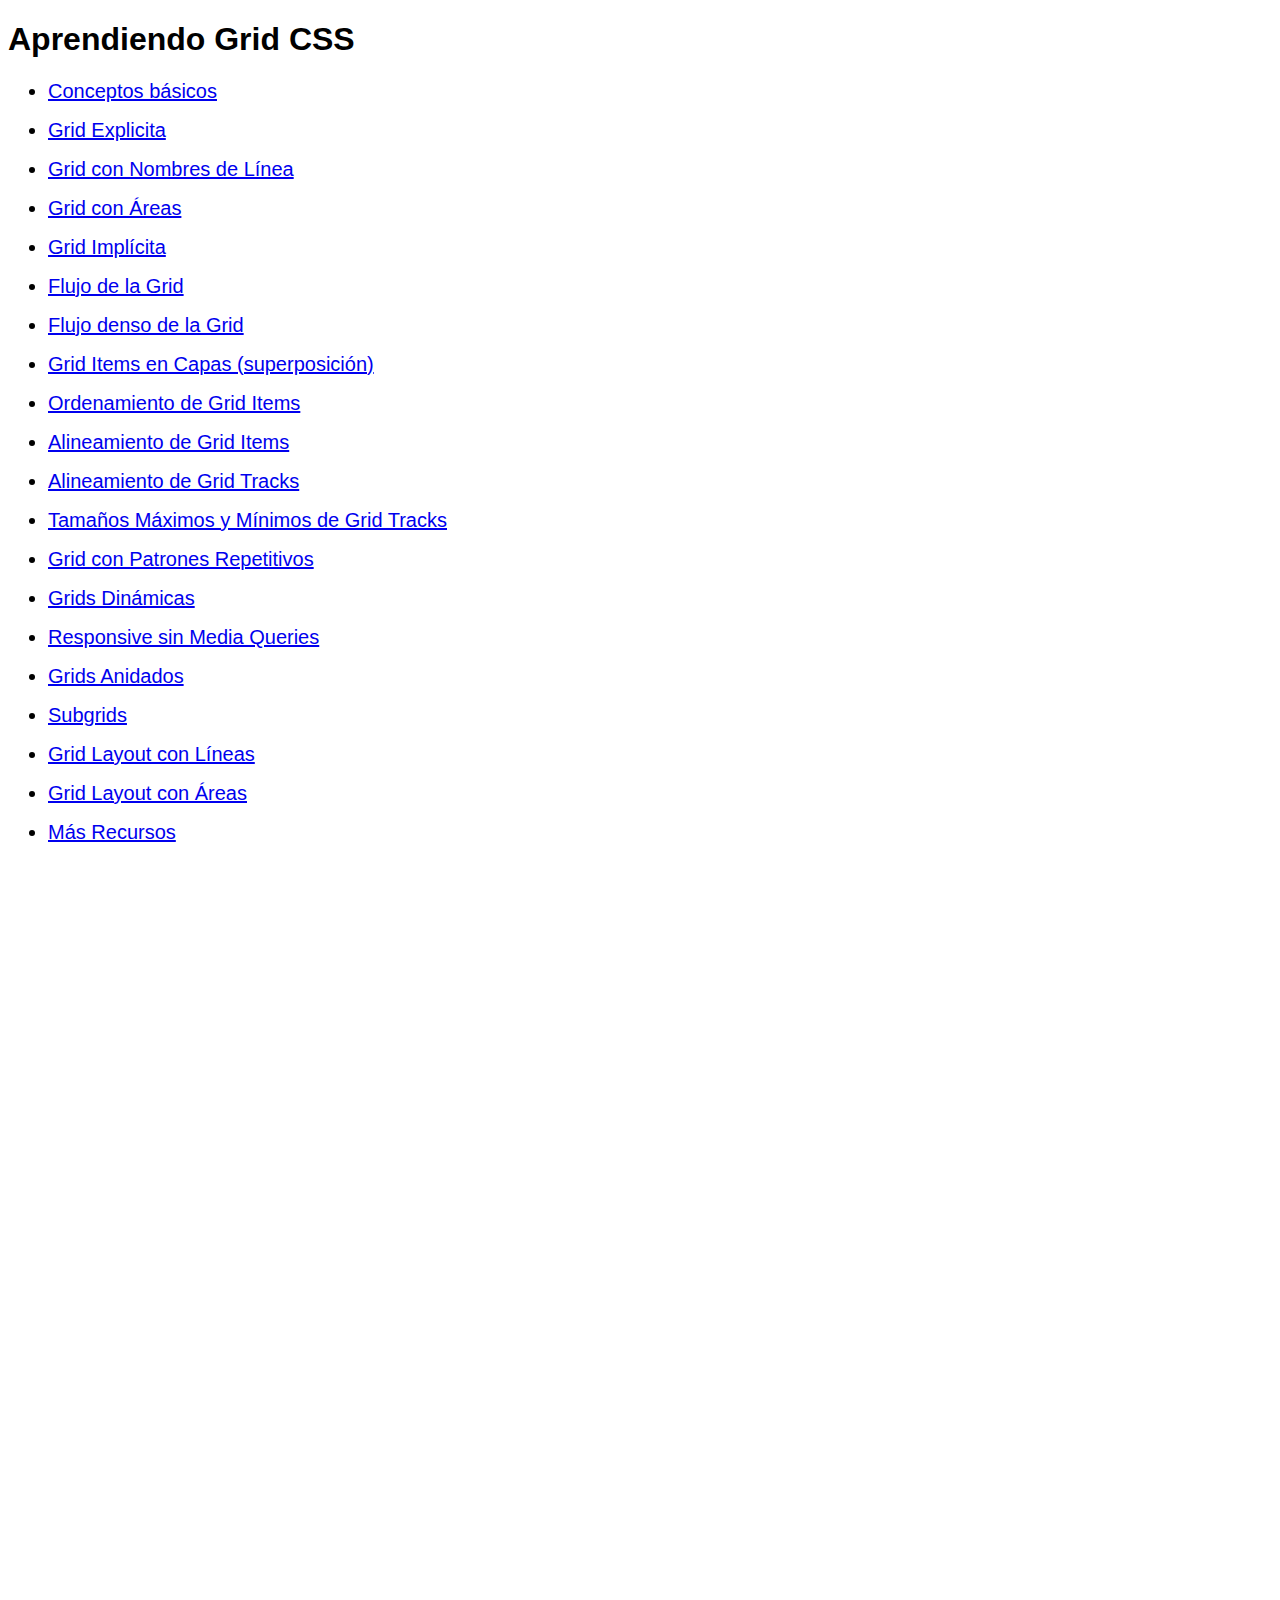
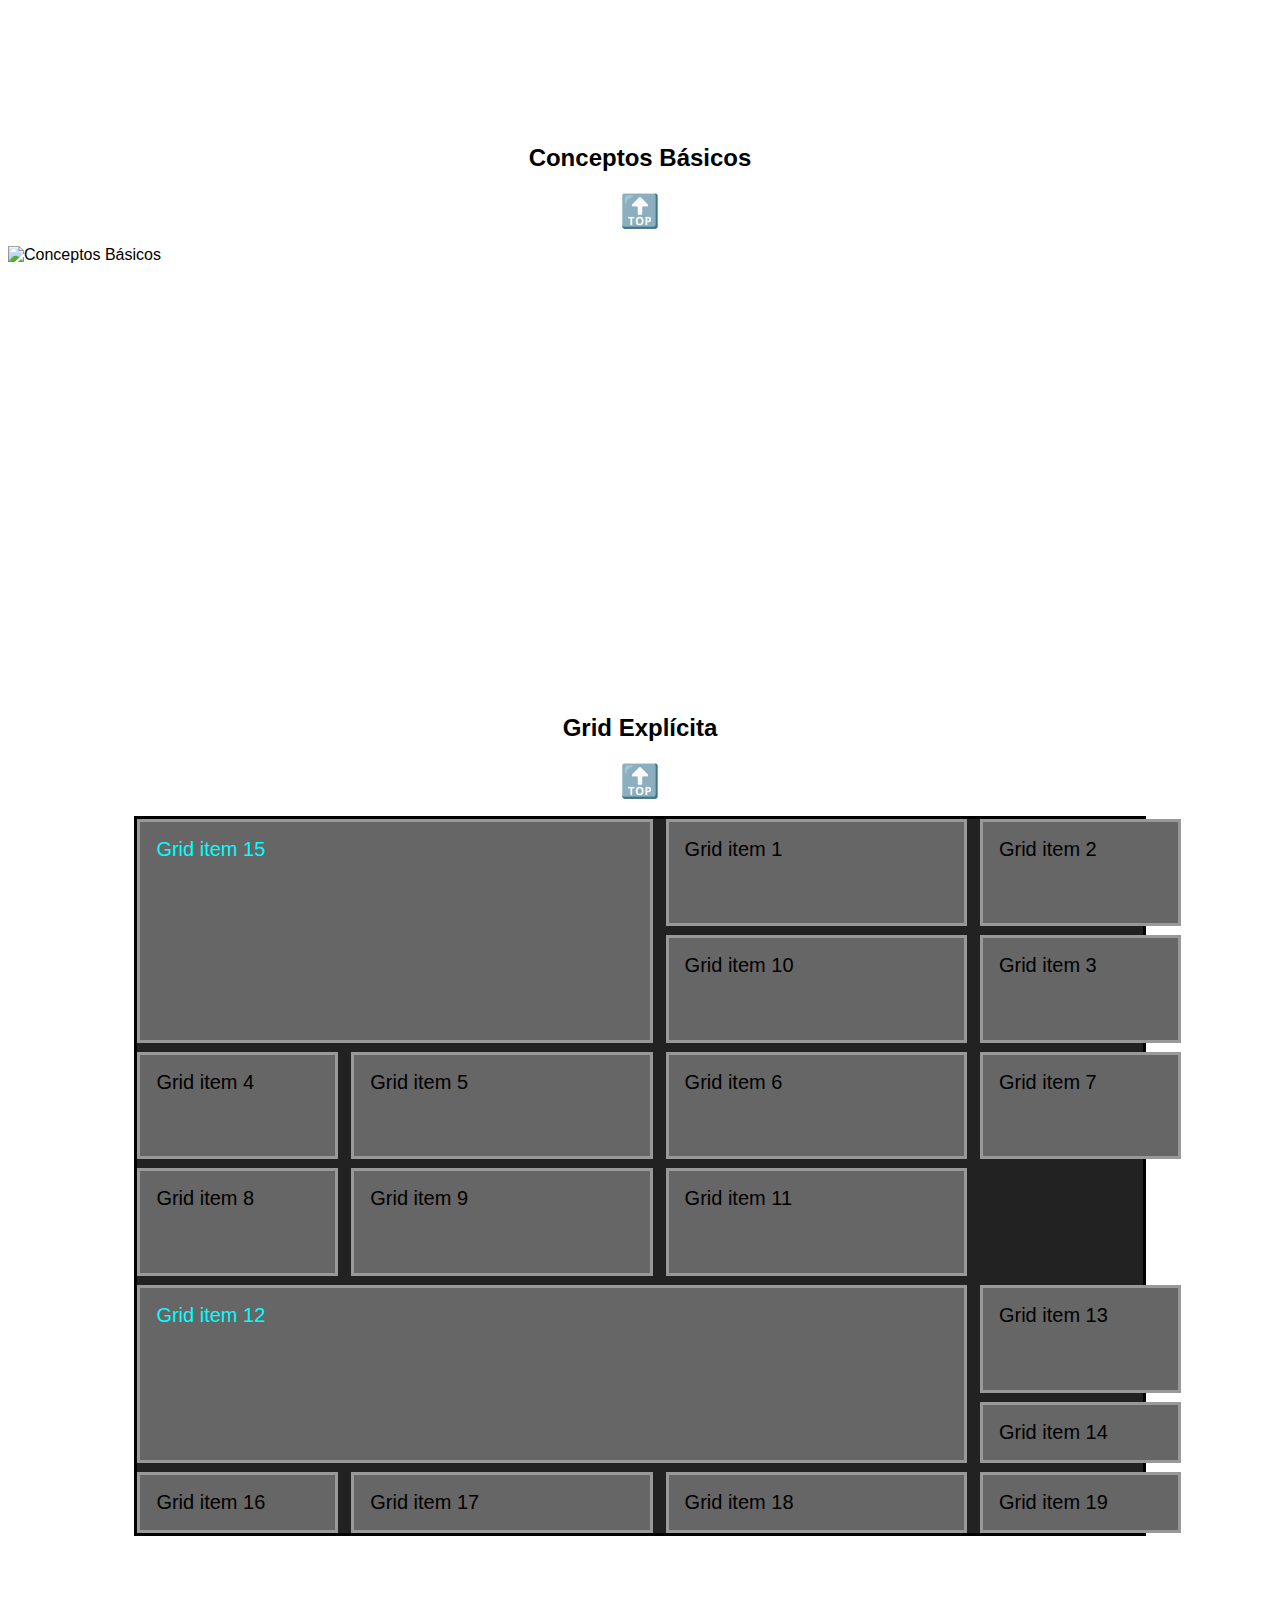
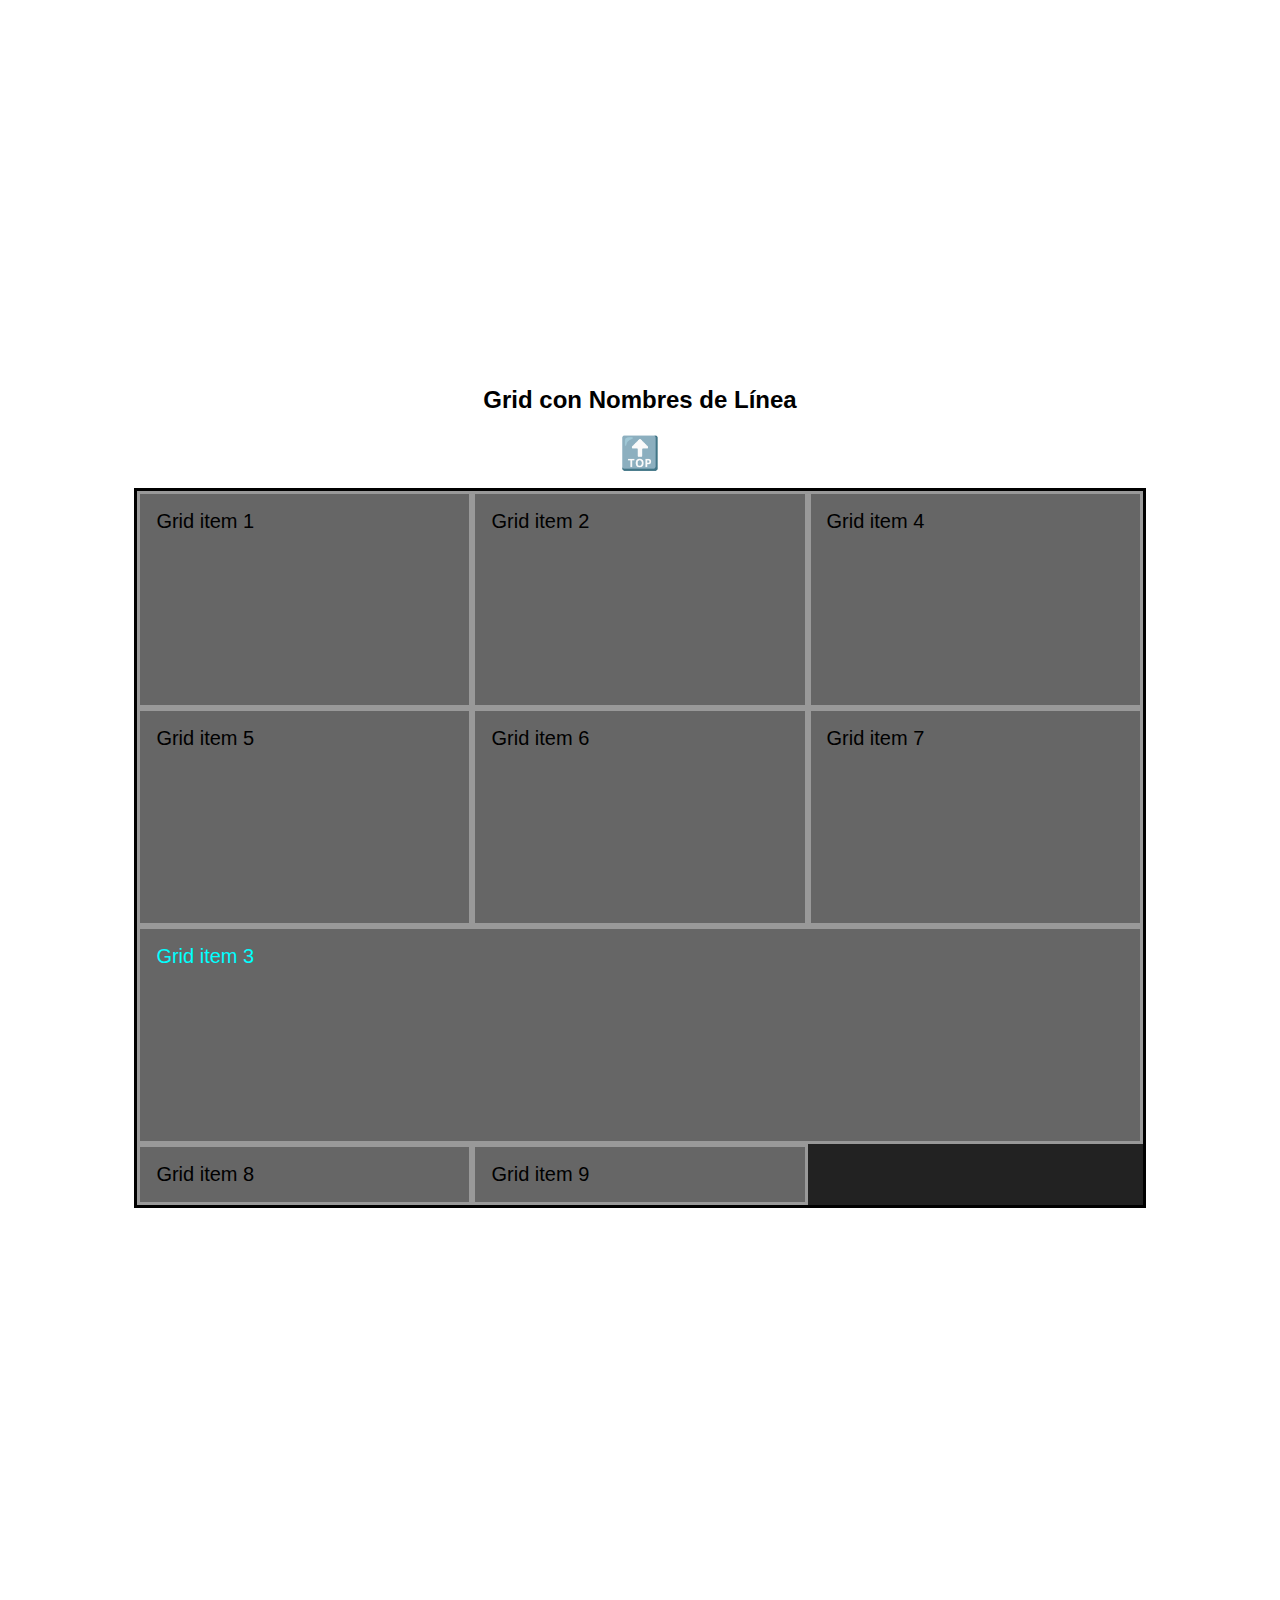
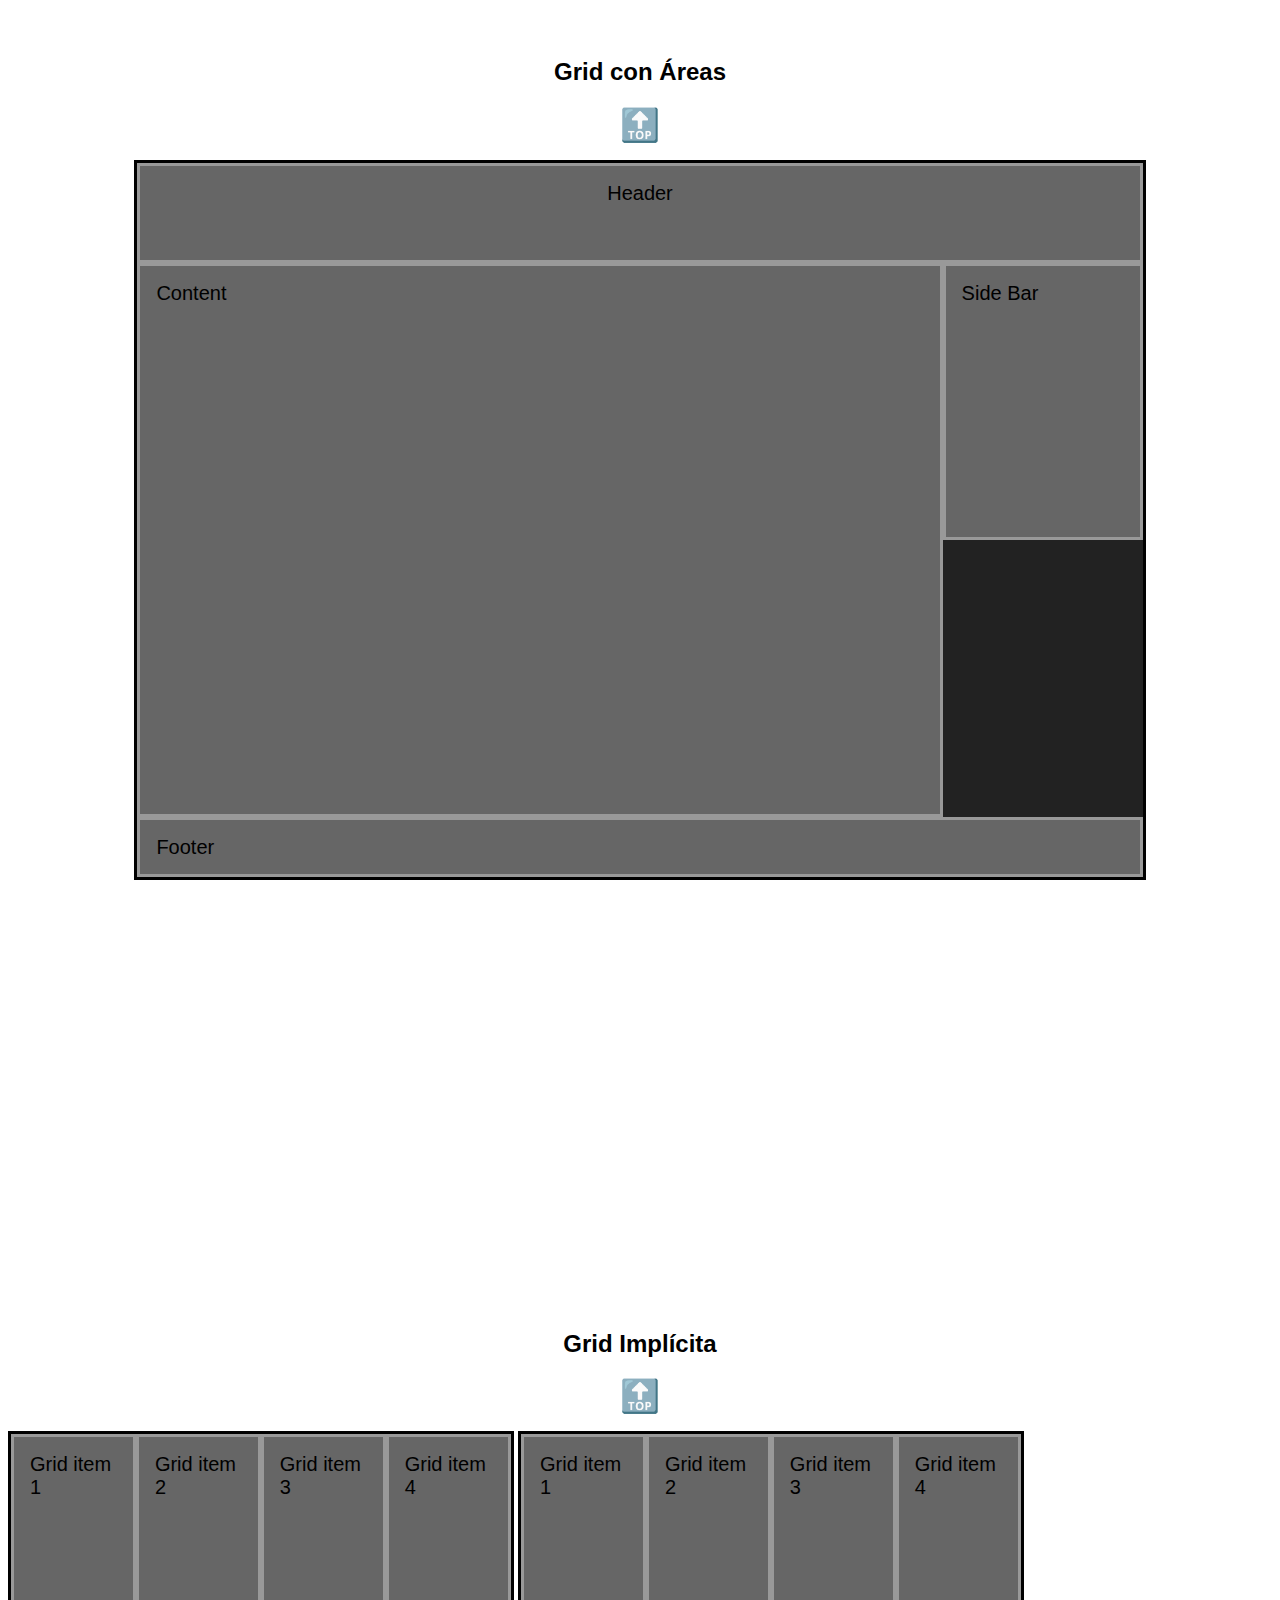
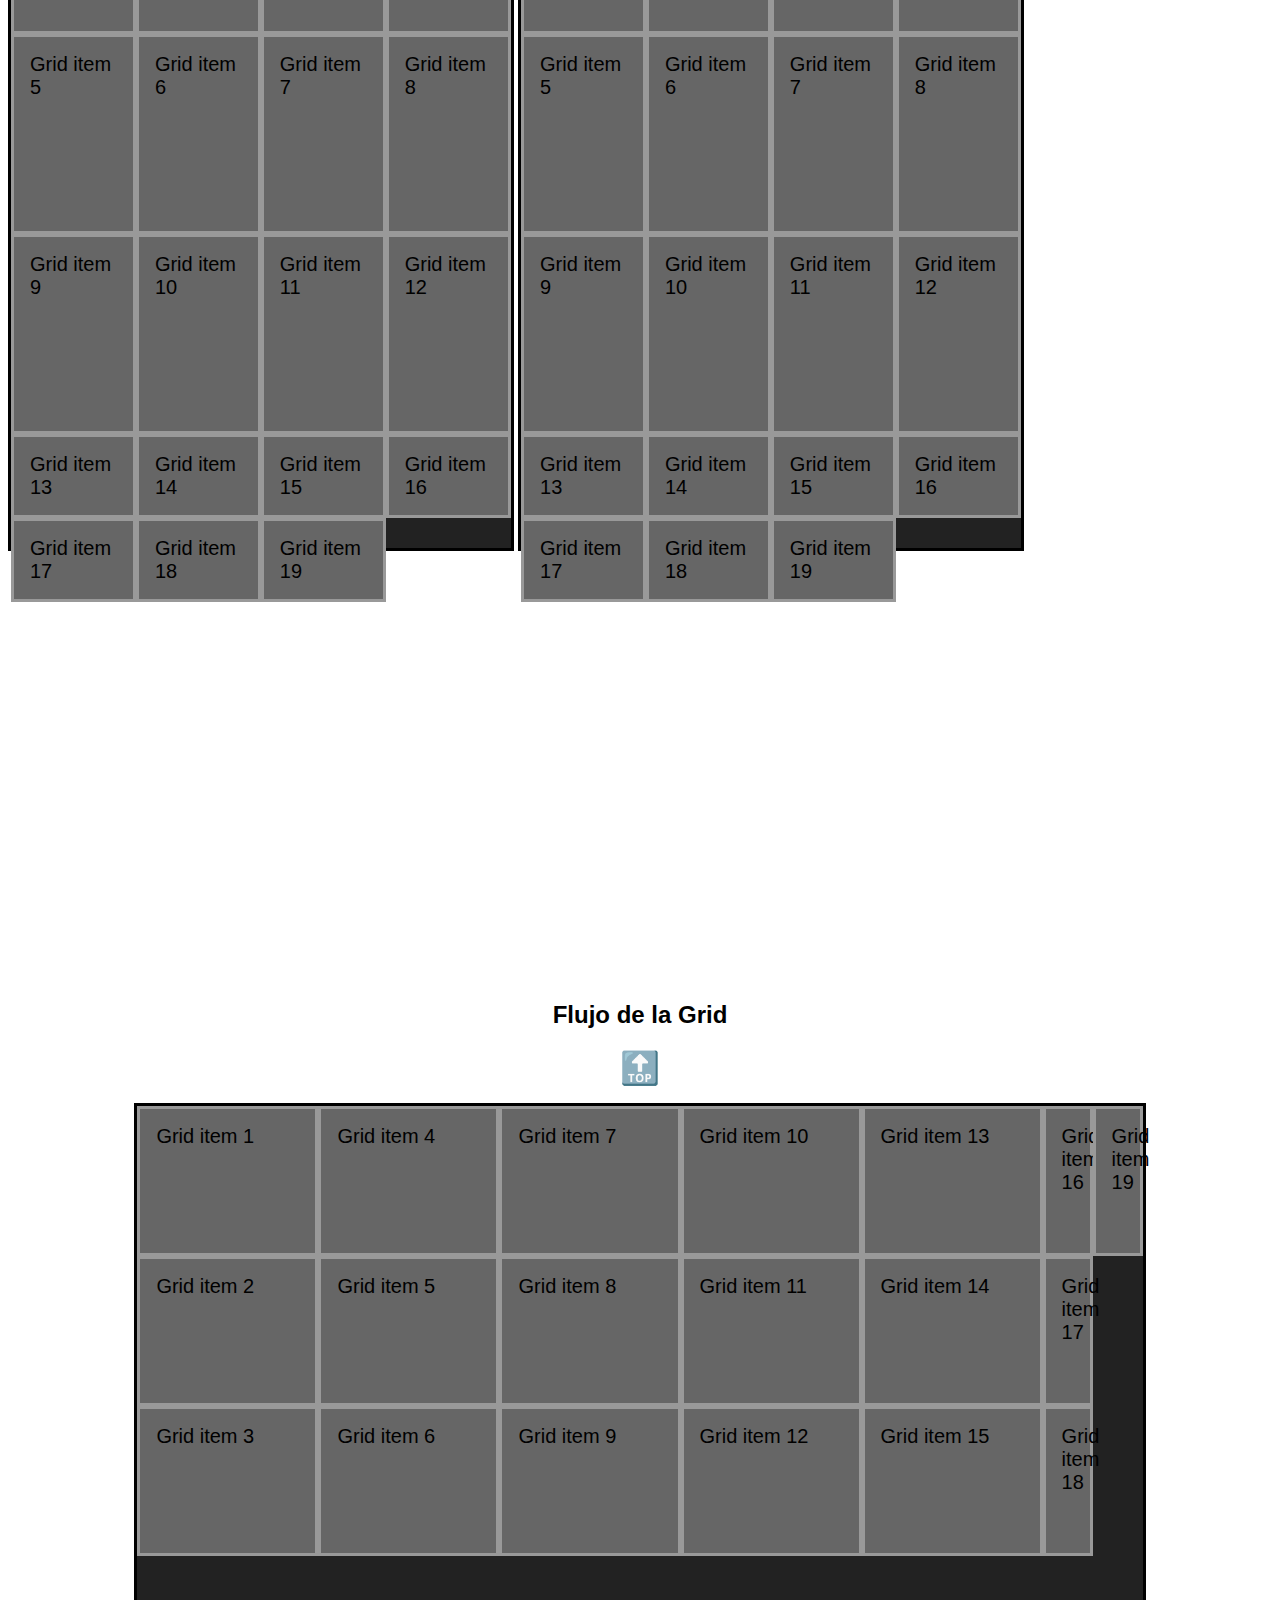
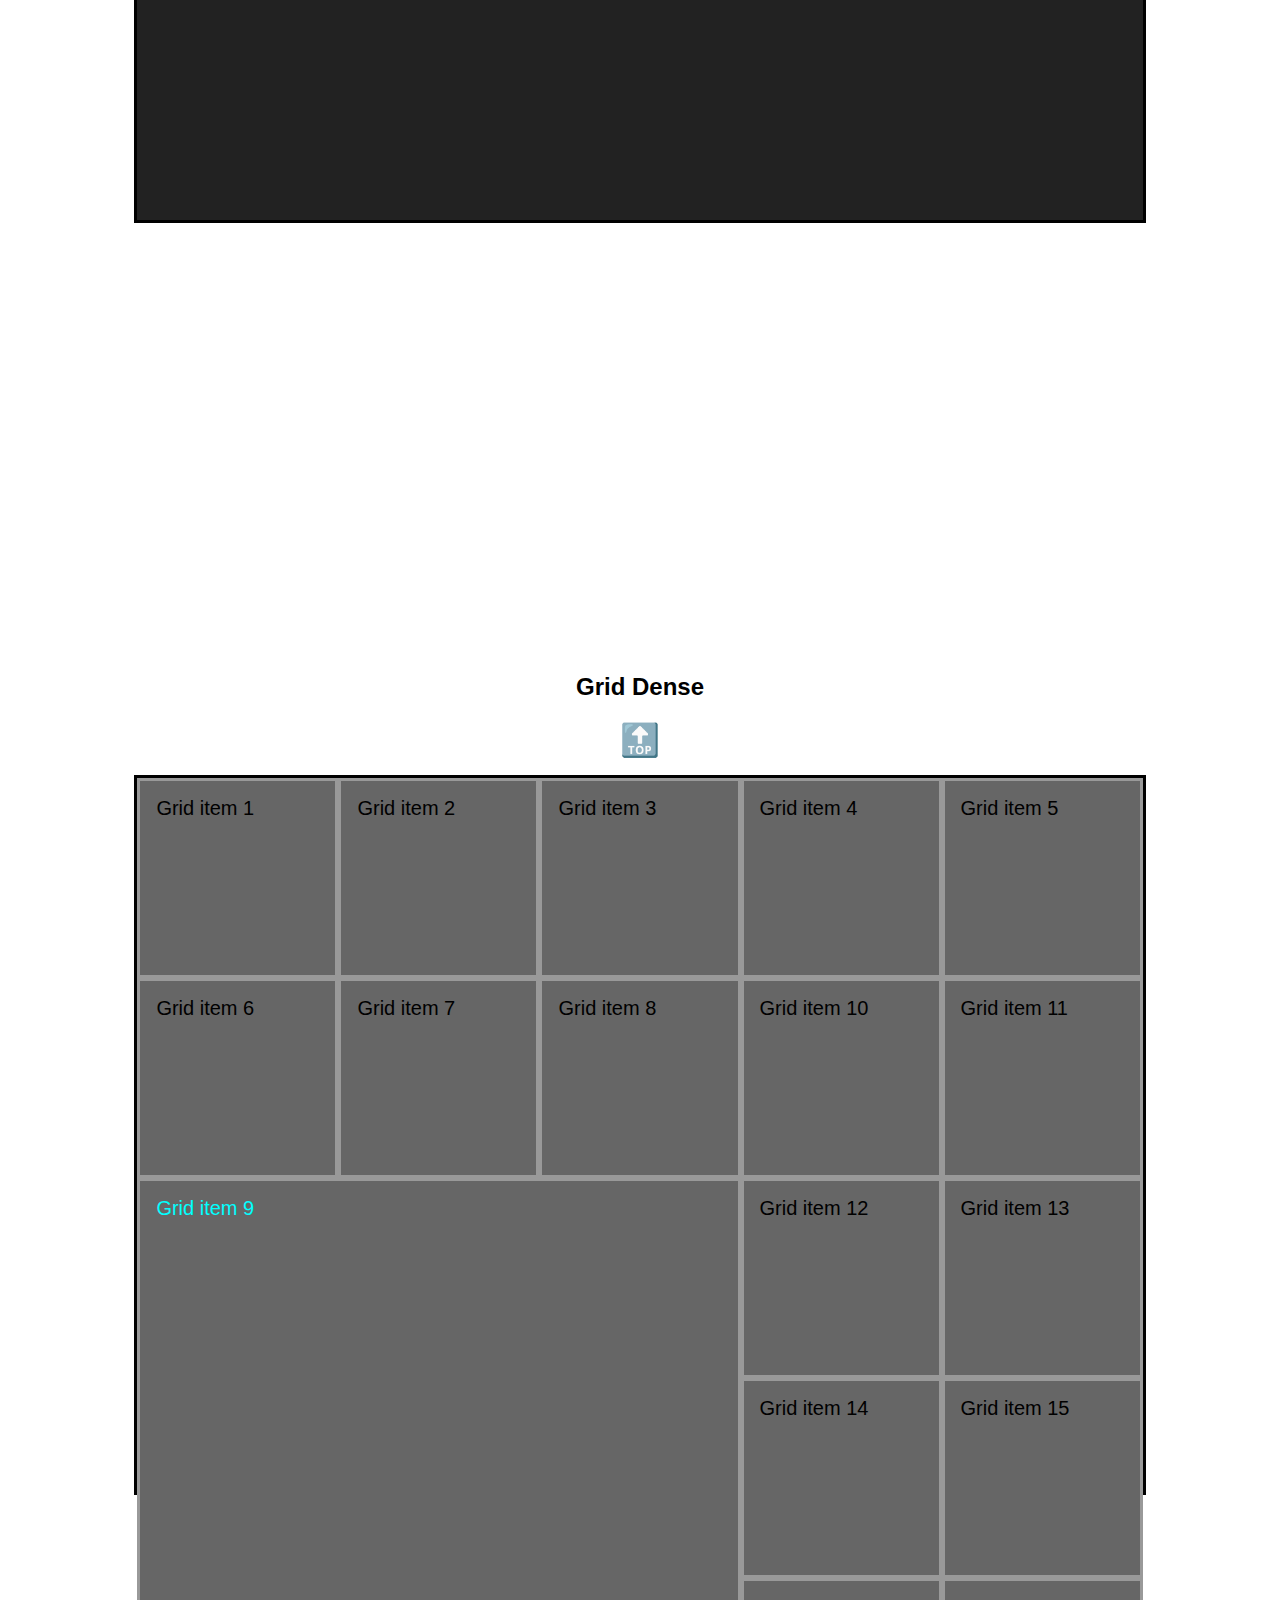
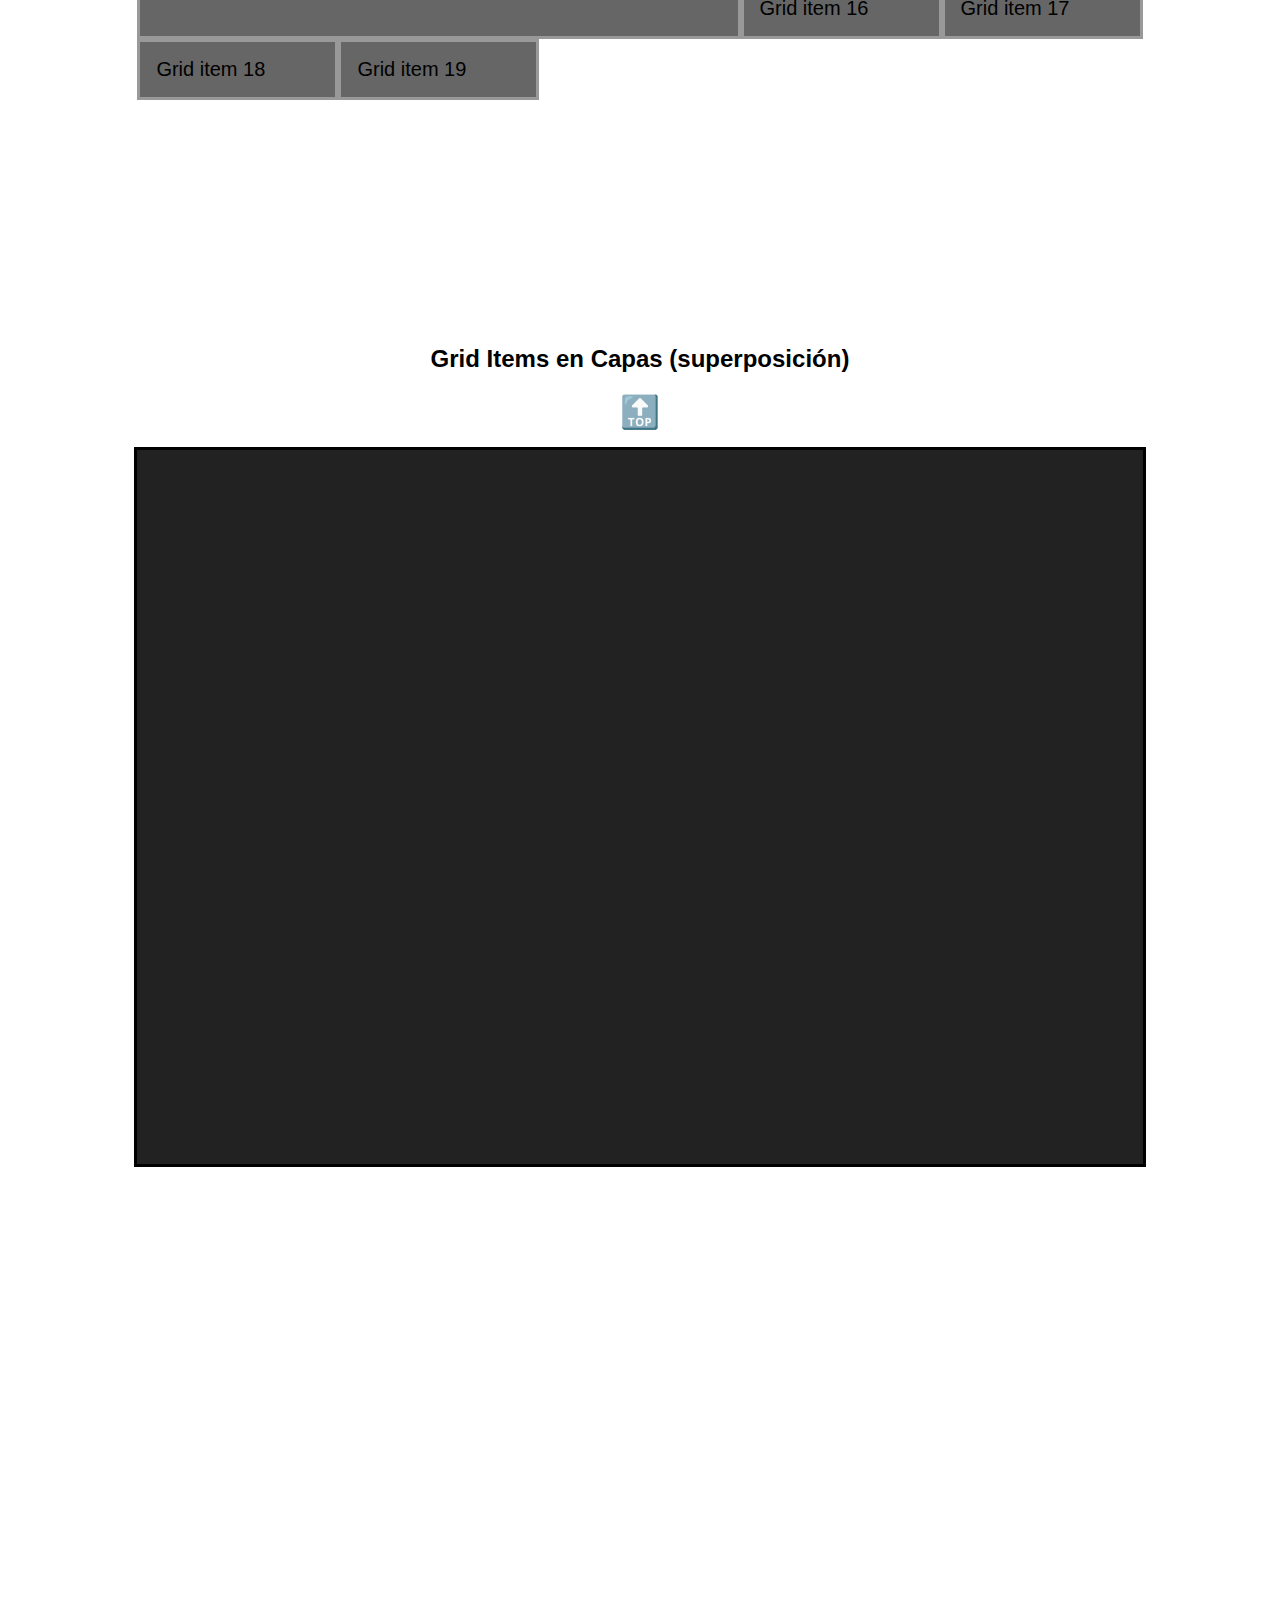
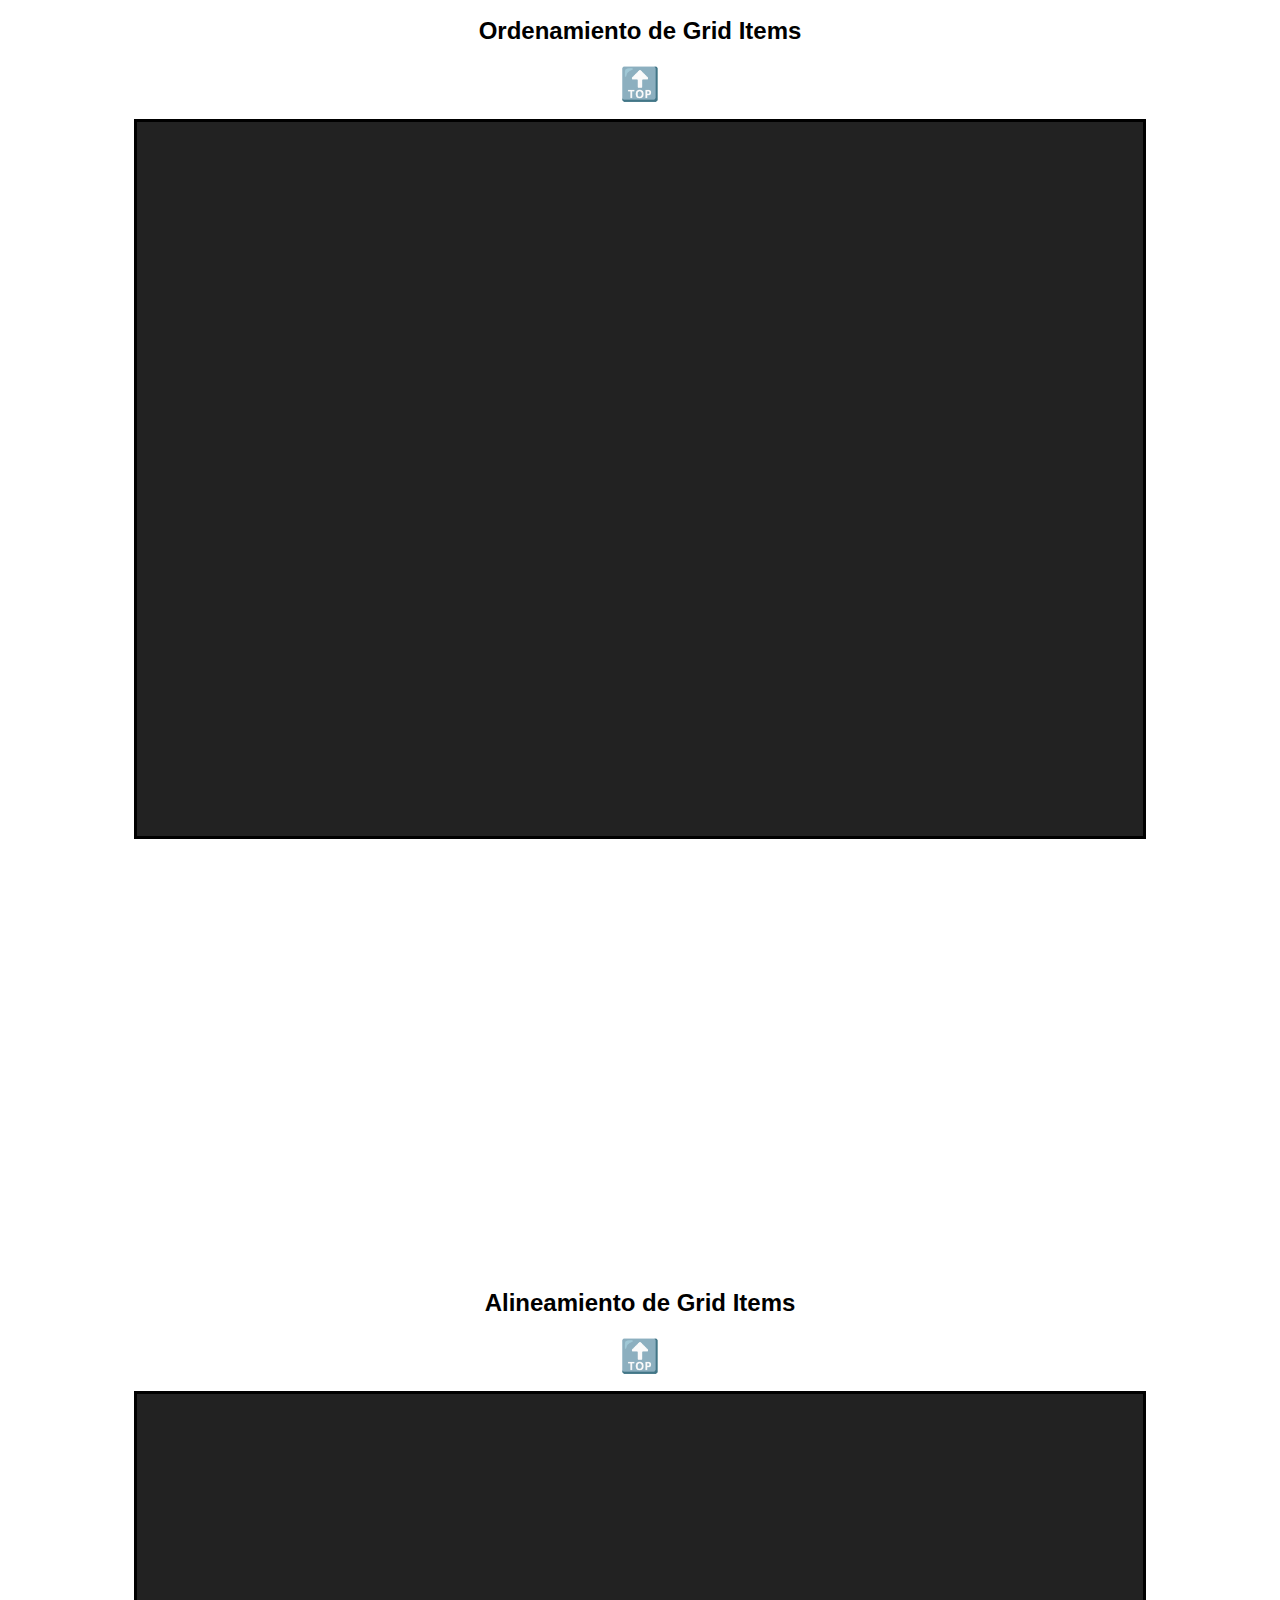
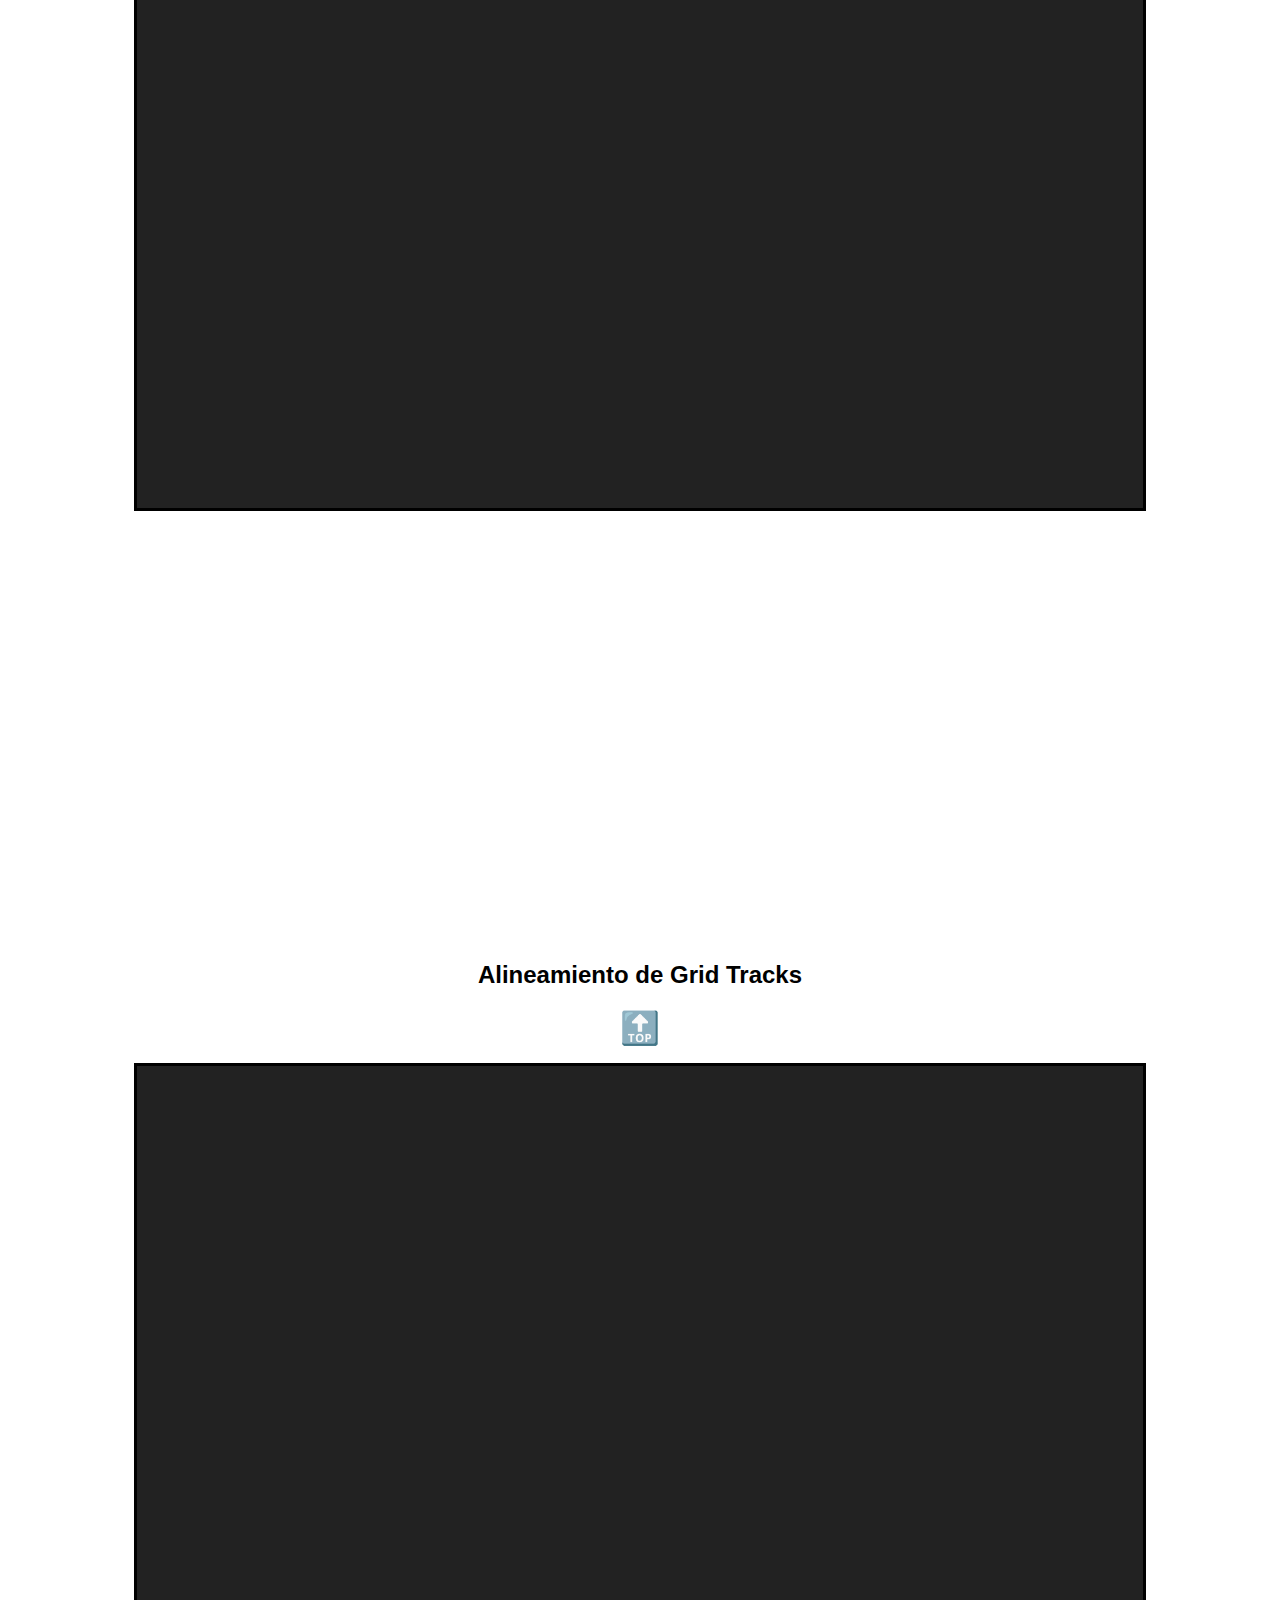
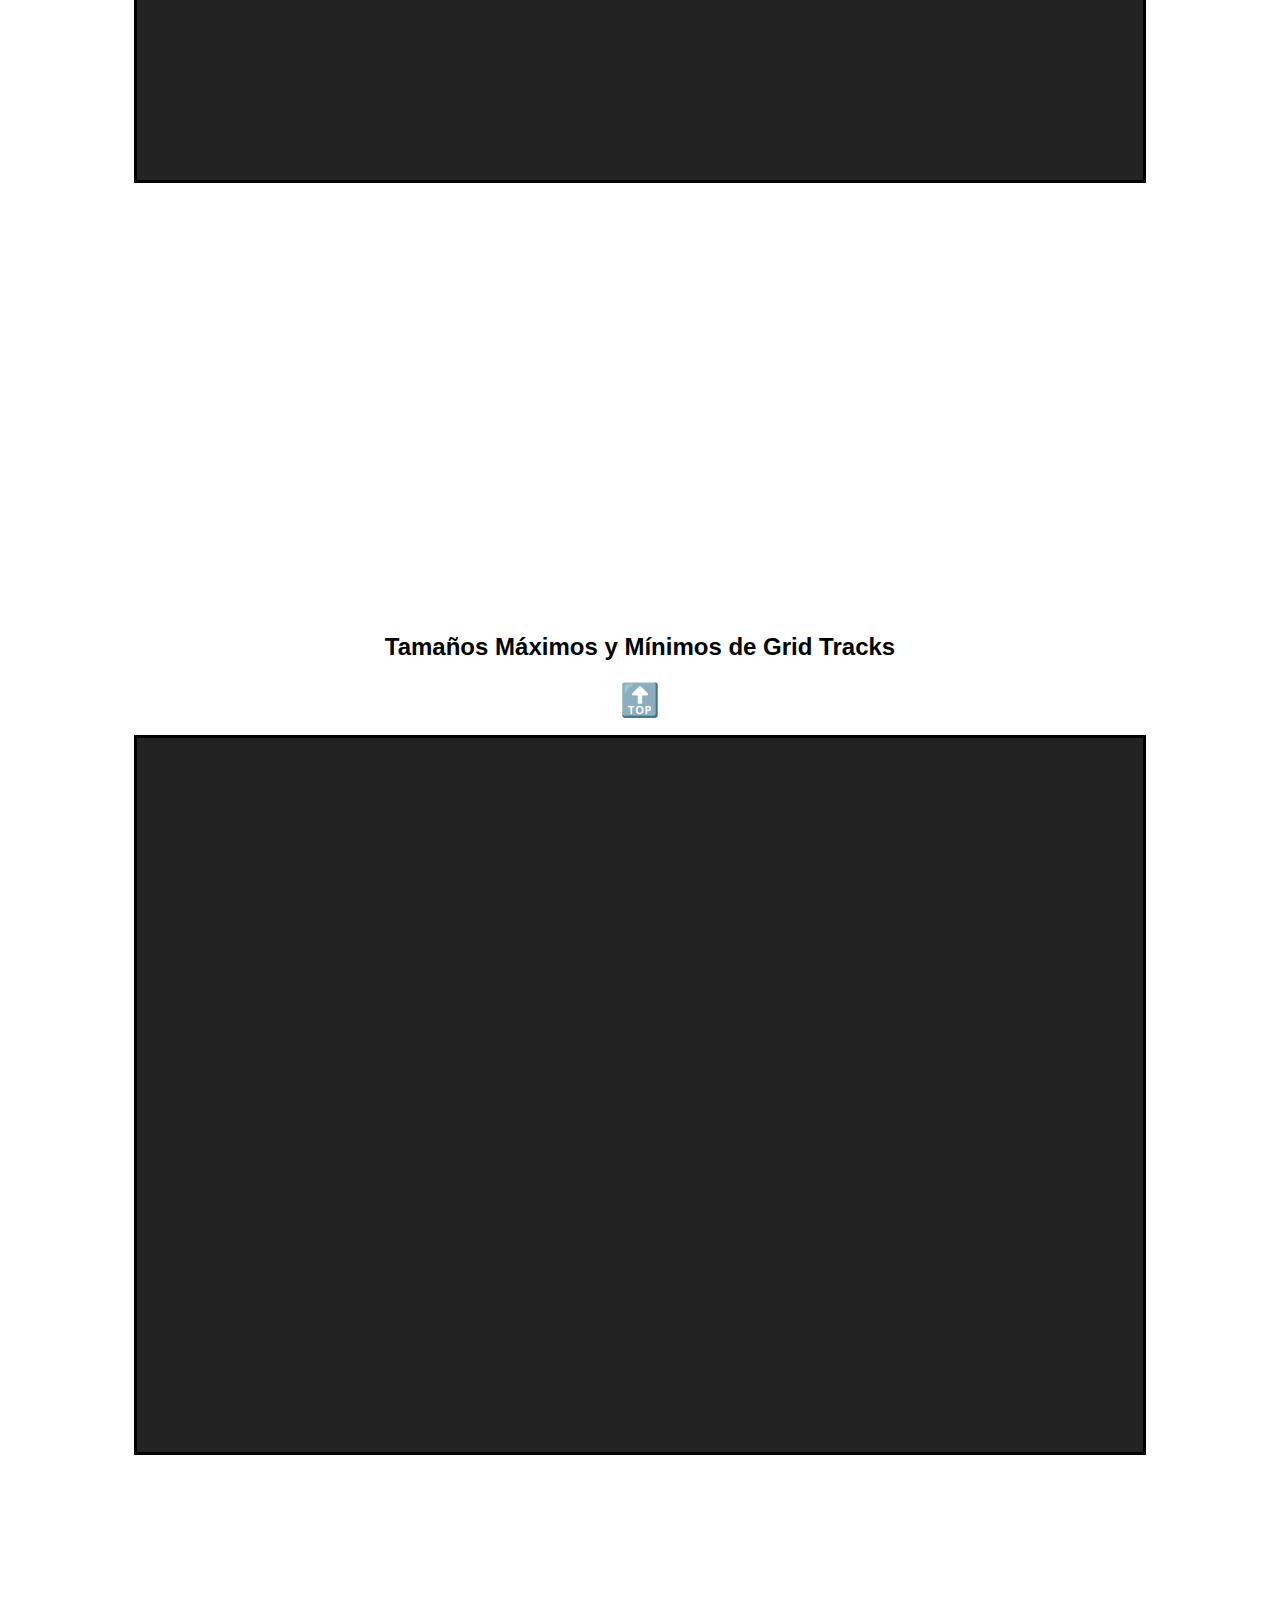
==== commit 1c752c72: "Revert "feat:Posicionamiento de elementos en grid"" ====
--- a/GridTutorial/grid.html
+++ b/GridTutorial/grid.html
@@ -387,80 +387,16 @@
   </section>
   <h2 id="grid-layer">Grid Items en Capas (superposición)</h2>
   <a href="#top">🔝</a>
-  <section class="container grid-layers">
-    <article class="item">
-        <p>Grid item 1</p>
-    </article>
-    <article class="item">
-        <p>Grid item 2</p>
-    </article>
-    <article class="item">
-        <p>Grid item 3</p>
-    </article>
-    <article class="item">
-        <p>Grid item 4</p>
-    </article>
-    <article class="item">
-        <p>Grid item 5</p>
-    </article>
-  </section>
+  <section class="container grid-layers"></section>
   <h2 id="grid-order">Ordenamiento de Grid Items</h2>
   <a href="#top">🔝</a>
-  <section class="container grid-order">
-    <article class="item">
-        <p>Grid item 1</p>
-    </article>
-    <article class="item">
-        <p>Grid item 2</p>
-    </article>
-    <article class="item">
-        <p>Grid item 3</p>
-    </article>
-    <article class="item">
-        <p>Grid item 4</p>
-    </article>
-    <article class="item">
-        <p>Grid item 5</p>
-    </article>
-  </section>
+  <section class="container grid-order"></section>
   <h2 id="grid-align">Alineamiento de Grid Items</h2>
   <a href="#top">🔝</a>
-  <section class="container grid-align">
-    <article class="item">
-        <p>Grid item 1</p>
-    </article>
-    <article class="item">
-        <p>Grid item 2</p>
-    </article>
-    <article class="item">
-        <p>Grid item 3</p>
-    </article>
-    <article class="item">
-        <p>Grid item 4</p>
-    </article>
-    <article class="item">
-        <p>Grid item 5</p>
-    </article>
-  </section>
+  <section class="container grid-align"></section>
   <h2 id="grid-align-tracks">Alineamiento de Grid Tracks</h2>
   <a href="#top">🔝</a>
-  <section class="container grid-align-tracks">
-   <article class="item">
-    <p>Grid item 1</p>
-   </article>
-   <article class="item">
-    <p>Grid item 2</p>
-   </article>
-   <article class="item">
-    <p>Grid item 3</p>
-   </article>
-   <article class="item">
-    <p>Grid item 4</p>
-   </article>
-   <article class="item">
-    <p>Grid item 5</p>
-   </article>
-  </section>
+  <section class="container grid-align-tracks"></section>
   <h2 id="grid-min-max">Tamaños Máximos y Mínimos de Grid Tracks</h2>
   <a href="#top">🔝</a>
   <section class="container grid-min-max"></section>
--- a/GridTutorial/grid.css
+++ b/GridTutorial/grid.css
@@ -181,97 +181,4 @@
     color: cyan;
     grid-row: span 3;
     grid-column: span 3;
-  }
-
-  /*Grid layers: Celdas en capas*/
-  .grid-layers{
-    display: grid;
-    grid-template-columns: repeat(4,1fr);
-    grid-template-rows: repeat(4,1fr);
-  }
-
-  .grid-layers .item:nth-child(1){
-    background-color: #dbea33;
-    grid-column: 1/3;
-    grid-row: 1/3;
-  }
-
-  .grid-layers .item:nth-child(2){
-    background-color: #497af8;
-    grid-column: 3/5;
-    grid-row: 1/3;
-  }
-
-  .grid-layers .item:nth-child(3){
-    background-color: #90E971;
-    grid-column: 1/3;
-    grid-row: 3/5;
-  }
-
-  .grid-layers .item:nth-child(4){
-    background-color: #f0952a;
-    grid-column: 3/5;
-    grid-row: 3/5;
-  }
-
-  .grid-layers .item:nth-child(5){
-    background-color: #C92AF0;
-    grid-column: 2/4;
-    grid-row: 2/4;
-  }
-
-  /*Grid items Orden y Alineación*/
-  .grid-order{
-    display: grid;
-    grid-template-columns:repeat(3, 1fr);
-    grid-template-rows: repeat(2,1fr);
-  }
-
-
-  .grid-order .item:nth-child(1){
-    /*los items de una grid tienen un order 0 por defecto, para cambiar la prioridad
-    del ordenamiento se le puede asignar un valor positivo o negativos a los items.*/
-    order:1;
-  }
-
-  .grid-order .item:nth-child(2){
-    order:2;
-  }
-
-  .grid-align{
-    display: grid;
-    grid-template-columns:repeat(3, 200px);
-    grid-template-rows: repeat(2,200px);
-    /*justify-items: Alinea los elementos de una grid en el eje horizontal*/
-    justify-items: stretch;
-    justify-items: end;
-    justify-items: start;
-    justify-items: center;
-    /*align-items: Alinea los elementos grid en el eje vertical*/
-    align-items: stretch;
-    align-items: start;
-    align-items: end;
-    align-items: center;
-  }
-
-  .grid-align .item:nth-child(4){
-    justify-self: start;
-    align-self: end;
-  }
-
-  /*Alineacion de Grid Tracks*/
-  .grid-align-tracks{
-    display: grid;
-    grid-template-columns:repeat(3, 200px);
-    grid-template-rows: repeat(2,200px);
-    /*justify-content: Alinea los tracks (filas y columnas) de la grid en el eje horizontal*/
-    justify-content: start;
-    justify-content: end;
-    justify-content: center;
-    justify-content: space-between;
-    /*alignt-content:Alinea los tracks (filas y columnas) de la grid en el eje vertical*/
-    align-content: end;
-    align-content: center;
-    align-content: space-between;
-
   }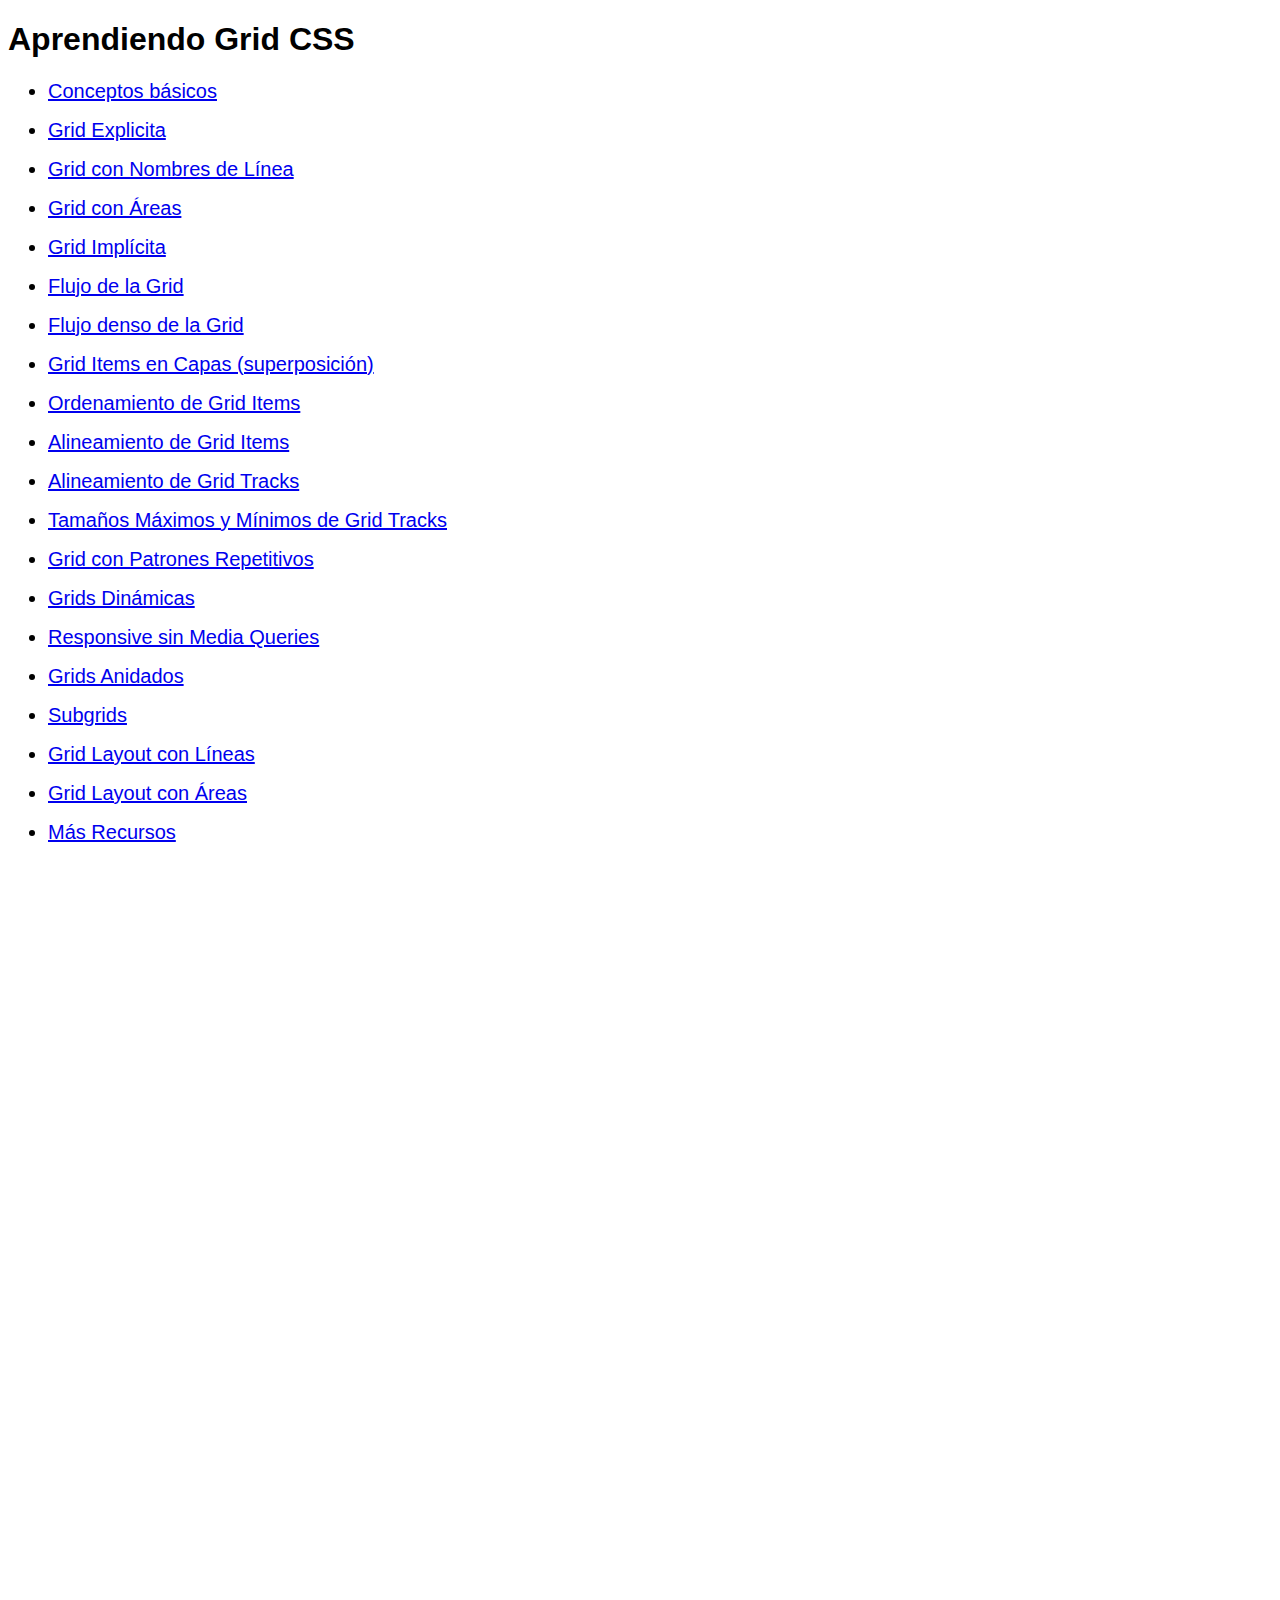
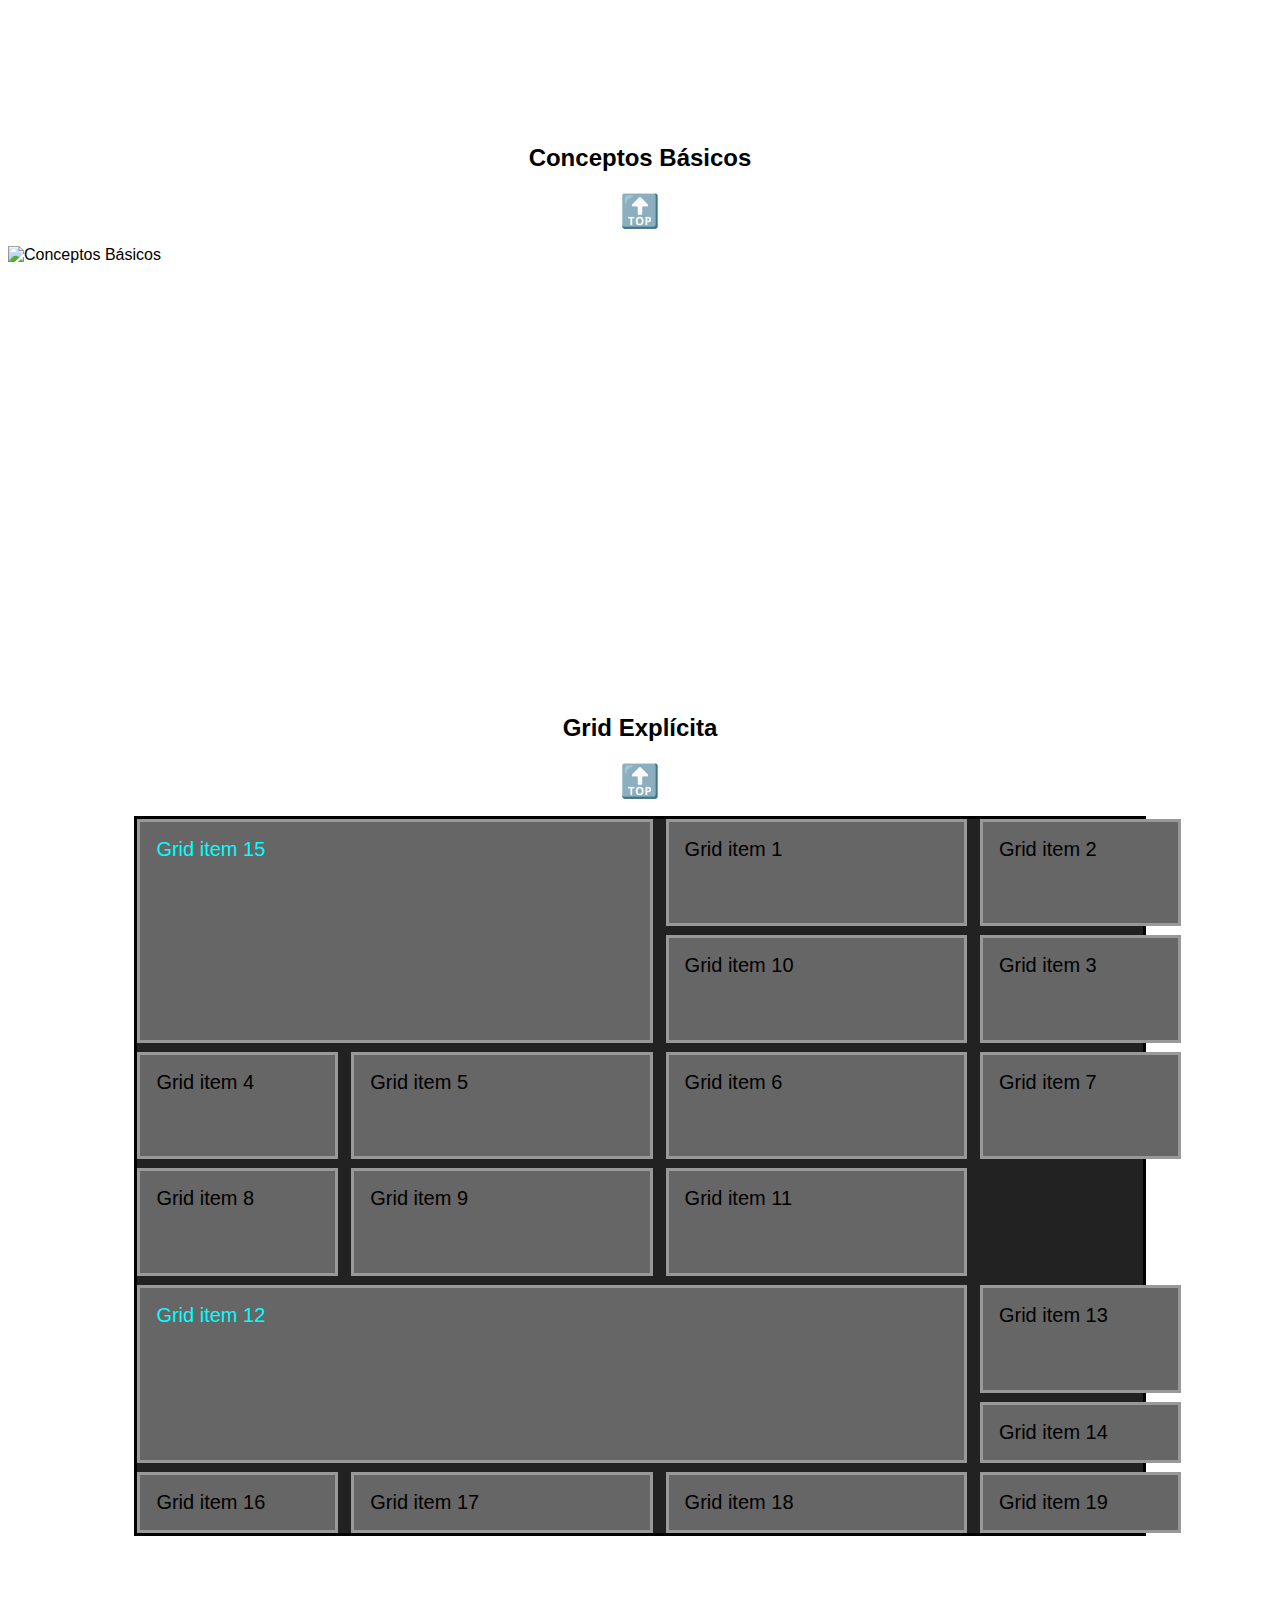
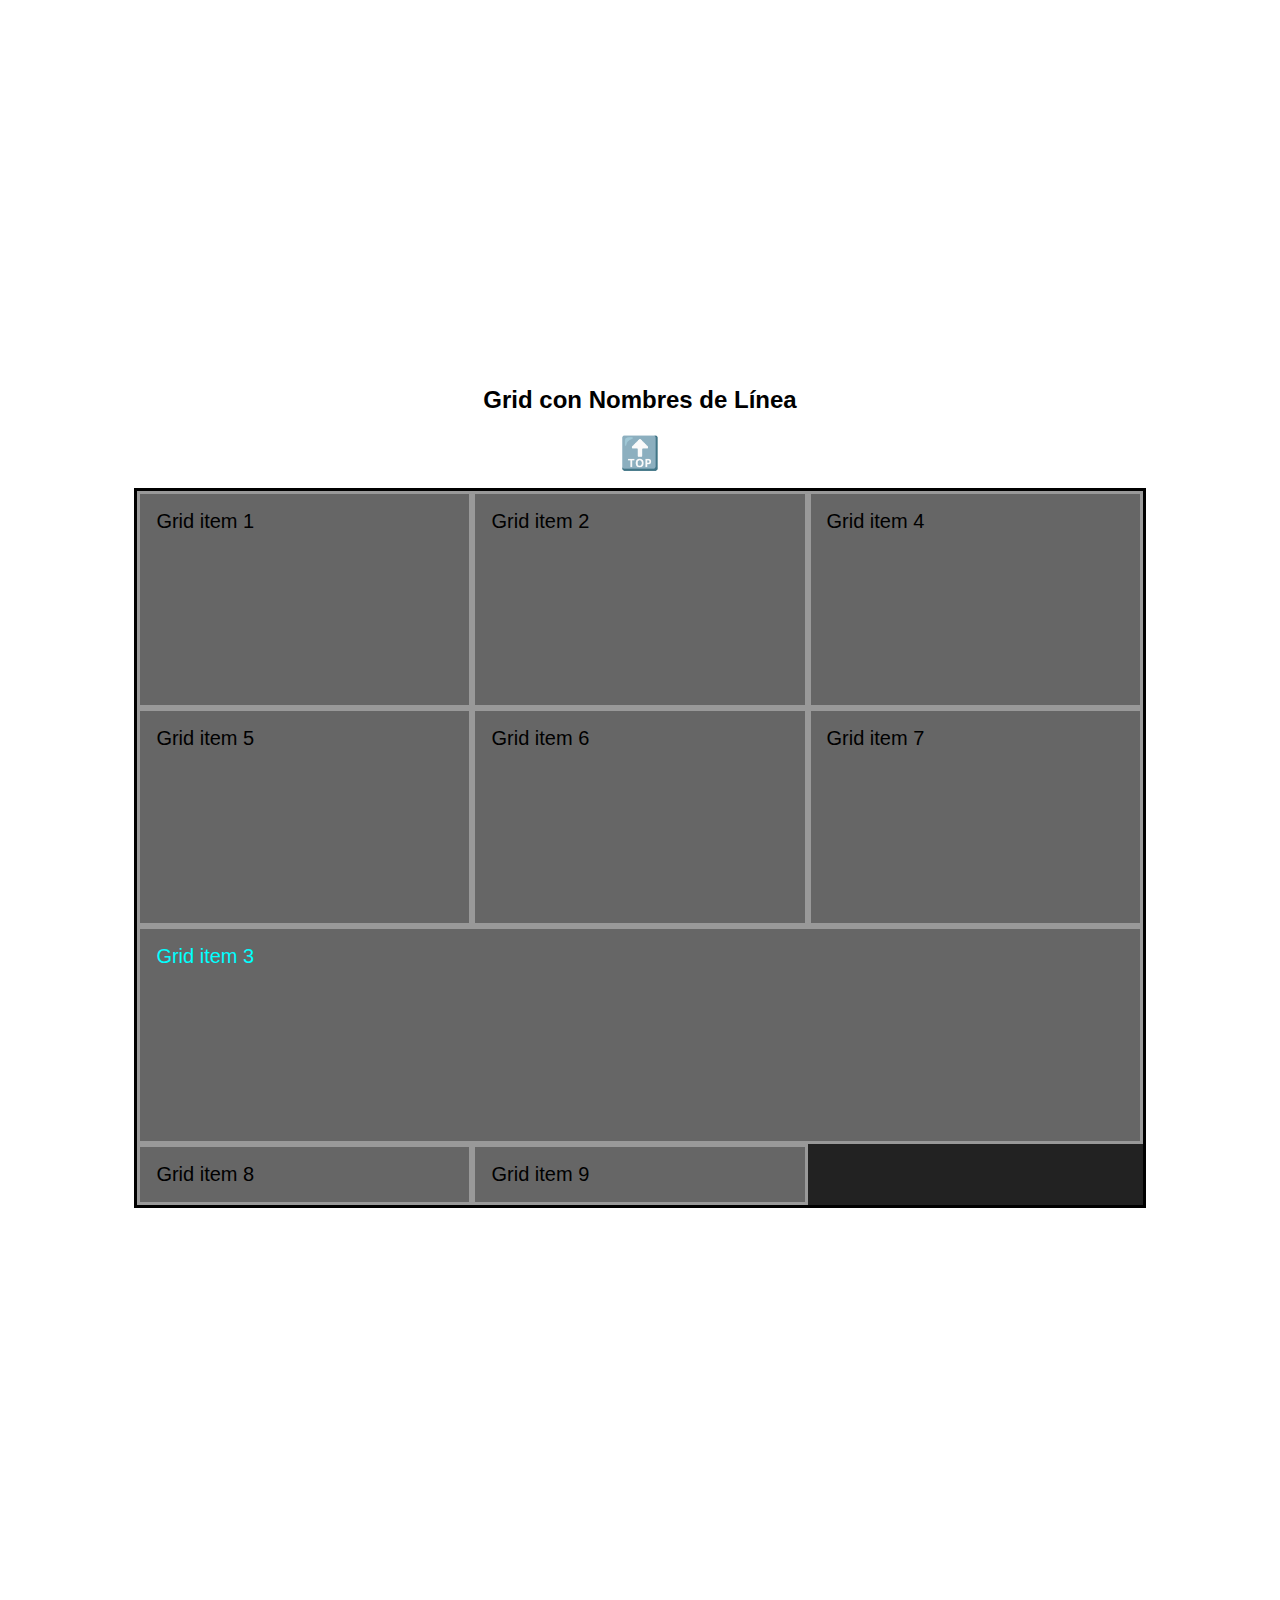
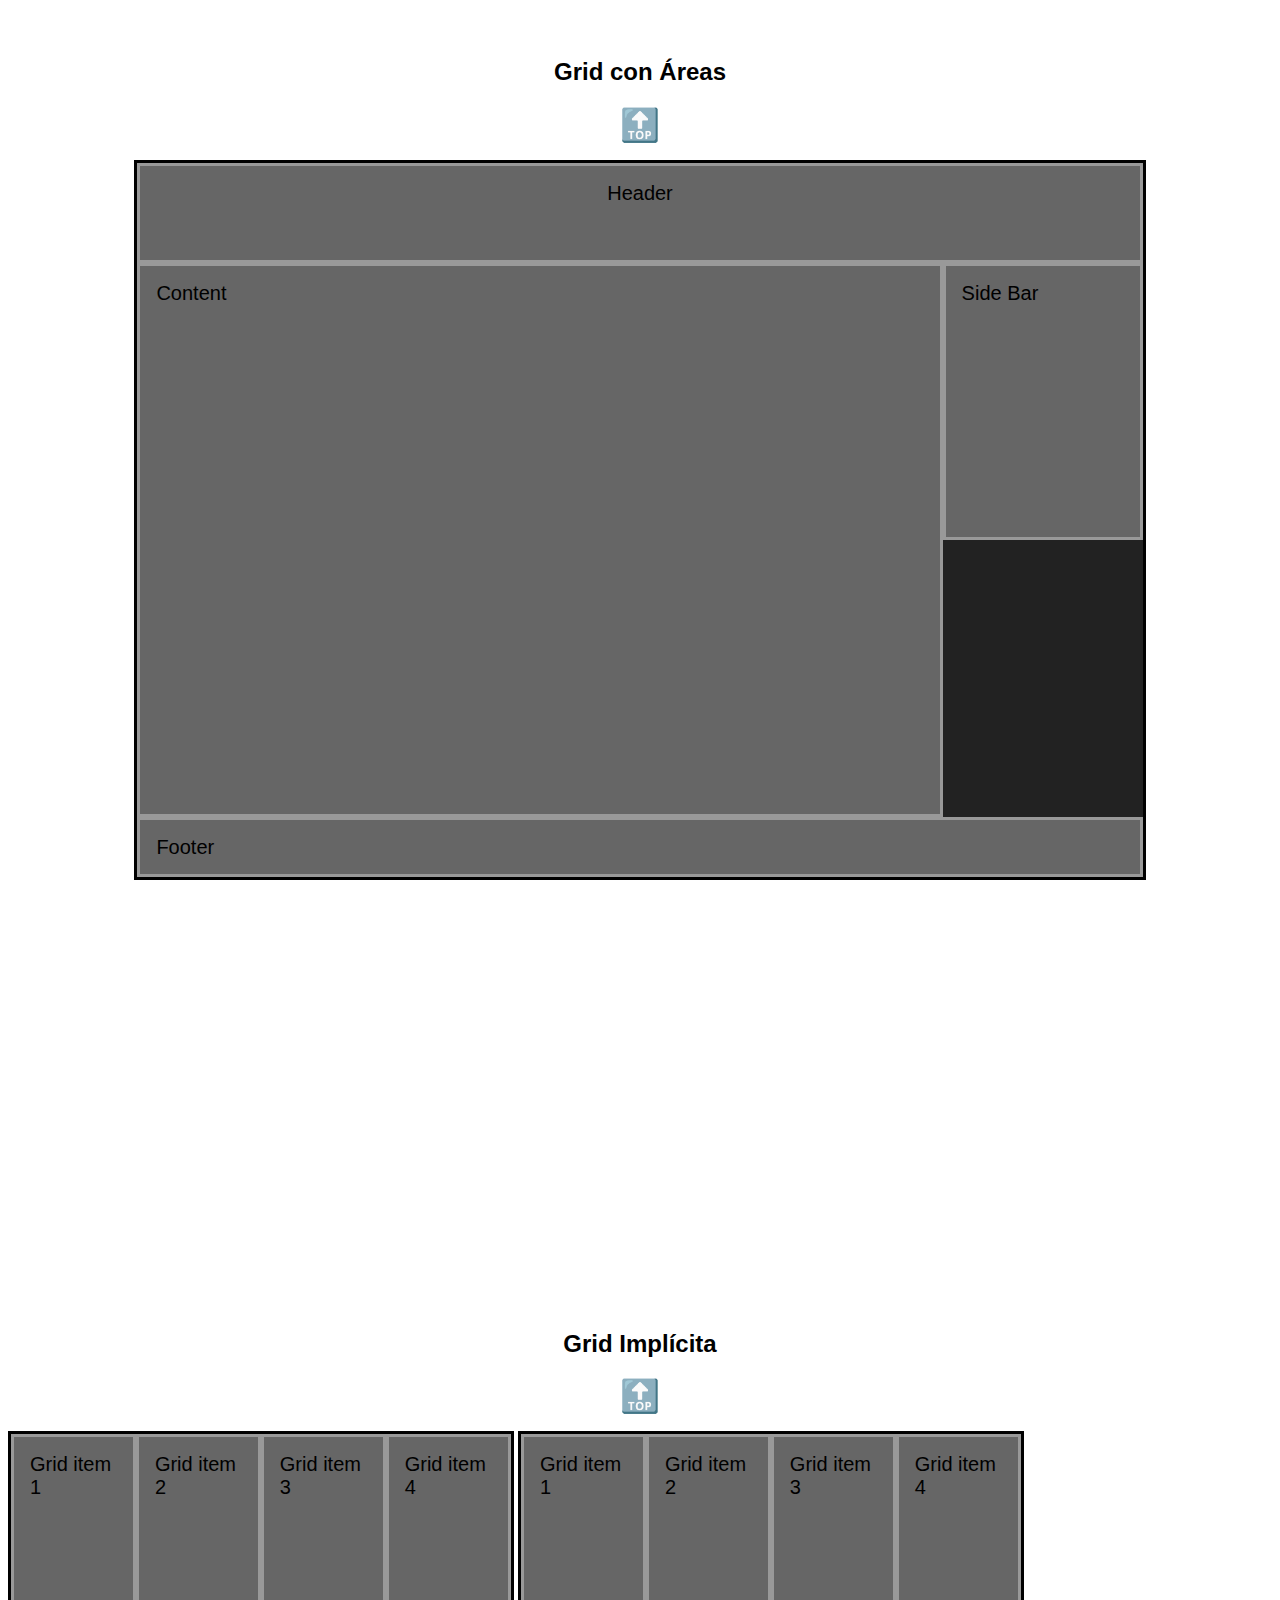
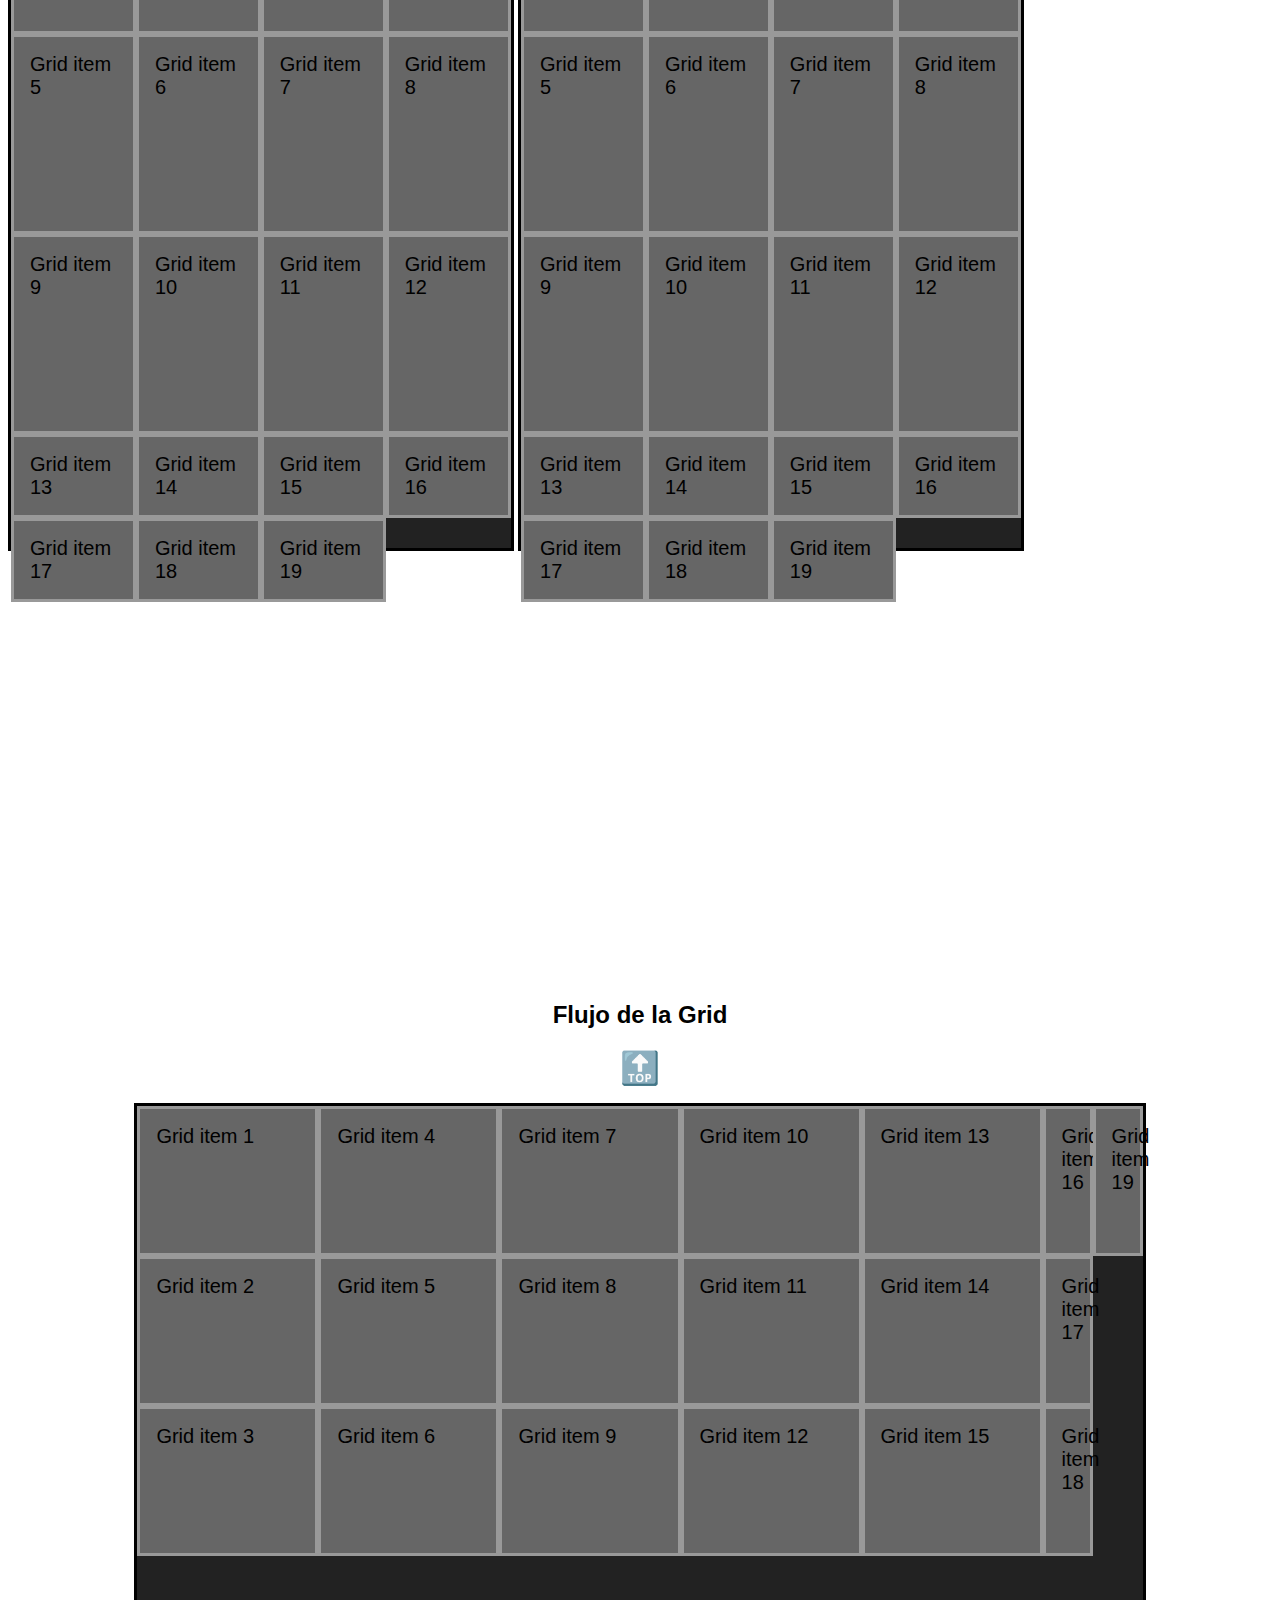
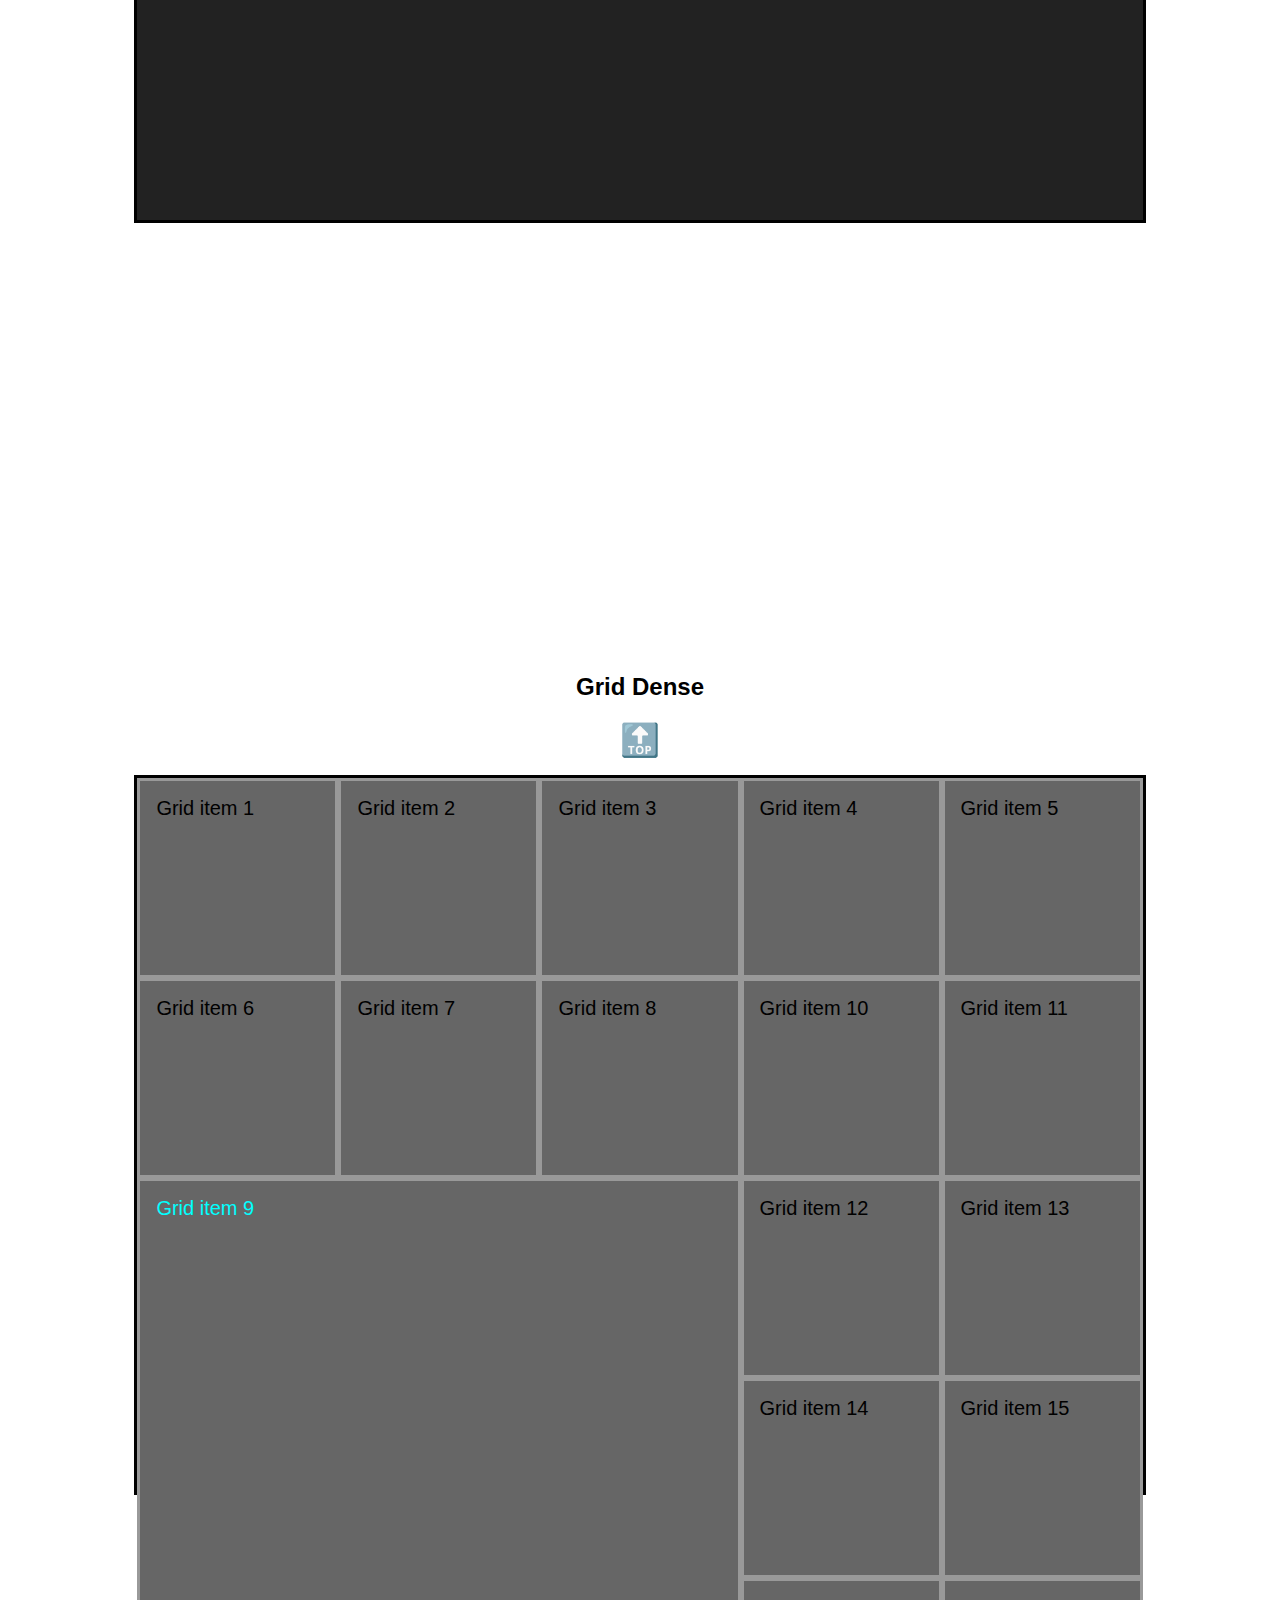
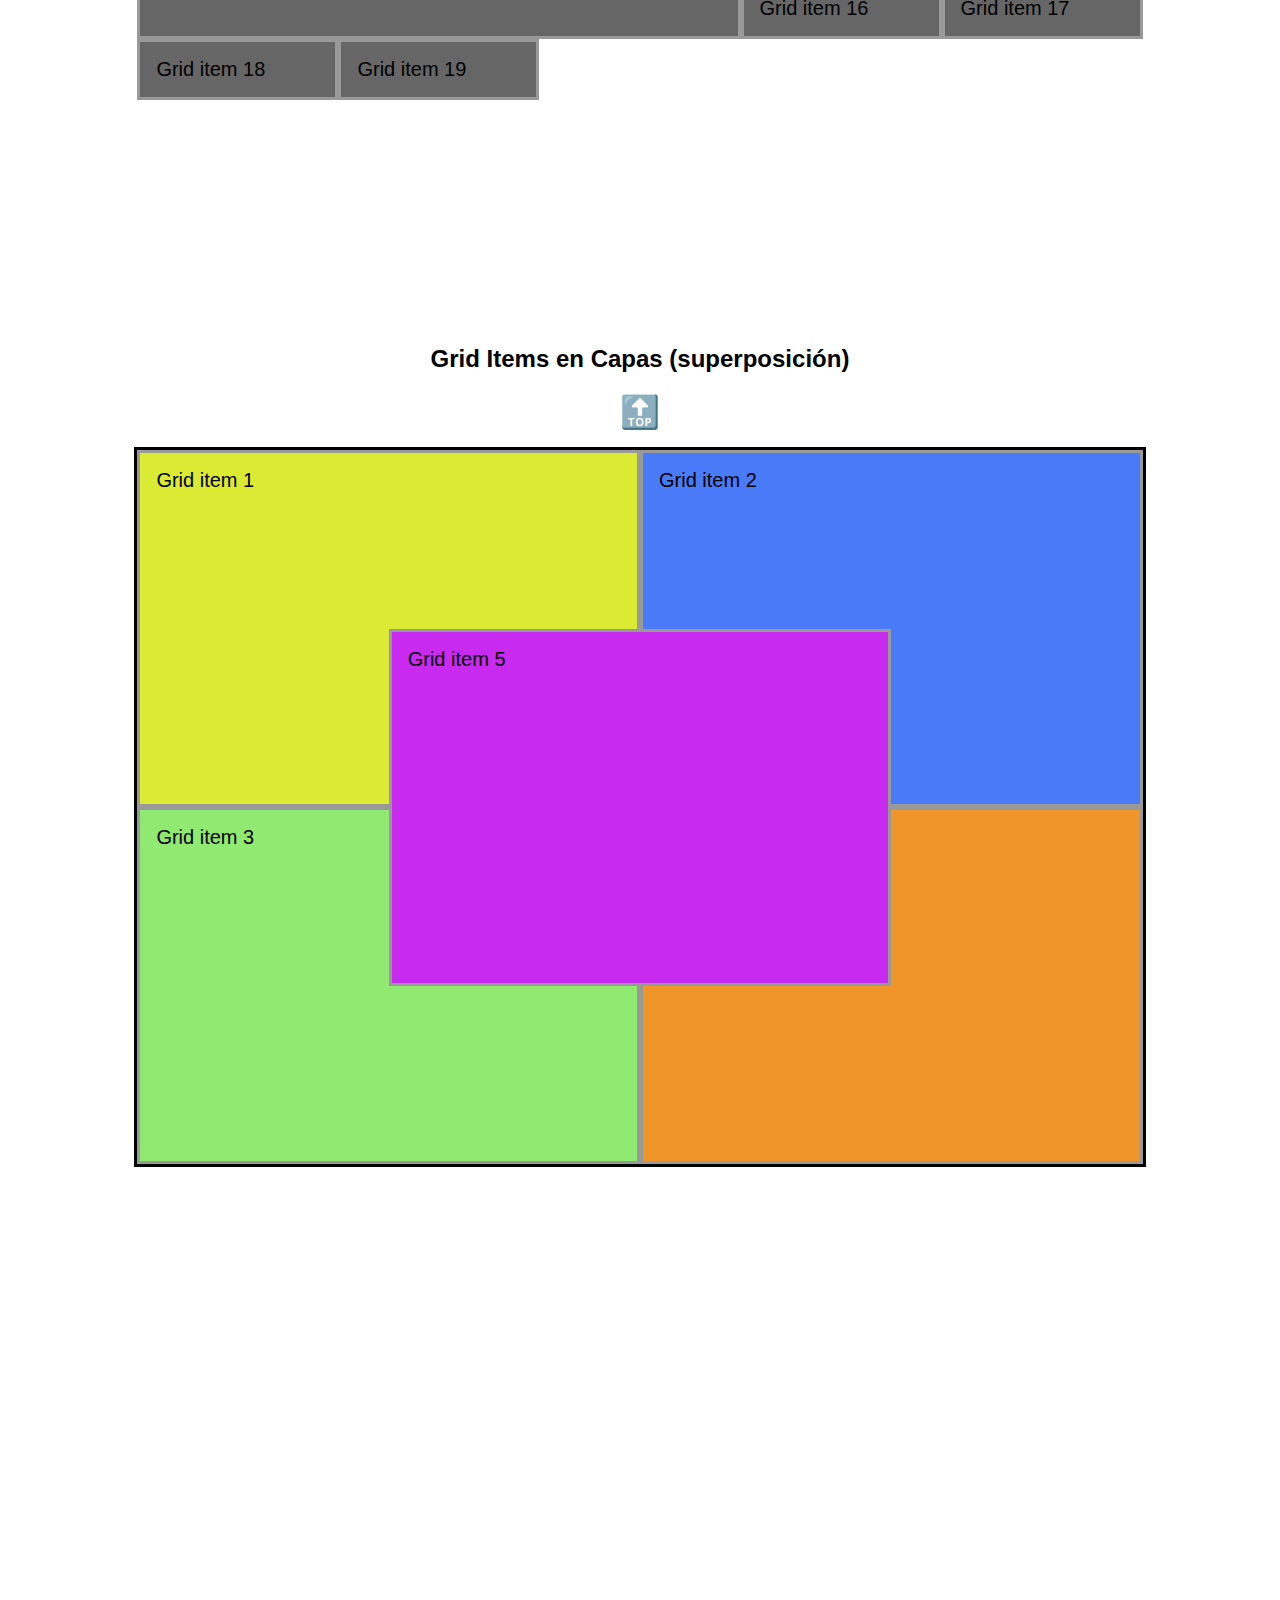
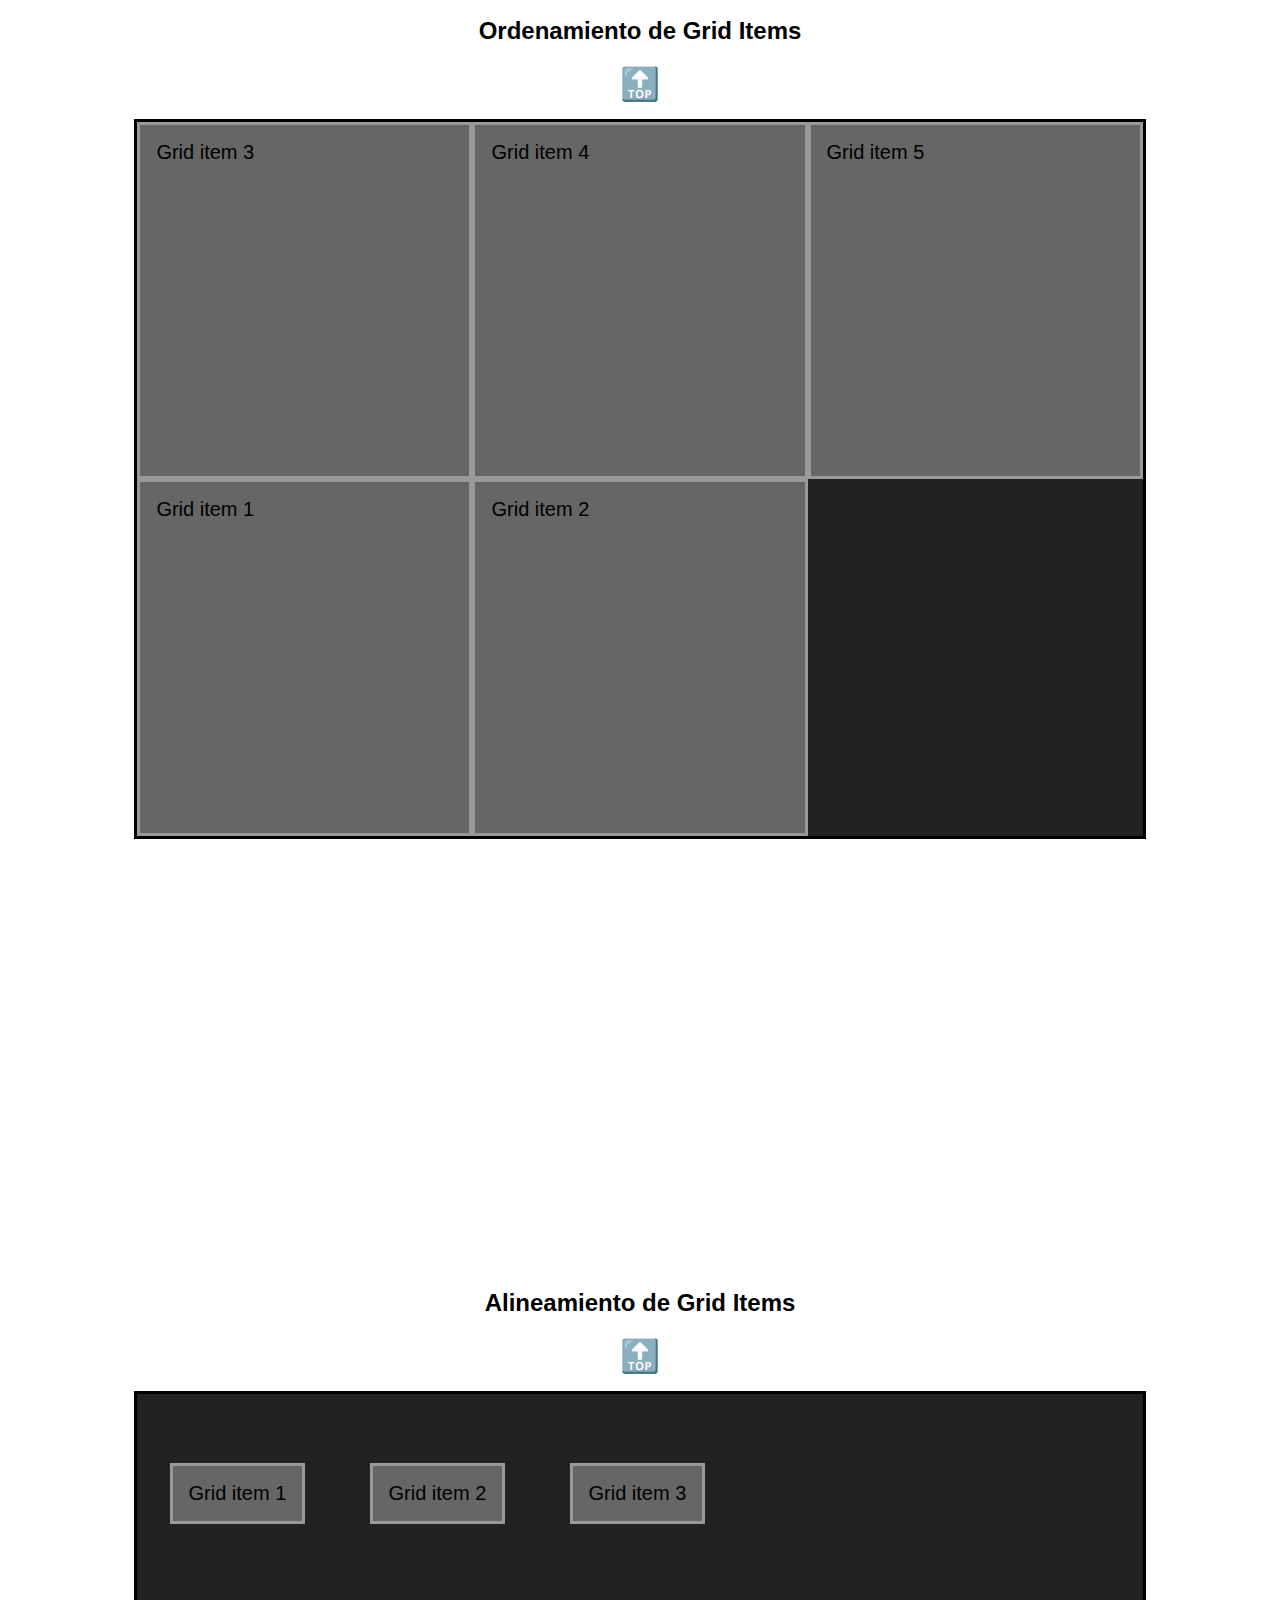
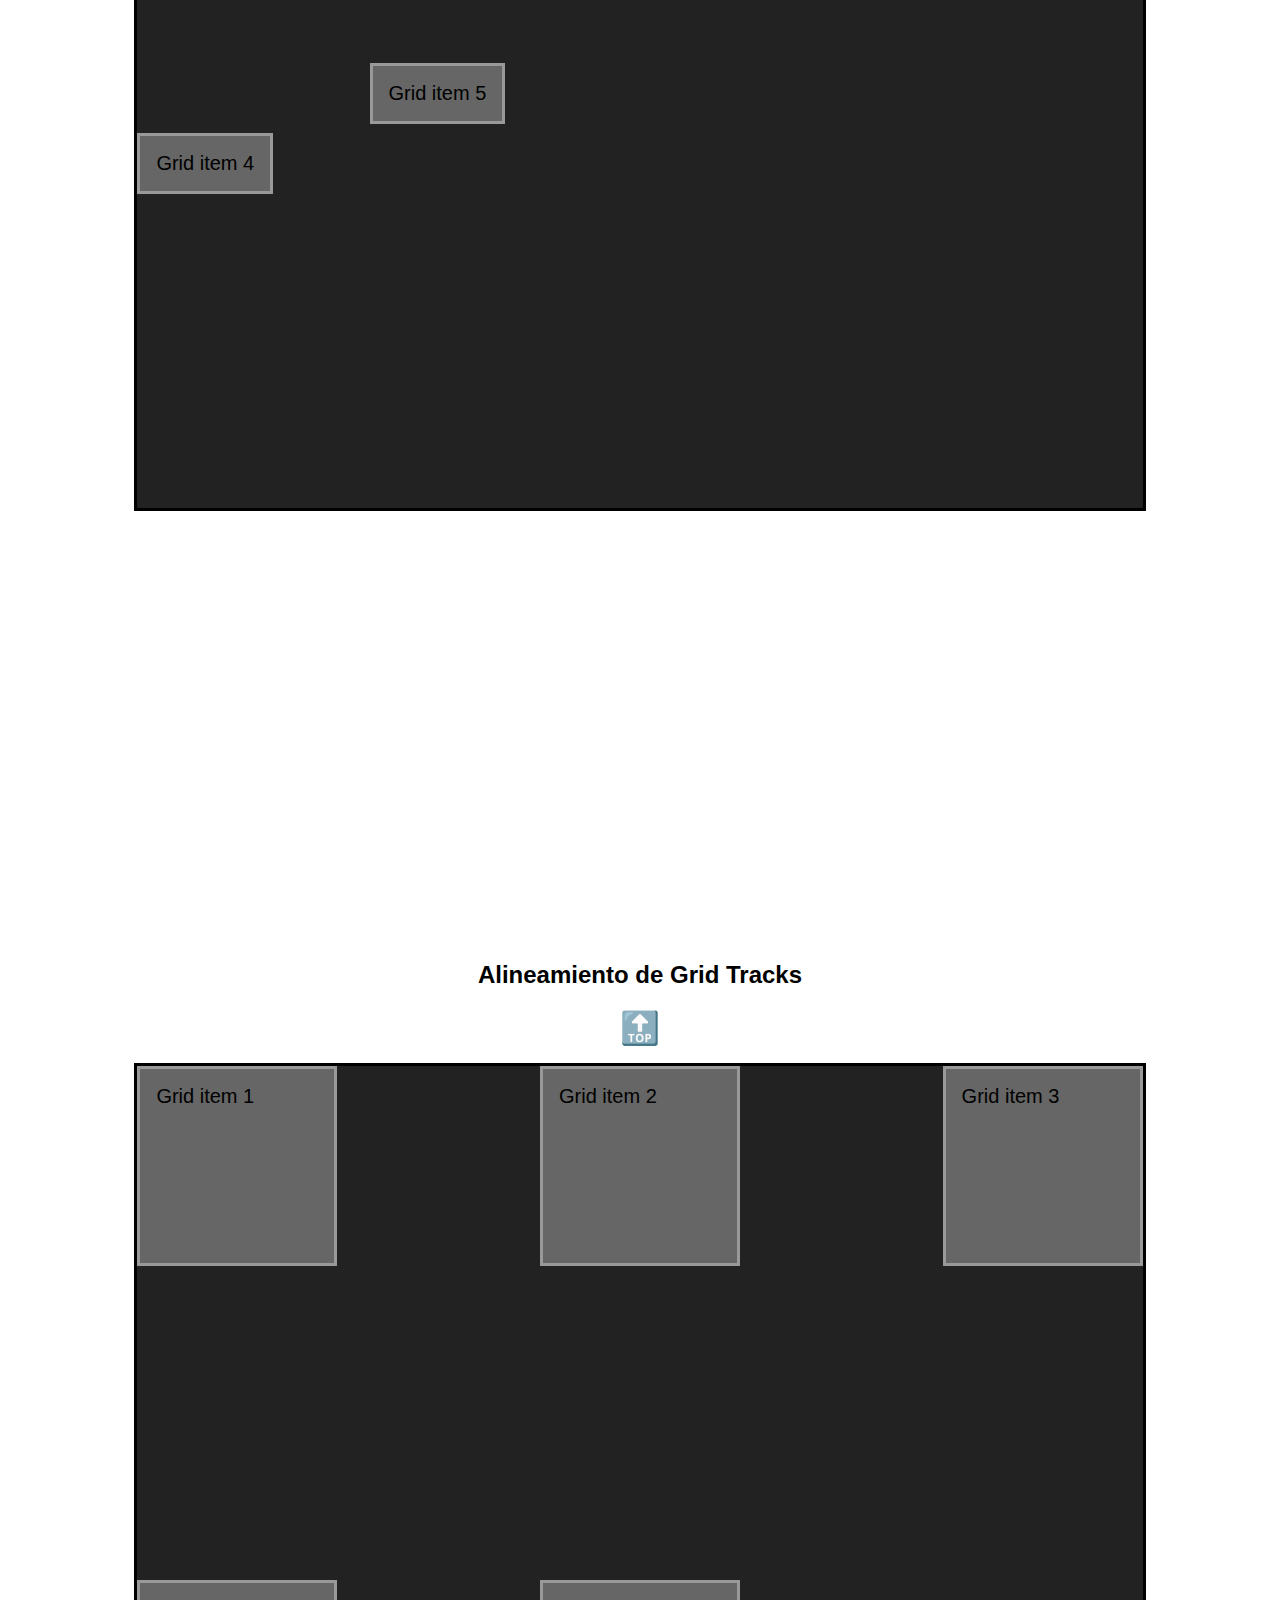
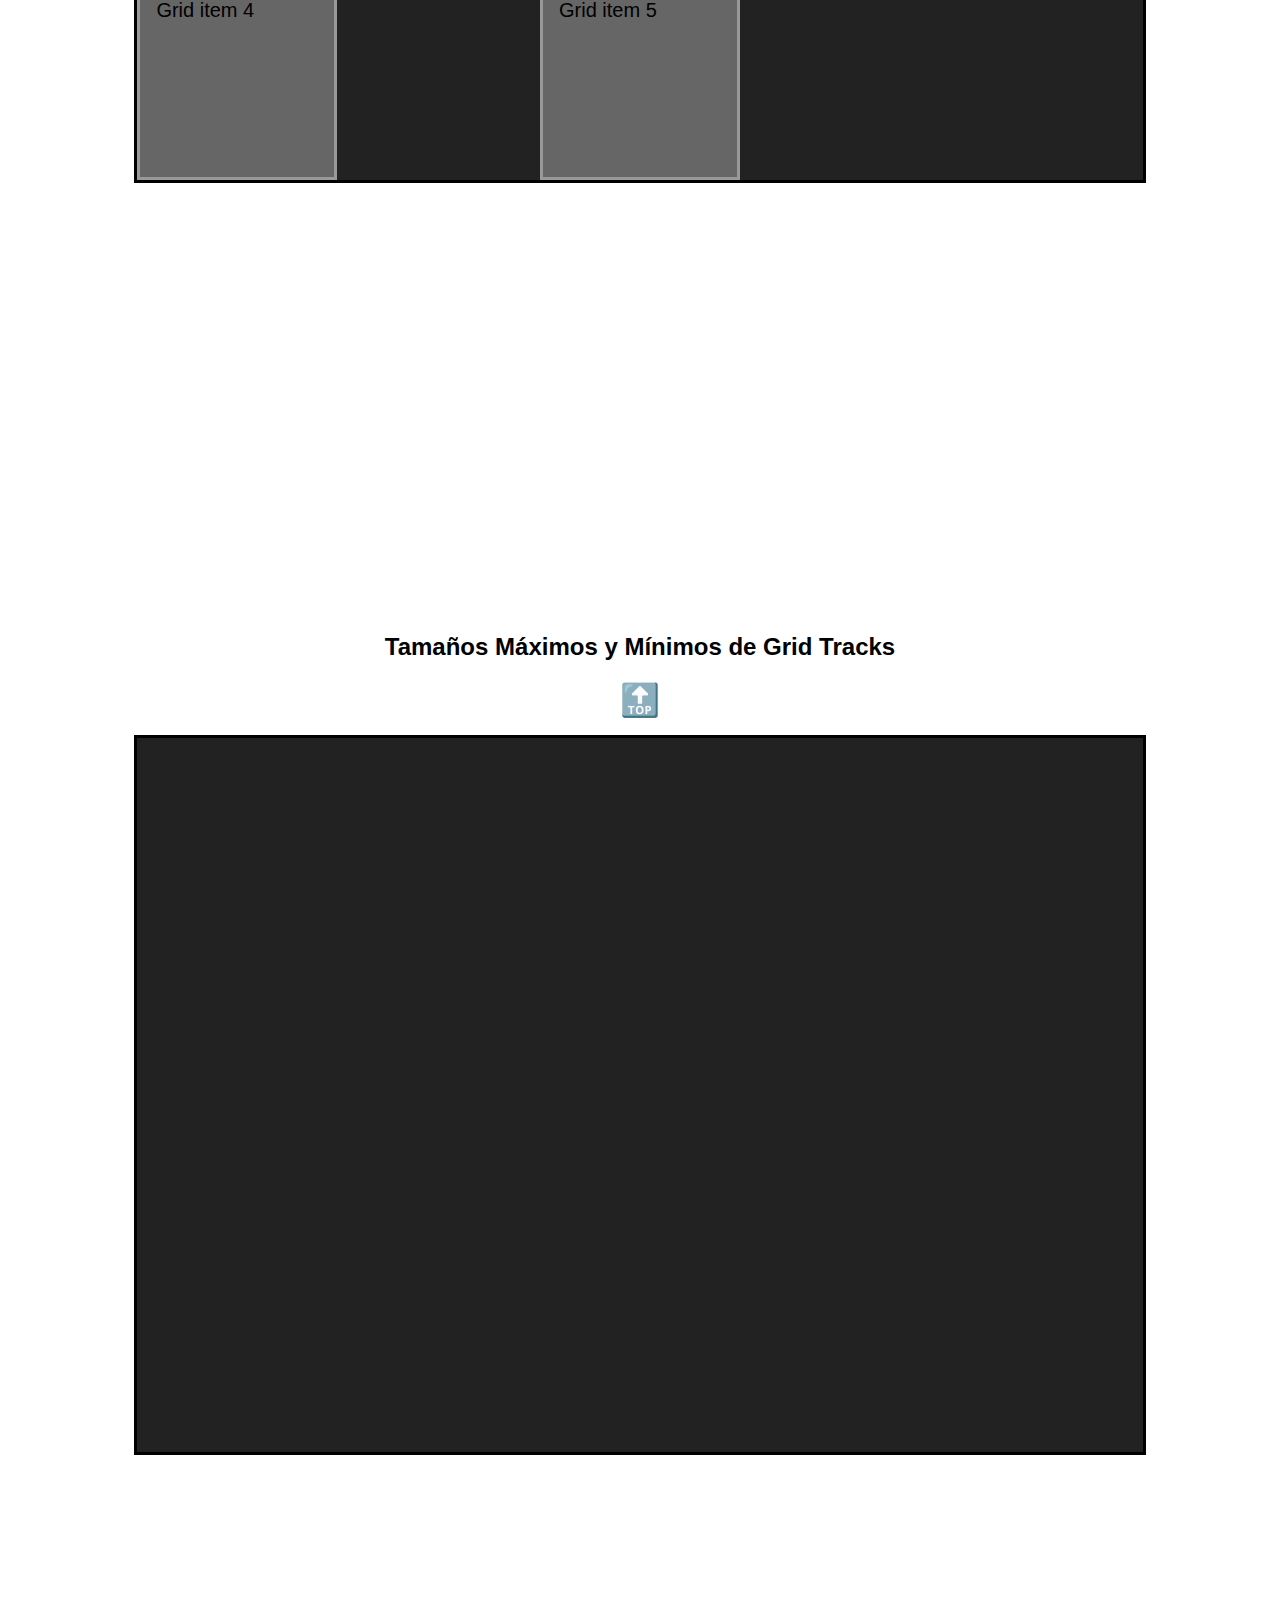
==== commit 40bdddfa: "feat:Grid anidadas y subgrid" ====
--- a/GridTutorial/grid.html
+++ b/GridTutorial/grid.html
@@ -387,34 +387,269 @@
   </section>
   <h2 id="grid-layer">Grid Items en Capas (superposición)</h2>
   <a href="#top">🔝</a>
-  <section class="container grid-layers"></section>
+  <section class="container grid-layers">
+    <article class="item">
+        <p>Grid item 1</p>
+    </article>
+    <article class="item">
+        <p>Grid item 2</p>
+    </article>
+    <article class="item">
+        <p>Grid item 3</p>
+    </article>
+    <article class="item">
+        <p>Grid item 4</p>
+    </article>
+    <article class="item">
+        <p>Grid item 5</p>
+    </article>
+  </section>
   <h2 id="grid-order">Ordenamiento de Grid Items</h2>
   <a href="#top">🔝</a>
-  <section class="container grid-order"></section>
+  <section class="container grid-order">
+    <article class="item">
+        <p>Grid item 1</p>
+    </article>
+    <article class="item">
+        <p>Grid item 2</p>
+    </article>
+    <article class="item">
+        <p>Grid item 3</p>
+    </article>
+    <article class="item">
+        <p>Grid item 4</p>
+    </article>
+    <article class="item">
+        <p>Grid item 5</p>
+    </article>
+  </section>
   <h2 id="grid-align">Alineamiento de Grid Items</h2>
   <a href="#top">🔝</a>
-  <section class="container grid-align"></section>
+  <section class="container grid-align">
+    <article class="item">
+        <p>Grid item 1</p>
+    </article>
+    <article class="item">
+        <p>Grid item 2</p>
+    </article>
+    <article class="item">
+        <p>Grid item 3</p>
+    </article>
+    <article class="item">
+        <p>Grid item 4</p>
+    </article>
+    <article class="item">
+        <p>Grid item 5</p>
+    </article>
+  </section>
   <h2 id="grid-align-tracks">Alineamiento de Grid Tracks</h2>
   <a href="#top">🔝</a>
-  <section class="container grid-align-tracks"></section>
+  <section class="container grid-align-tracks">
+   <article class="item">
+    <p>Grid item 1</p>
+   </article>
+   <article class="item">
+    <p>Grid item 2</p>
+   </article>
+   <article class="item">
+    <p>Grid item 3</p>
+   </article>
+   <article class="item">
+    <p>Grid item 4</p>
+   </article>
+   <article class="item">
+    <p>Grid item 5</p>
+   </article>
+  </section>
   <h2 id="grid-min-max">Tamaños Máximos y Mínimos de Grid Tracks</h2>
   <a href="#top">🔝</a>
   <section class="container grid-min-max"></section>
   <h2 id="grid-repeat">Grid con Patrones Repetitivos</h2>
   <a href="#top">🔝</a>
-  <section class="container grid-repeat"></section>
+  <section class="container grid-repeat">
+    <article class="item">
+        <p>Grid item 1</p>
+    </article>
+    <article class="item">
+        <p>Grid item 2</p>
+    </article>
+    <article class="item">
+        <p>Grid item 3</p>
+    </article>
+    <article class="item">
+        <p>Grid item 4</p>
+    </article>
+    <article class="item">
+        <p>Grid item 5</p>
+    </article>
+    <article class="item">
+        <p>Grid item 6</p>
+    </article>
+    <article class="item">
+        <p>Grid item 7</p>
+    </article>
+    <article class="item">
+        <p>Grid item 8</p>
+    </article>
+    <article class="item">
+        <p>Grid item 9</p>
+    </article>
+    <article class="item">
+        <p>Grid item 10</p>
+    </article>
+    <article class="item">
+        <p>Grid item 11</p>
+    </article>
+    <article class="item">
+        <p>Grid item 12</p>
+    </article>
+  </section>
   <h2 id="grid-dynamics">Grids Dinámicas</h2>
   <a href="#top">🔝</a>
-  <section class="container grid-dynamics"></section>
+  <section class="container grid-dynamics">
+    <article class="item">
+        <p>Grid item 1</p>
+    </article>
+    <article class="item">
+        <p>Grid item 2</p>
+    </article>
+    <article class="item">
+        <p>Grid item 3</p>
+    </article>
+    <article class="item">
+        <p>Grid item 4</p>
+    </article>
+    <article class="item">
+        <p>Grid item 5</p>
+    </article>
+  </section>
   <h2 id="grid-responsive">Responsive sin Media Queries</h2>
   <a href="#top">🔝</a>
-  <section class="container grid-responsive"></section>
+  <section class="container grid-responsive">
+    <article class="item">
+        <p>Grid item 1</p>
+    </article>
+    <article class="item">
+        <p>Grid item 2</p>
+    </article>
+    <article class="item">
+        <p>Grid item 3</p>
+    </article>
+    <article class="item">
+        <p>Grid item 4</p>
+    </article>
+    <article class="item">
+        <p>Grid item 5</p>
+    </article>
+    <article class="item">
+        <p>Grid item 6</p>
+    </article>
+    <article class="item">
+        <p>Grid item 7</p>
+    </article>
+    <article class="item">
+        <p>Grid item 8</p>
+    </article>
+    <article class="item">
+        <p>Grid item 9</p>
+    </article>
+    <article class="item">
+        <p>Grid item 10</p>
+    </article>
+    <article class="item">
+        <p>Grid item 11</p>
+    </article>
+    <article class="item">
+        <p>Grid item 12</p>
+    </article>
+    <article class="item">
+        <p>Grid item 13</p>
+    </article>
+    <article class="item">
+        <p>Grid item 14</p>
+    </article>
+    <article class="item">
+        <p>Grid item 15</p>
+    </article>
+    <article class="item">
+        <p>Grid item 16</p>
+    </article>
+    <article class="item">
+        <p>Grid item 17</p>
+    </article>
+    <article class="item">
+        <p>Grid item 18</p>
+    </article>
+    <article class="item">
+        <p>Grid item 19</p>
+    </article>
+  </section>
   <h2 id="grid-nested">Grids Anidados</h2>
   <a href="#top">🔝</a>
-  <section class="container grid-nested"></section>
+  <section class="container grid-nested">
+    <article class="item grid-nested">
+        <div class="sub-item">
+            <p>Grid Subitem Anidado 1</p>
+        </div>
+        <div class="sub-item">
+            <p>Grid Subitem Anidado 2</p>
+        </div>
+        <div class="sub-item">
+            <p>Grid Subitem Anidado 3</p>
+        </div>
+        <div class="sub-item">
+            <p>Grid Subitem Anidado 4</p>
+        </div>
+        <div class="sub-item">
+            <p>Grid Subitem Anidado 5</p>
+        </div>
+    </article>
+    <article class="item">
+        <p>Grid item 2</p>
+    </article>
+    <article class="item">
+        <p>Grid item 3</p>
+    </article>
+    <article class="item">
+        <p>Grid item 4</p>
+    </article>
+    <article class="item">
+        <p>Grid item 5</p>
+    </article>
+  </section>
   <h2 id="subgrid">Subgrids</h2>
   <a href="#top">🔝</a>
-  <section class="container grid"></section>
+  <section class="container grid">
+    <article class="item subgrid">
+        <div class="sub-item">
+            <p>Grid item 1</p>
+        </div>
+        <div class="sub-item">
+            <p>Grid item 2</p>
+        </div>
+        <div class="sub-item">
+            <p>Grid item 3</p>
+        </div>
+        <div class="sub-item">
+            <p>Grid item 4</p>
+        </div>
+        <div class="sub-item">
+            <p>Grid item 5</p>
+        </div>
+    </article>
+    <article class="item">
+        <p>Grid item 2</p>
+    </article>
+    <article class="item">
+        <p>Grid item 3</p>
+    </article>
+    <article class="item">
+        <p>Grid item 4</p>
+    </article>
+    <article class="item">
+        <p>Grid item 5</p>
+    </article>
+  </section>
 </body>
 
 </html>--- a/GridTutorial/grid.css
+++ b/GridTutorial/grid.css
@@ -57,6 +57,12 @@
     font-size: 1.25rem;
     background-color: #666;
     border: medium solid #999;
+  }
+
+  .sub-item{
+    padding: 1rem;
+    background-color: #ddd;
+    border: medium solid #ccc;
   }
 
   .grid-explicit{
@@ -181,4 +187,140 @@
     color: cyan;
     grid-row: span 3;
     grid-column: span 3;
-  }+  }
+
+  /*Grid layers: Celdas en capas*/
+  .grid-layers{
+    display: grid;
+    grid-template-columns: repeat(4,1fr);
+    grid-template-rows: repeat(4,1fr);
+  }
+
+  .grid-layers .item:nth-child(1){
+    background-color: #dbea33;
+    grid-column: 1/3;
+    grid-row: 1/3;
+  }
+
+  .grid-layers .item:nth-child(2){
+    background-color: #497af8;
+    grid-column: 3/5;
+    grid-row: 1/3;
+  }
+
+  .grid-layers .item:nth-child(3){
+    background-color: #90E971;
+    grid-column: 1/3;
+    grid-row: 3/5;
+  }
+
+  .grid-layers .item:nth-child(4){
+    background-color: #f0952a;
+    grid-column: 3/5;
+    grid-row: 3/5;
+  }
+
+  .grid-layers .item:nth-child(5){
+    background-color: #C92AF0;
+    grid-column: 2/4;
+    grid-row: 2/4;
+  }
+
+  /*Grid items Orden y Alineación*/
+  .grid-order{
+    display: grid;
+    grid-template-columns:repeat(3, 1fr);
+    grid-template-rows: repeat(2,1fr);
+  }
+
+
+  .grid-order .item:nth-child(1){
+    /*los items de una grid tienen un order 0 por defecto, para cambiar la prioridad
+    del ordenamiento se le puede asignar un valor positivo o negativos a los items.*/
+    order:1;
+  }
+
+  .grid-order .item:nth-child(2){
+    order:2;
+  }
+
+  .grid-align{
+    display: grid;
+    grid-template-columns:repeat(3, 200px);
+    grid-template-rows: repeat(2,200px);
+    /*justify-items: Alinea los elementos de una grid en el eje horizontal*/
+    justify-items: stretch;
+    justify-items: end;
+    justify-items: start;
+    justify-items: center;
+    /*align-items: Alinea los elementos grid en el eje vertical*/
+    align-items: stretch;
+    align-items: start;
+    align-items: end;
+    align-items: center;
+  }
+
+  .grid-align .item:nth-child(4){
+    justify-self: start;
+    align-self: end;
+  }
+
+  /*Alineacion de Grid Tracks*/
+  .grid-align-tracks{
+    display: grid;
+    grid-template-columns:repeat(3, 200px);
+    grid-template-rows: repeat(2,200px);
+    /*justify-content: Alinea los tracks (filas y columnas) de la grid en el eje horizontal*/
+    justify-content: start;
+    justify-content: end;
+    justify-content: center;
+    justify-content: space-between;
+    /*alignt-content:Alinea los tracks (filas y columnas) de la grid en el eje vertical*/
+    align-content: end;
+    align-content: center;
+    align-content: space-between;
+  }
+/*Grid con patrones reptitivos*/
+  .grid-repeat{
+    display:grid;
+    grid-template-columns: repeat(4,50px 100px 150px 200px);
+  }
+
+  /*Grid Dinamicas:*/
+
+  .grid-dynamics{
+    display: grid;
+    grid-template-columns: repeat(4,100px);
+    /*auto-fill: Rellena las filas o columnas de una grid con los elementos que tiene 
+    de forma automatica*/
+    grid-template-columns: repeat(auto-fill,100px);
+    /*auto-fit: Ajusta el numero de columnas para adaptarse al contenido*/
+    grid-template-columns: repeat(auto-fit,100px);
+    grid-template-columns: repeat(auto-fill, minmax(100px,1fr));
+  }
+
+/*Grid Responsive*/
+.grid-responsive{
+  display:grid;
+  grid-template-columns: repeat(auto-fit, minmax(280px, 1fr));
+}
+
+/*Grid Anidadas & Subgrid*/
+.grid-nested{
+   display:grid;
+   grid-template-columns: repeat(3,1fr);
+}
+
+.grid{
+  display:grid;
+  grid-template-columns: repeat(3,1fr);
+  grid-template-rows: repeat(4,1fr);
+}
+
+.subgrid{
+  grid-column: span 3;
+  grid-row: 1/3;
+  display:grid;
+  grid-template-columns: subgrid;
+  grid-template-rows: subgrid;
+}
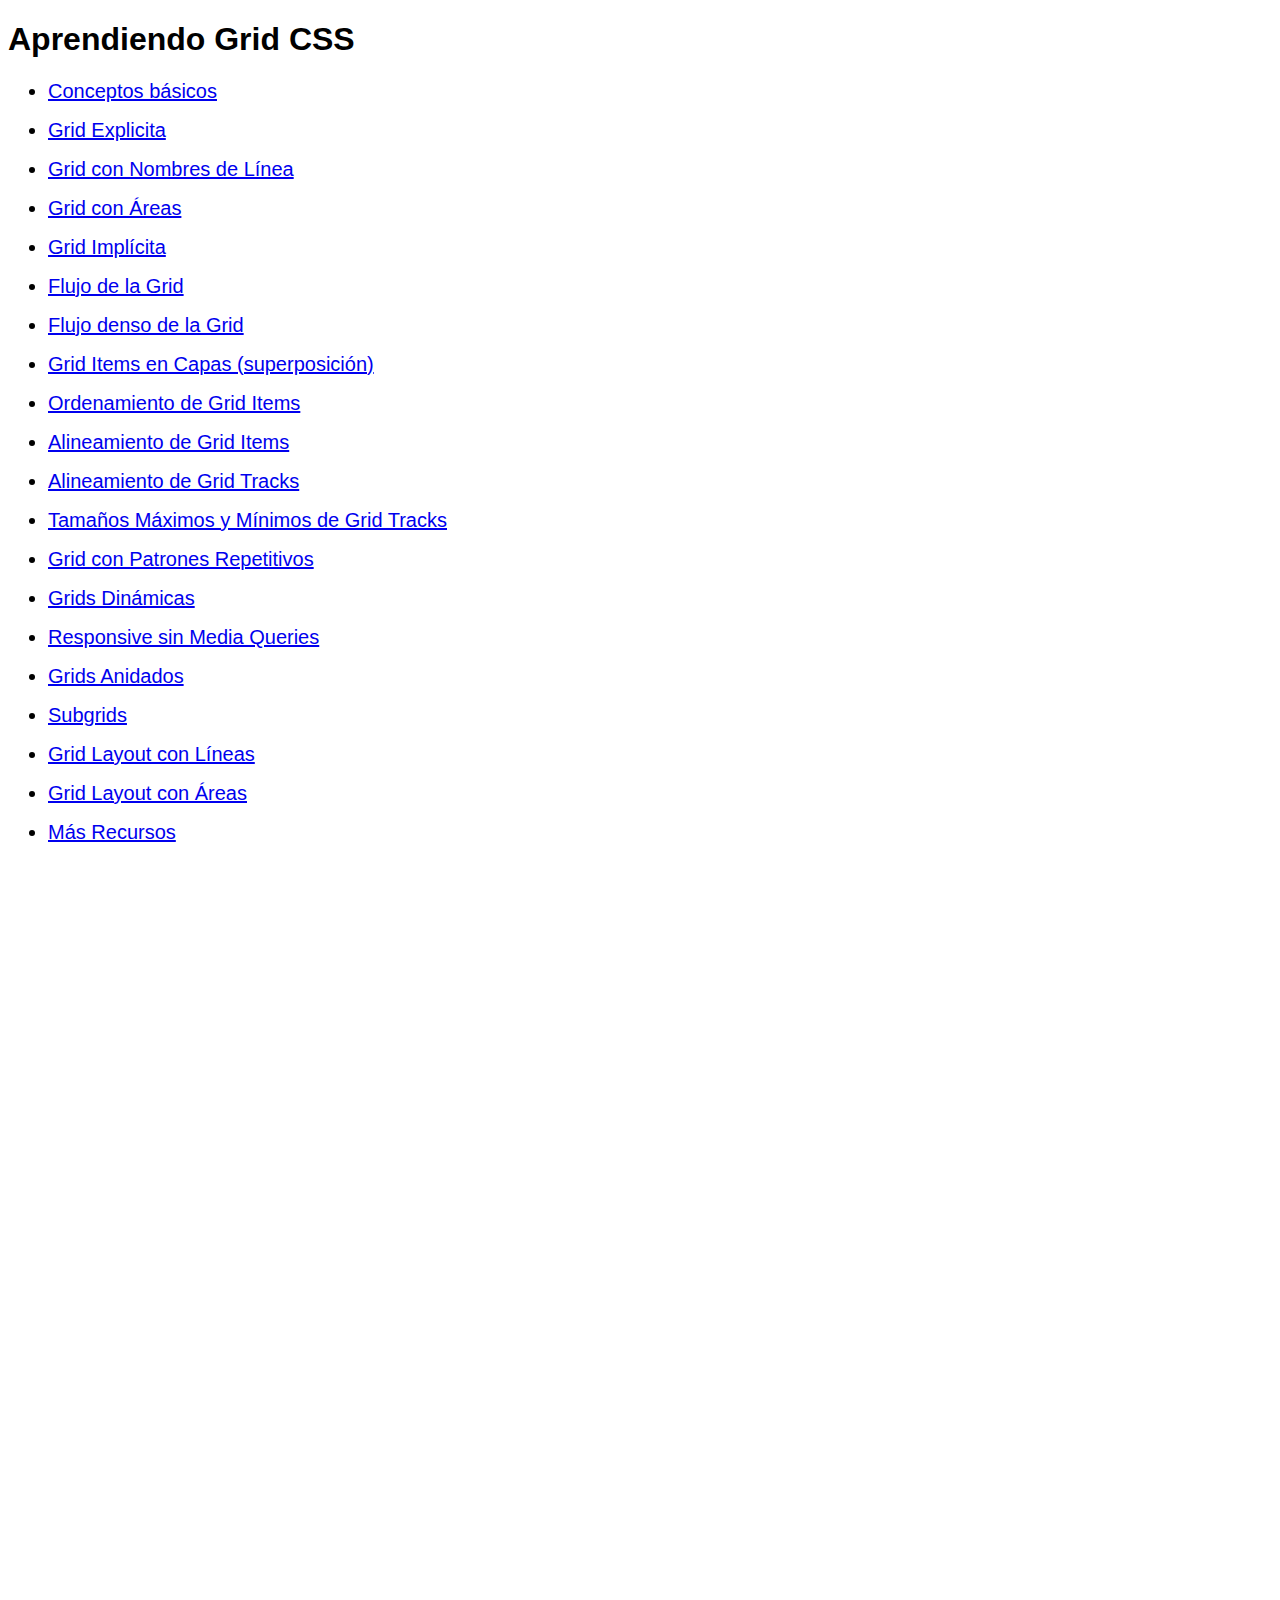
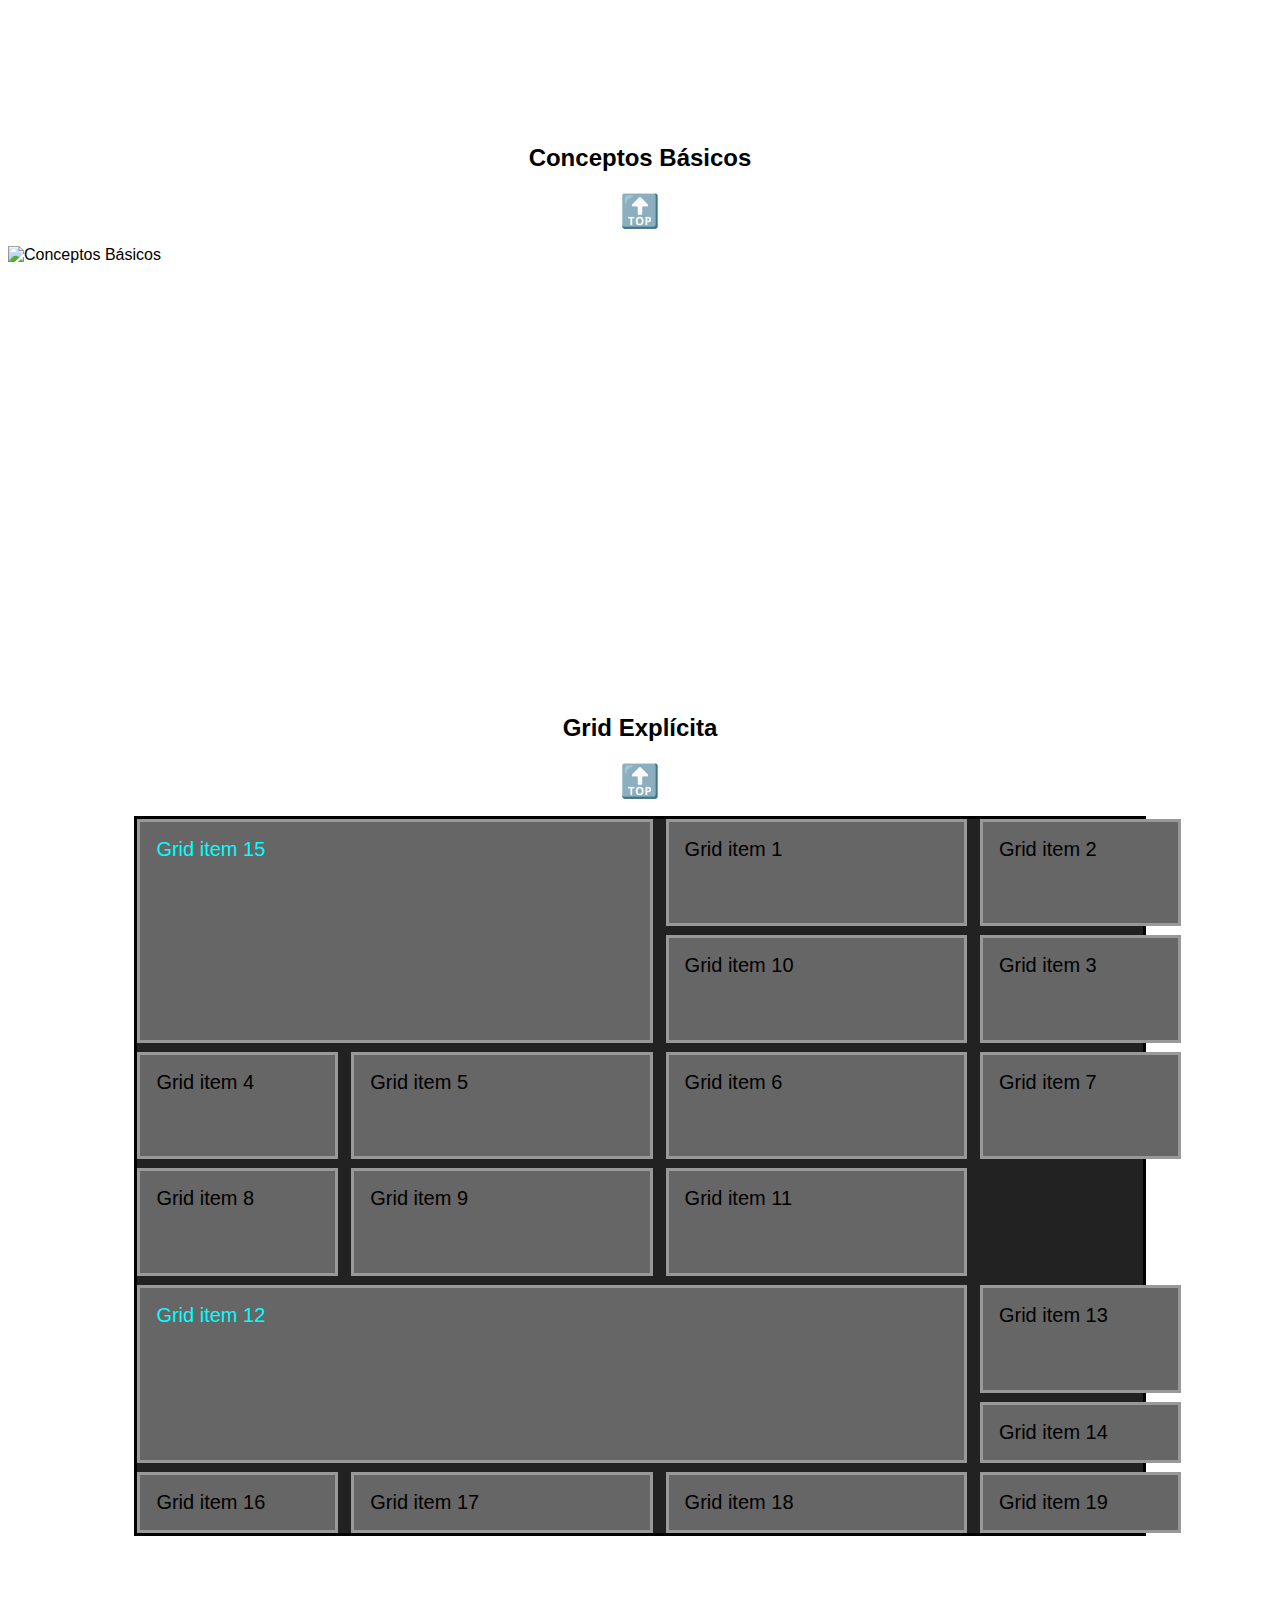
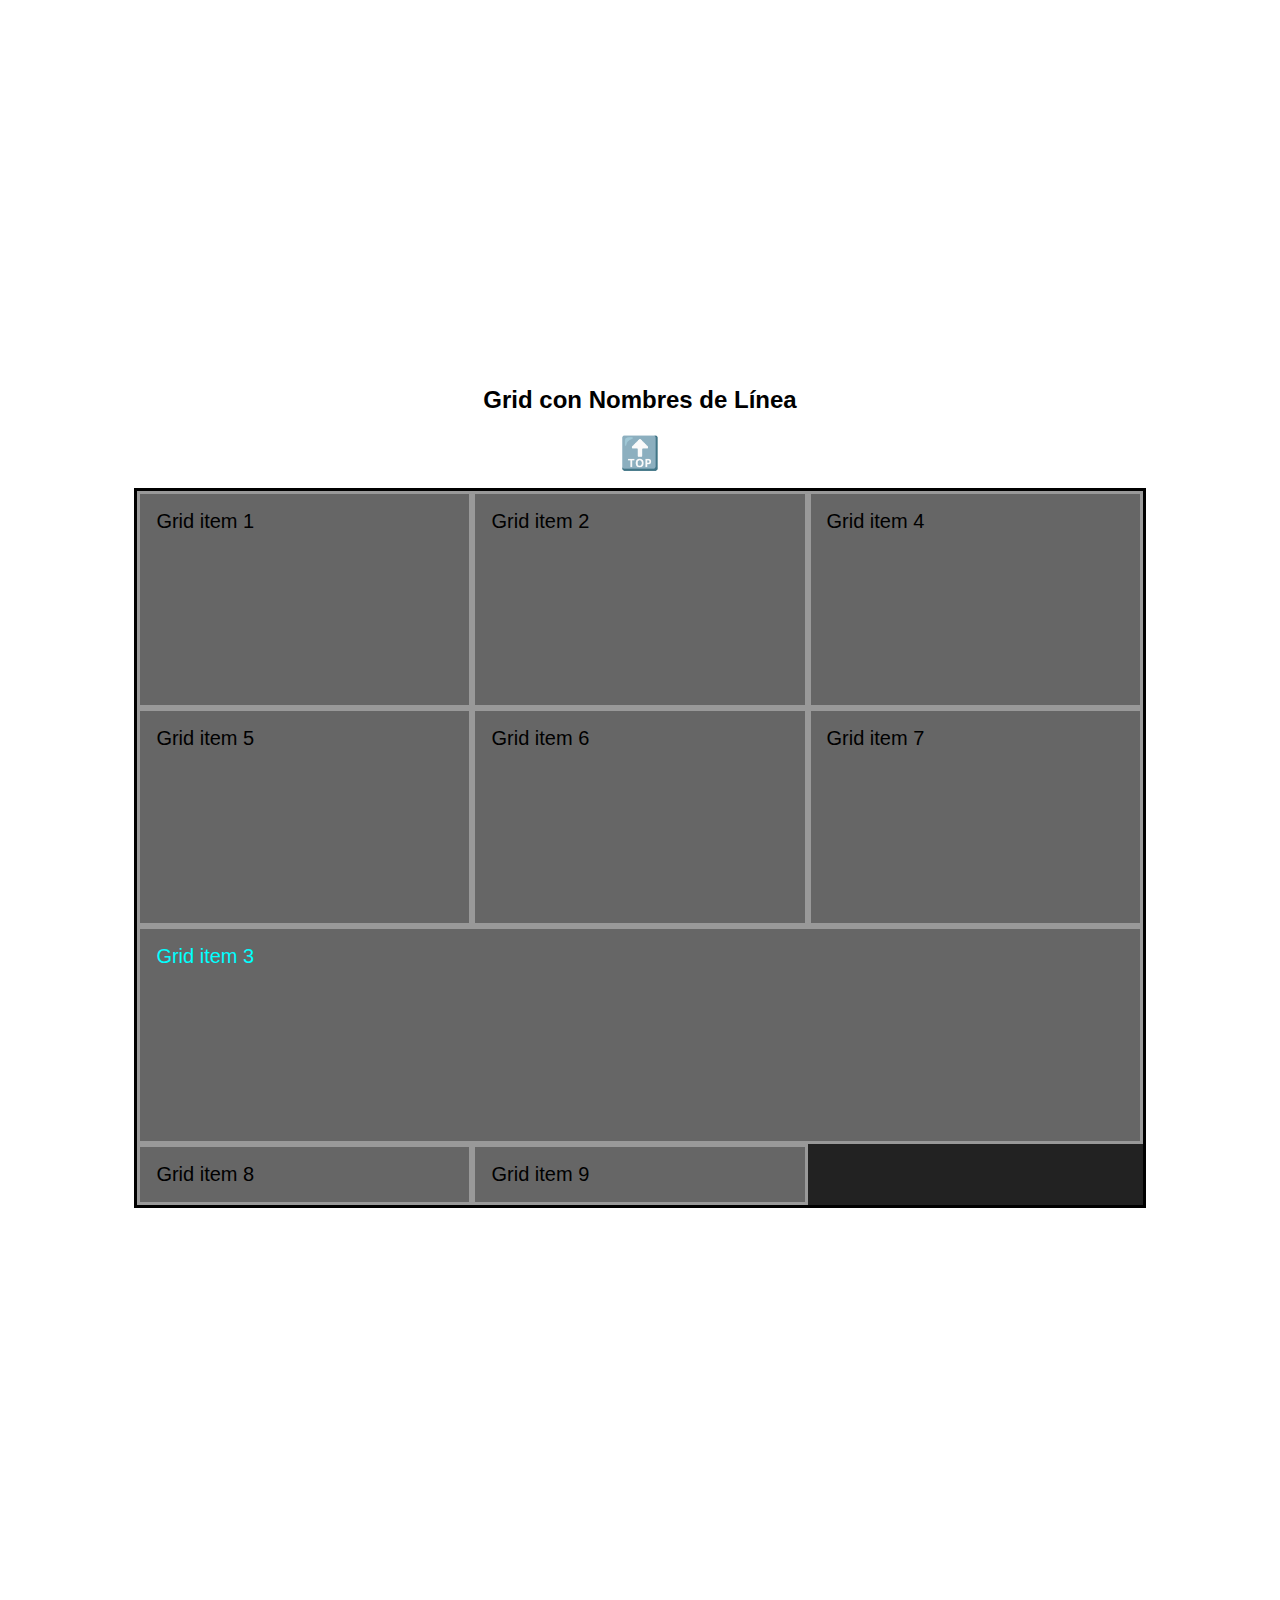
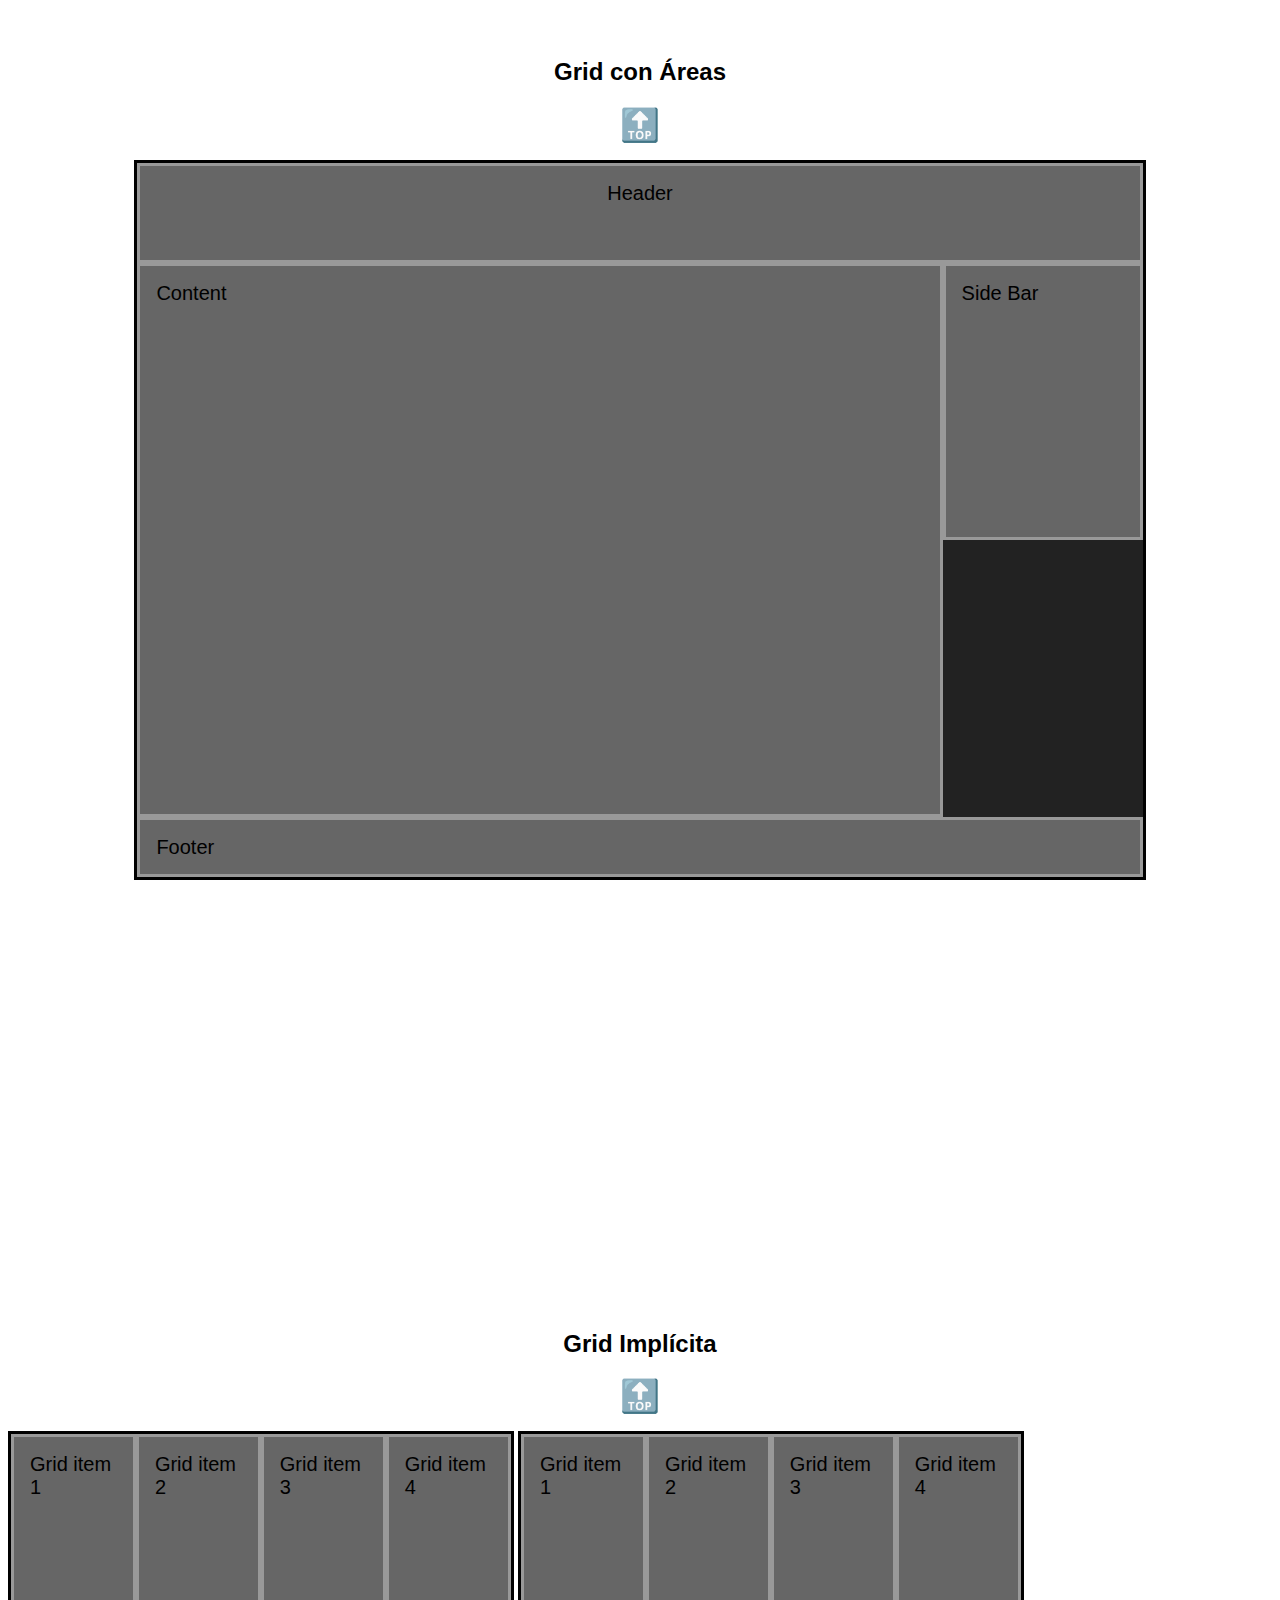
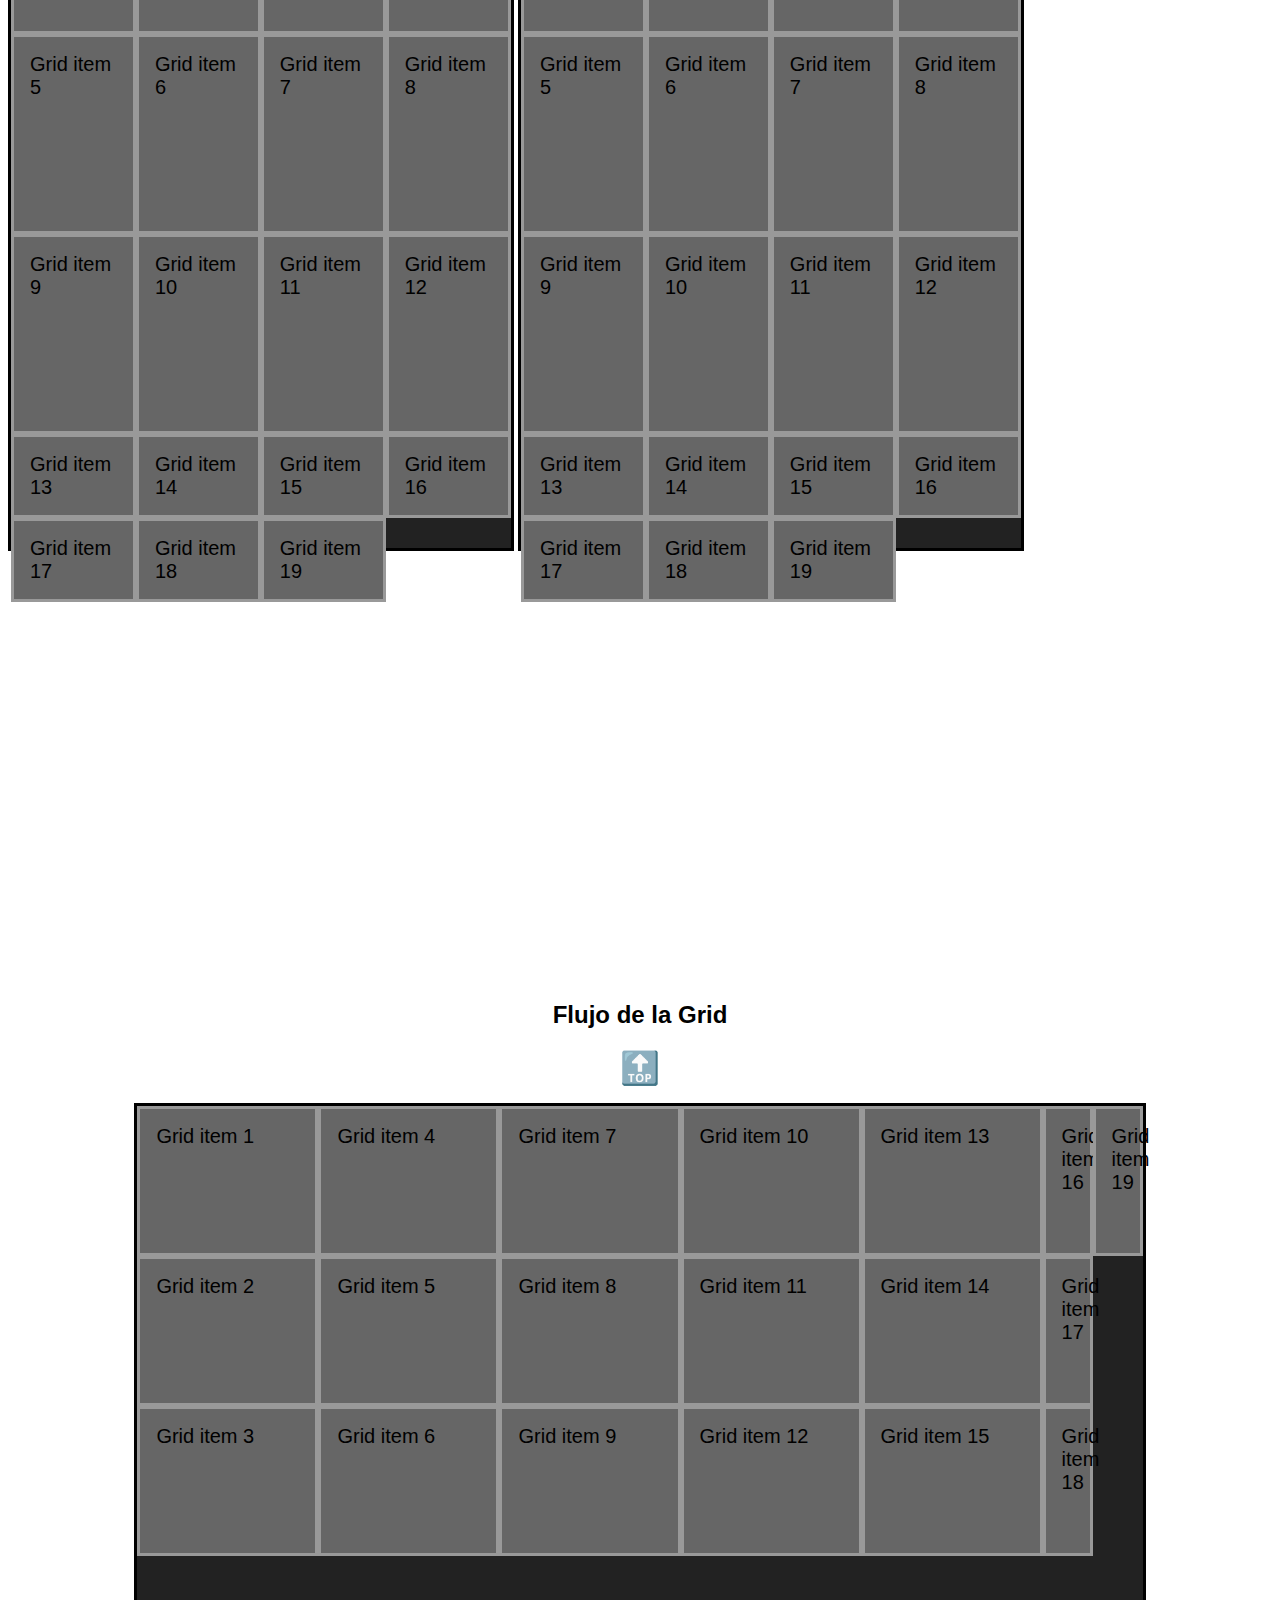
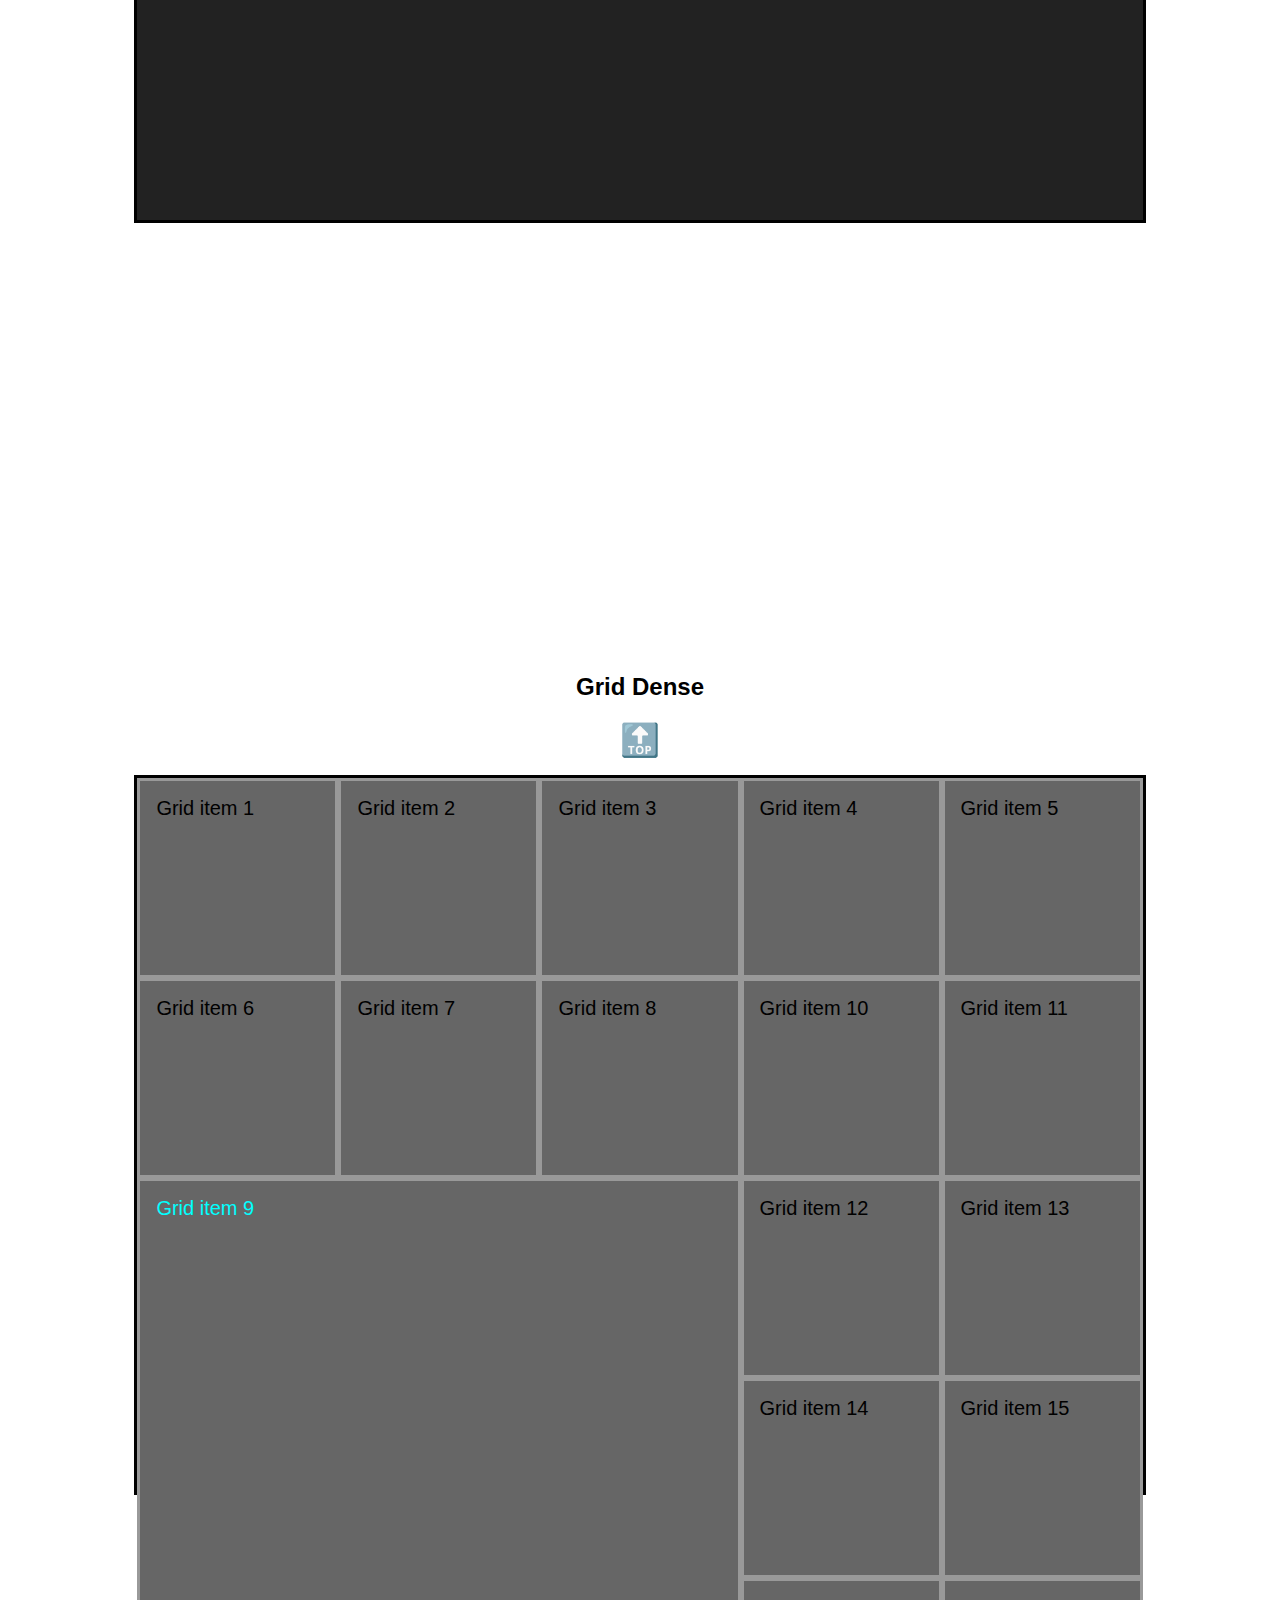
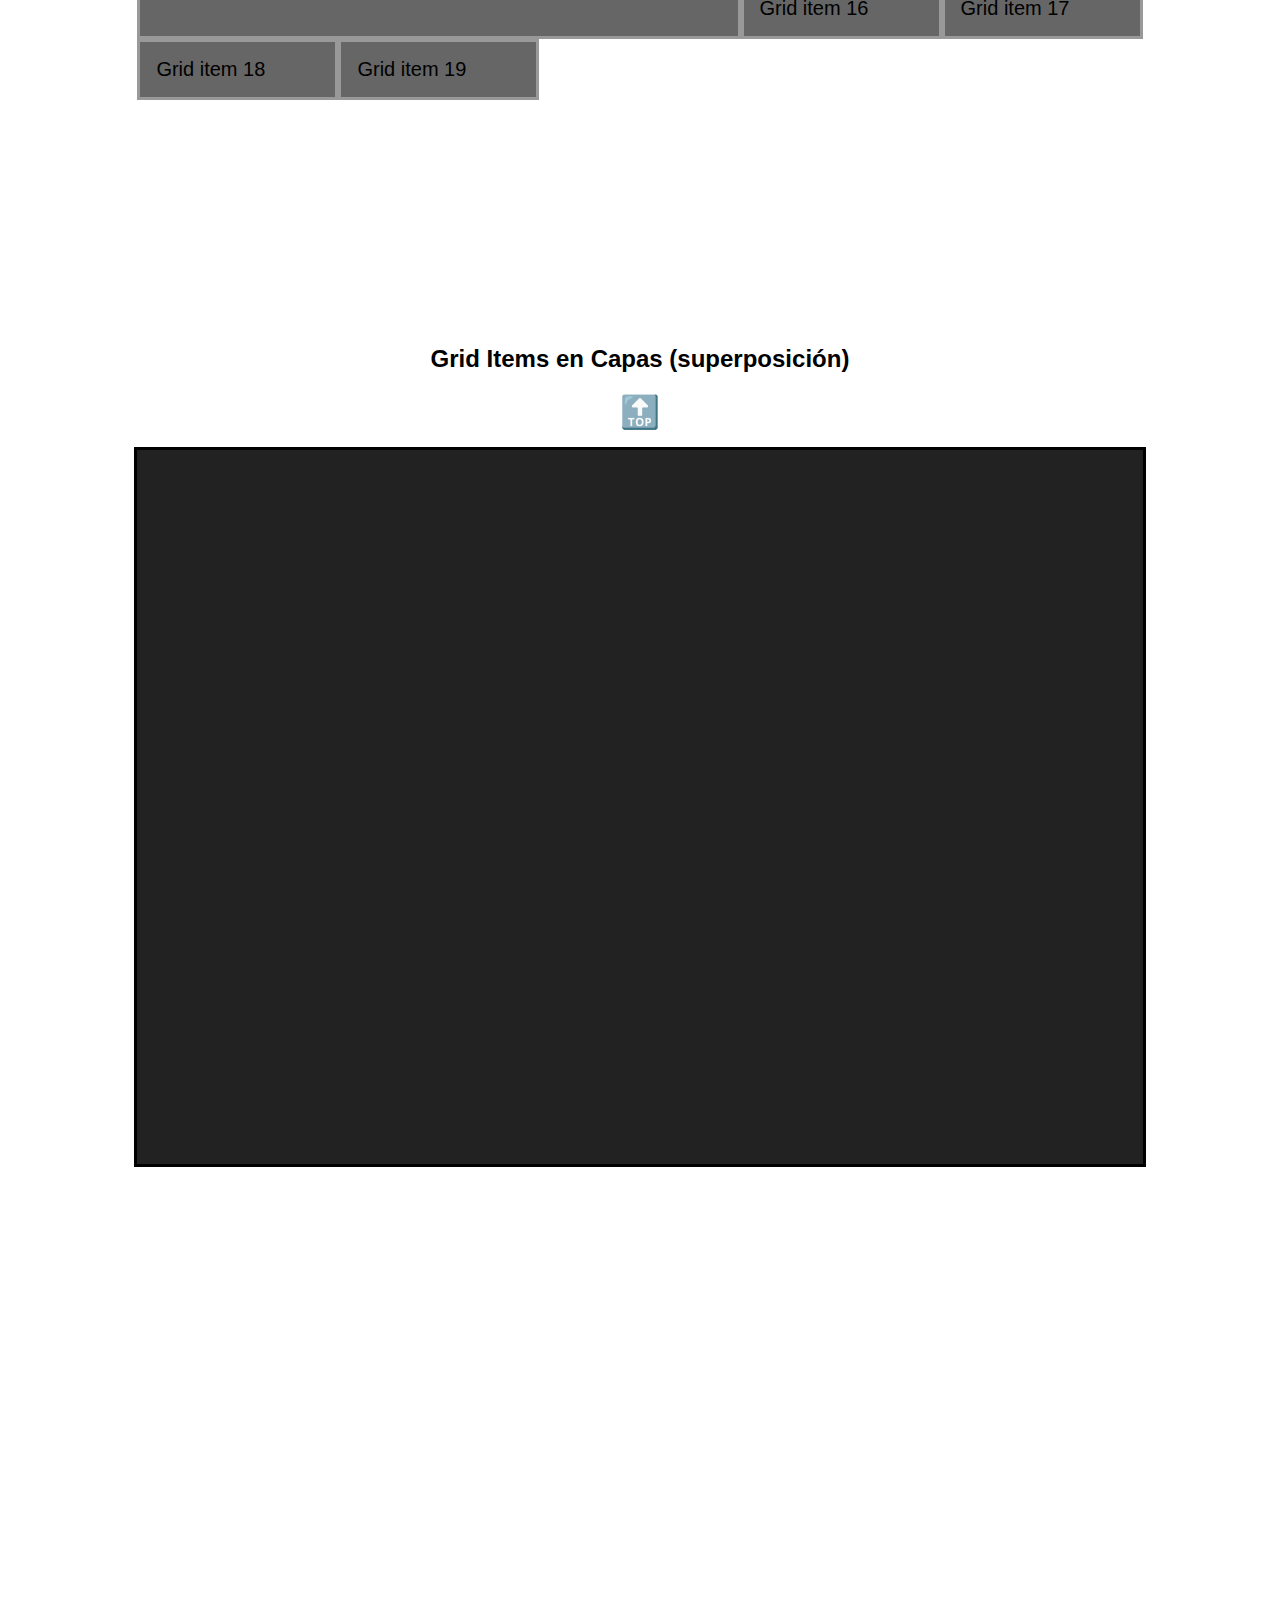
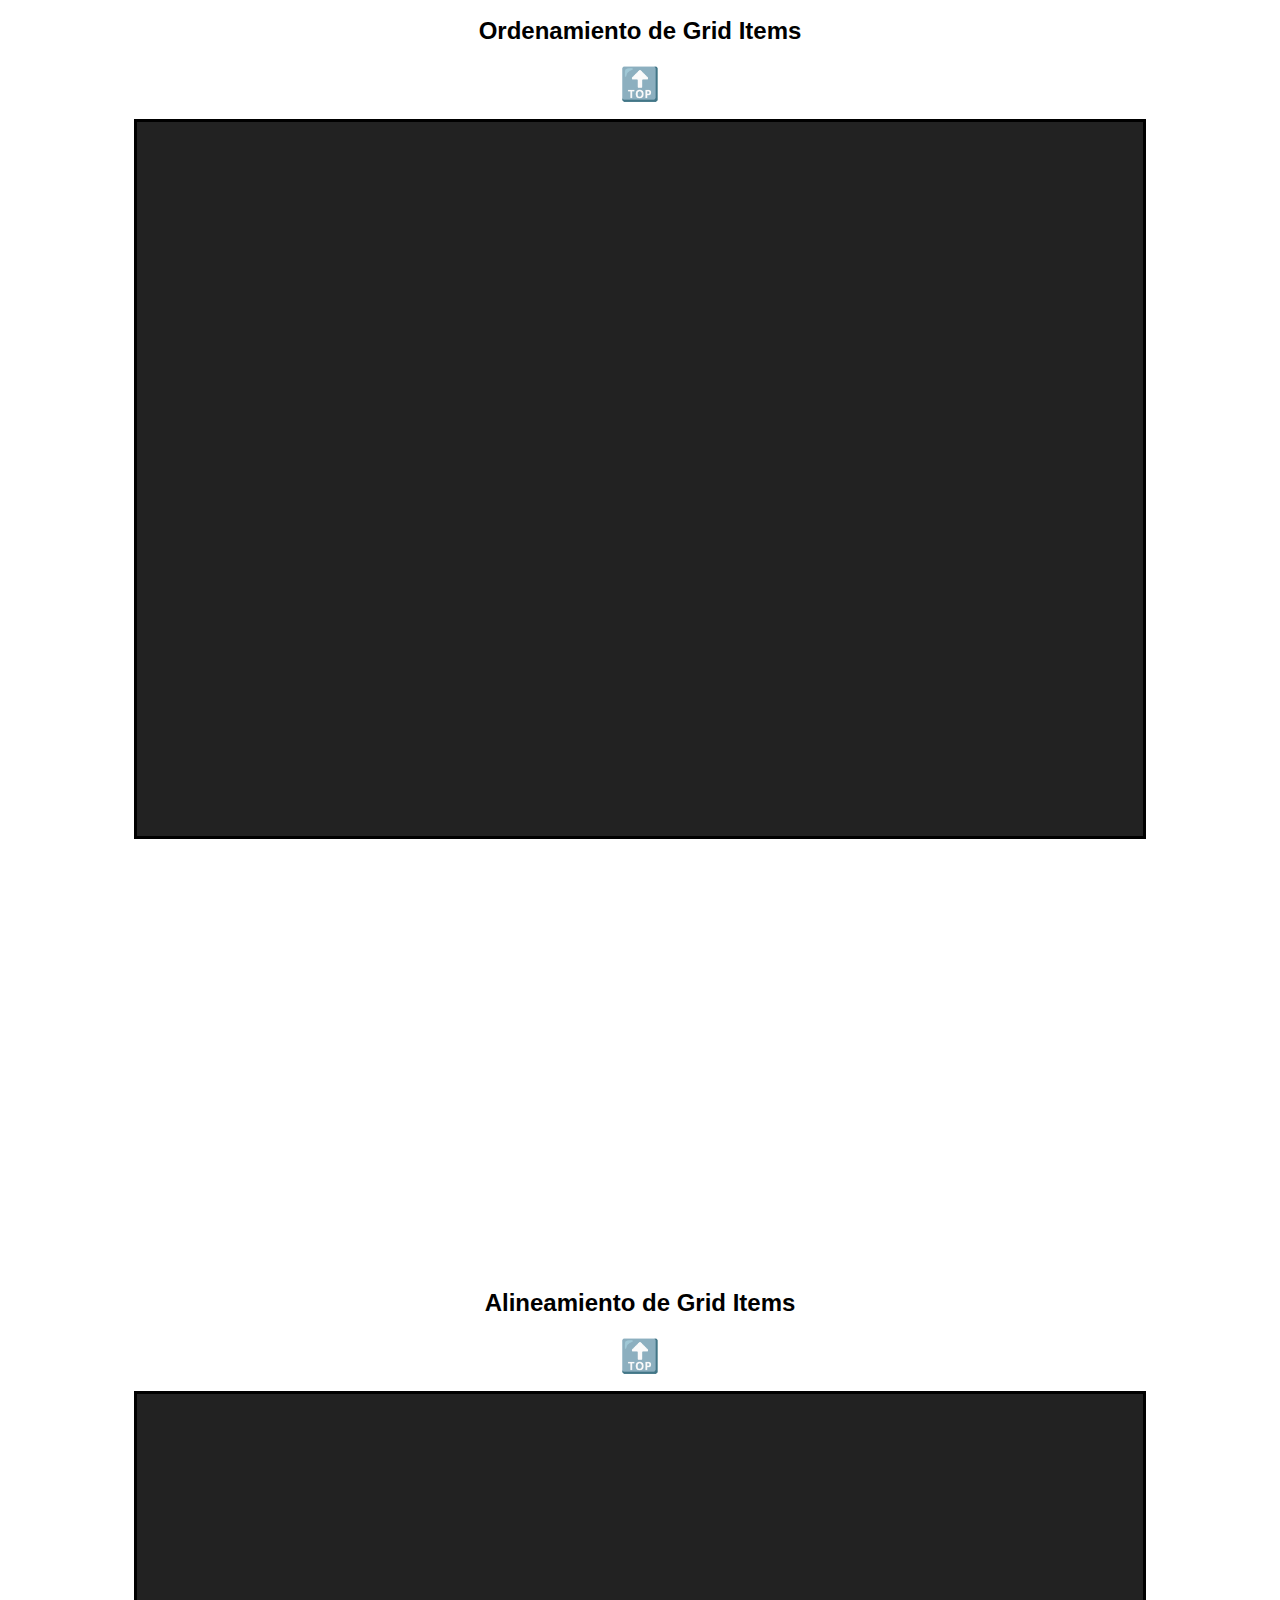
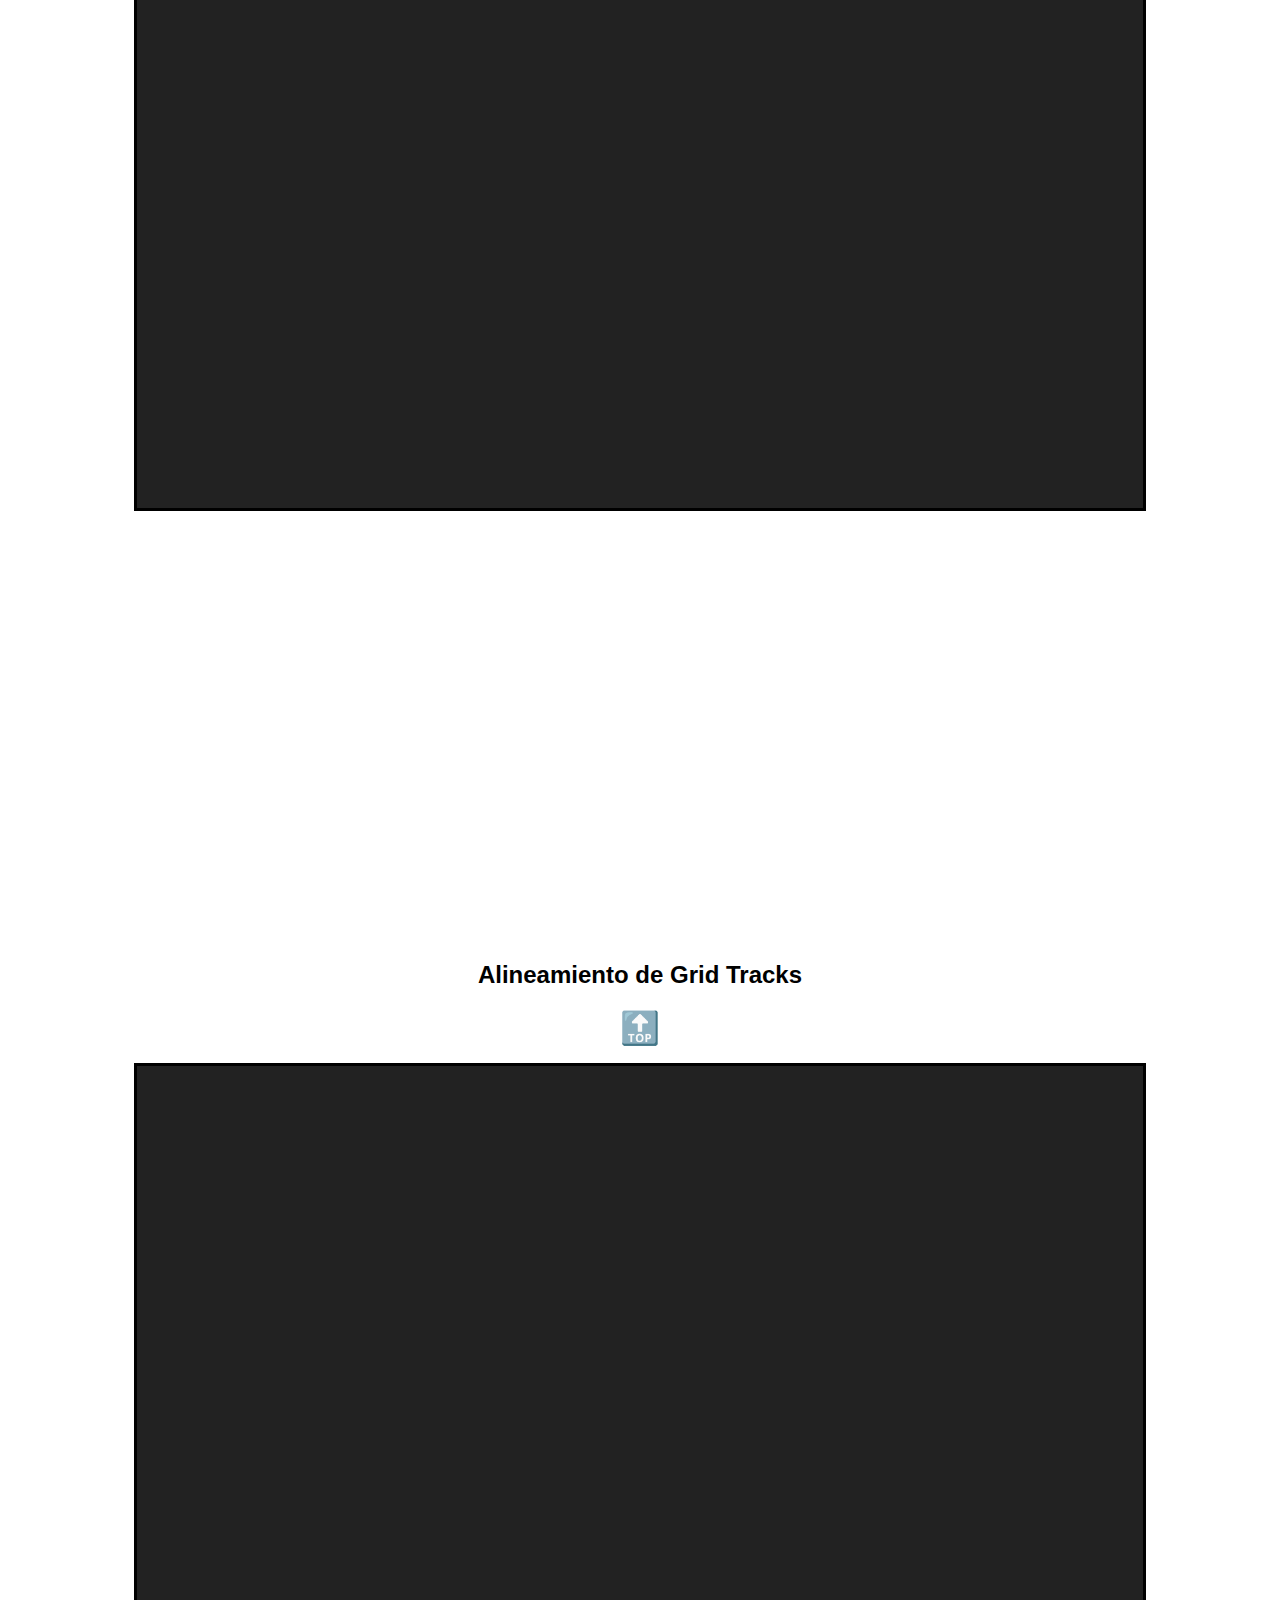
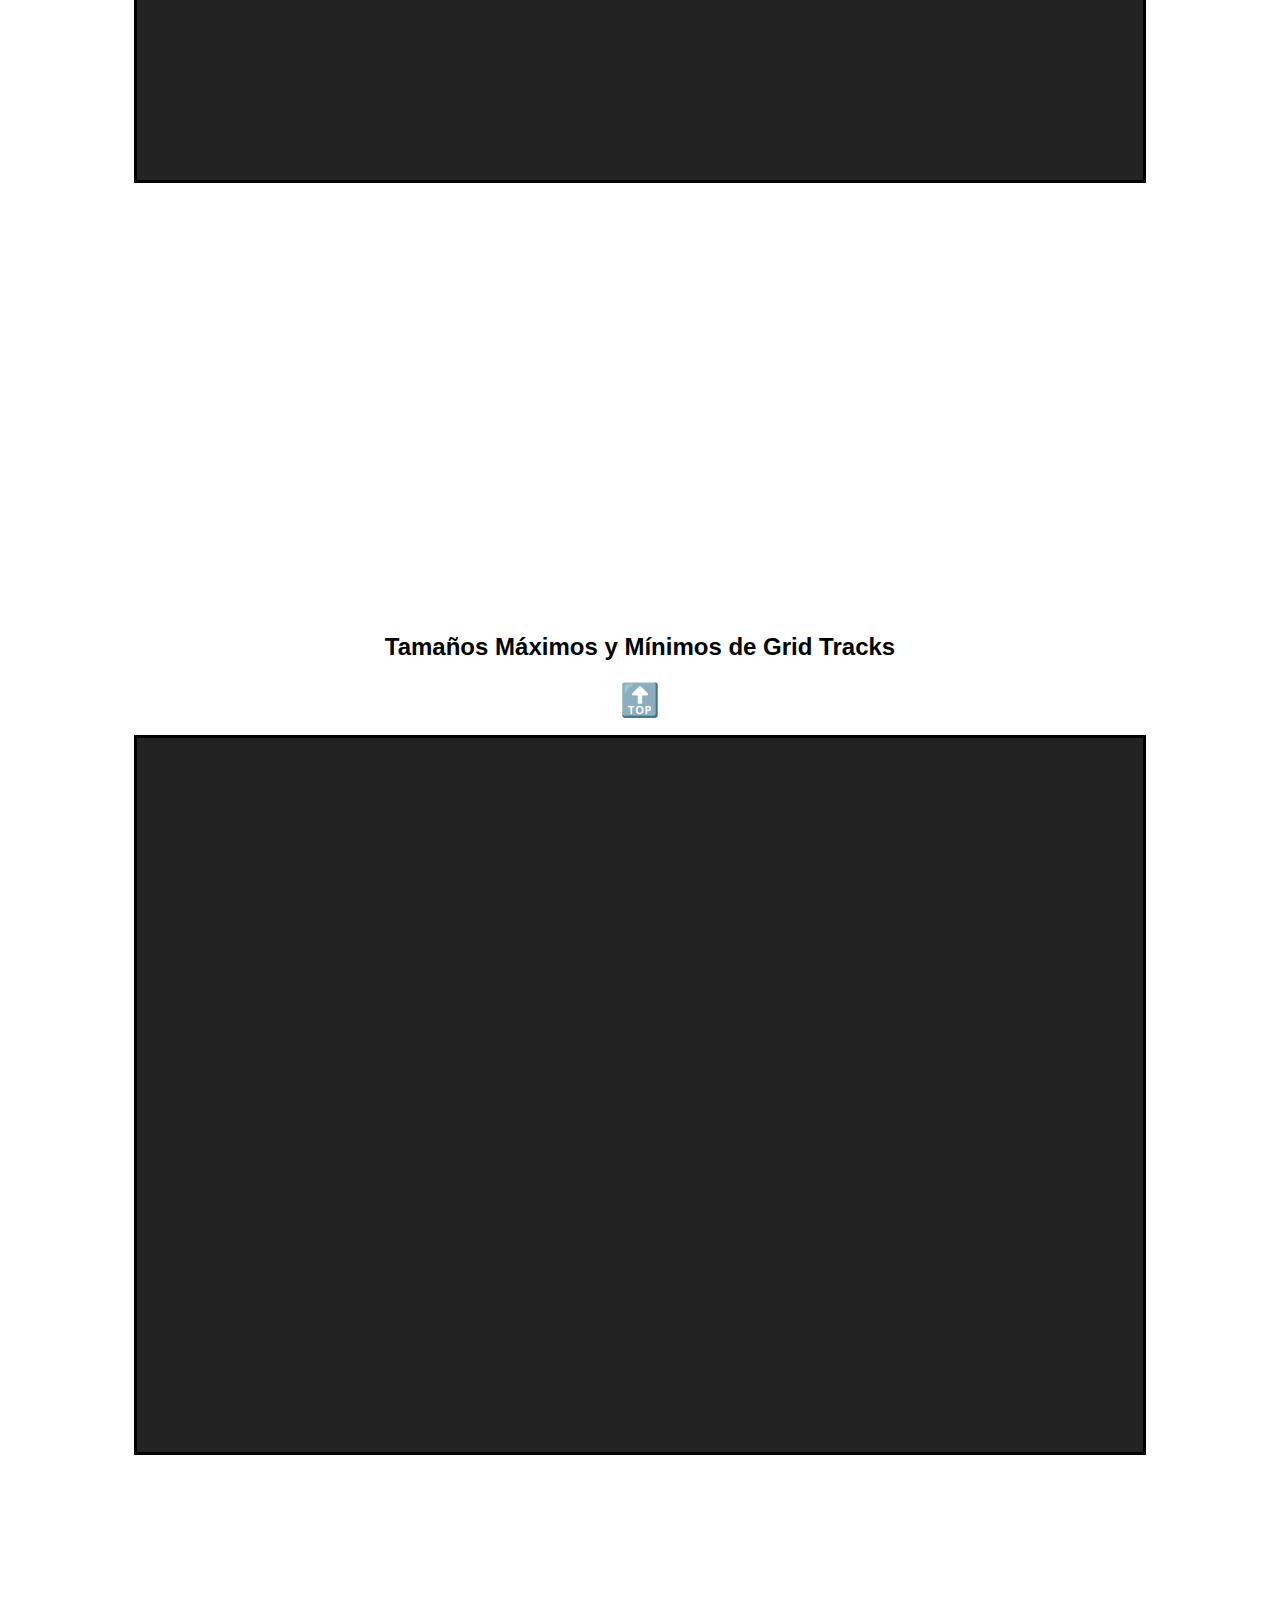
==== commit 32e389a3: "Merge branch 'main' into Feature#2-implementacion-de-grid-en-un-layout-web" ====
--- a/GridTutorial/grid.html
+++ b/GridTutorial/grid.html
@@ -387,80 +387,16 @@
   </section>
   <h2 id="grid-layer">Grid Items en Capas (superposición)</h2>
   <a href="#top">🔝</a>
-  <section class="container grid-layers">
-    <article class="item">
-        <p>Grid item 1</p>
-    </article>
-    <article class="item">
-        <p>Grid item 2</p>
-    </article>
-    <article class="item">
-        <p>Grid item 3</p>
-    </article>
-    <article class="item">
-        <p>Grid item 4</p>
-    </article>
-    <article class="item">
-        <p>Grid item 5</p>
-    </article>
-  </section>
+  <section class="container grid-layers"></section>
   <h2 id="grid-order">Ordenamiento de Grid Items</h2>
   <a href="#top">🔝</a>
-  <section class="container grid-order">
-    <article class="item">
-        <p>Grid item 1</p>
-    </article>
-    <article class="item">
-        <p>Grid item 2</p>
-    </article>
-    <article class="item">
-        <p>Grid item 3</p>
-    </article>
-    <article class="item">
-        <p>Grid item 4</p>
-    </article>
-    <article class="item">
-        <p>Grid item 5</p>
-    </article>
-  </section>
+  <section class="container grid-order"></section>
   <h2 id="grid-align">Alineamiento de Grid Items</h2>
   <a href="#top">🔝</a>
-  <section class="container grid-align">
-    <article class="item">
-        <p>Grid item 1</p>
-    </article>
-    <article class="item">
-        <p>Grid item 2</p>
-    </article>
-    <article class="item">
-        <p>Grid item 3</p>
-    </article>
-    <article class="item">
-        <p>Grid item 4</p>
-    </article>
-    <article class="item">
-        <p>Grid item 5</p>
-    </article>
-  </section>
+  <section class="container grid-align"></section>
   <h2 id="grid-align-tracks">Alineamiento de Grid Tracks</h2>
   <a href="#top">🔝</a>
-  <section class="container grid-align-tracks">
-   <article class="item">
-    <p>Grid item 1</p>
-   </article>
-   <article class="item">
-    <p>Grid item 2</p>
-   </article>
-   <article class="item">
-    <p>Grid item 3</p>
-   </article>
-   <article class="item">
-    <p>Grid item 4</p>
-   </article>
-   <article class="item">
-    <p>Grid item 5</p>
-   </article>
-  </section>
+  <section class="container grid-align-tracks"></section>
   <h2 id="grid-min-max">Tamaños Máximos y Mínimos de Grid Tracks</h2>
   <a href="#top">🔝</a>
   <section class="container grid-min-max"></section>
--- a/GridTutorial/grid.css
+++ b/GridTutorial/grid.css
@@ -187,6 +187,7 @@
     color: cyan;
     grid-row: span 3;
     grid-column: span 3;
+
   }
 
   /*Grid layers: Celdas en capas*/
@@ -324,3 +325,6 @@
   grid-template-columns: subgrid;
   grid-template-rows: subgrid;
 }
+
+  }
+
